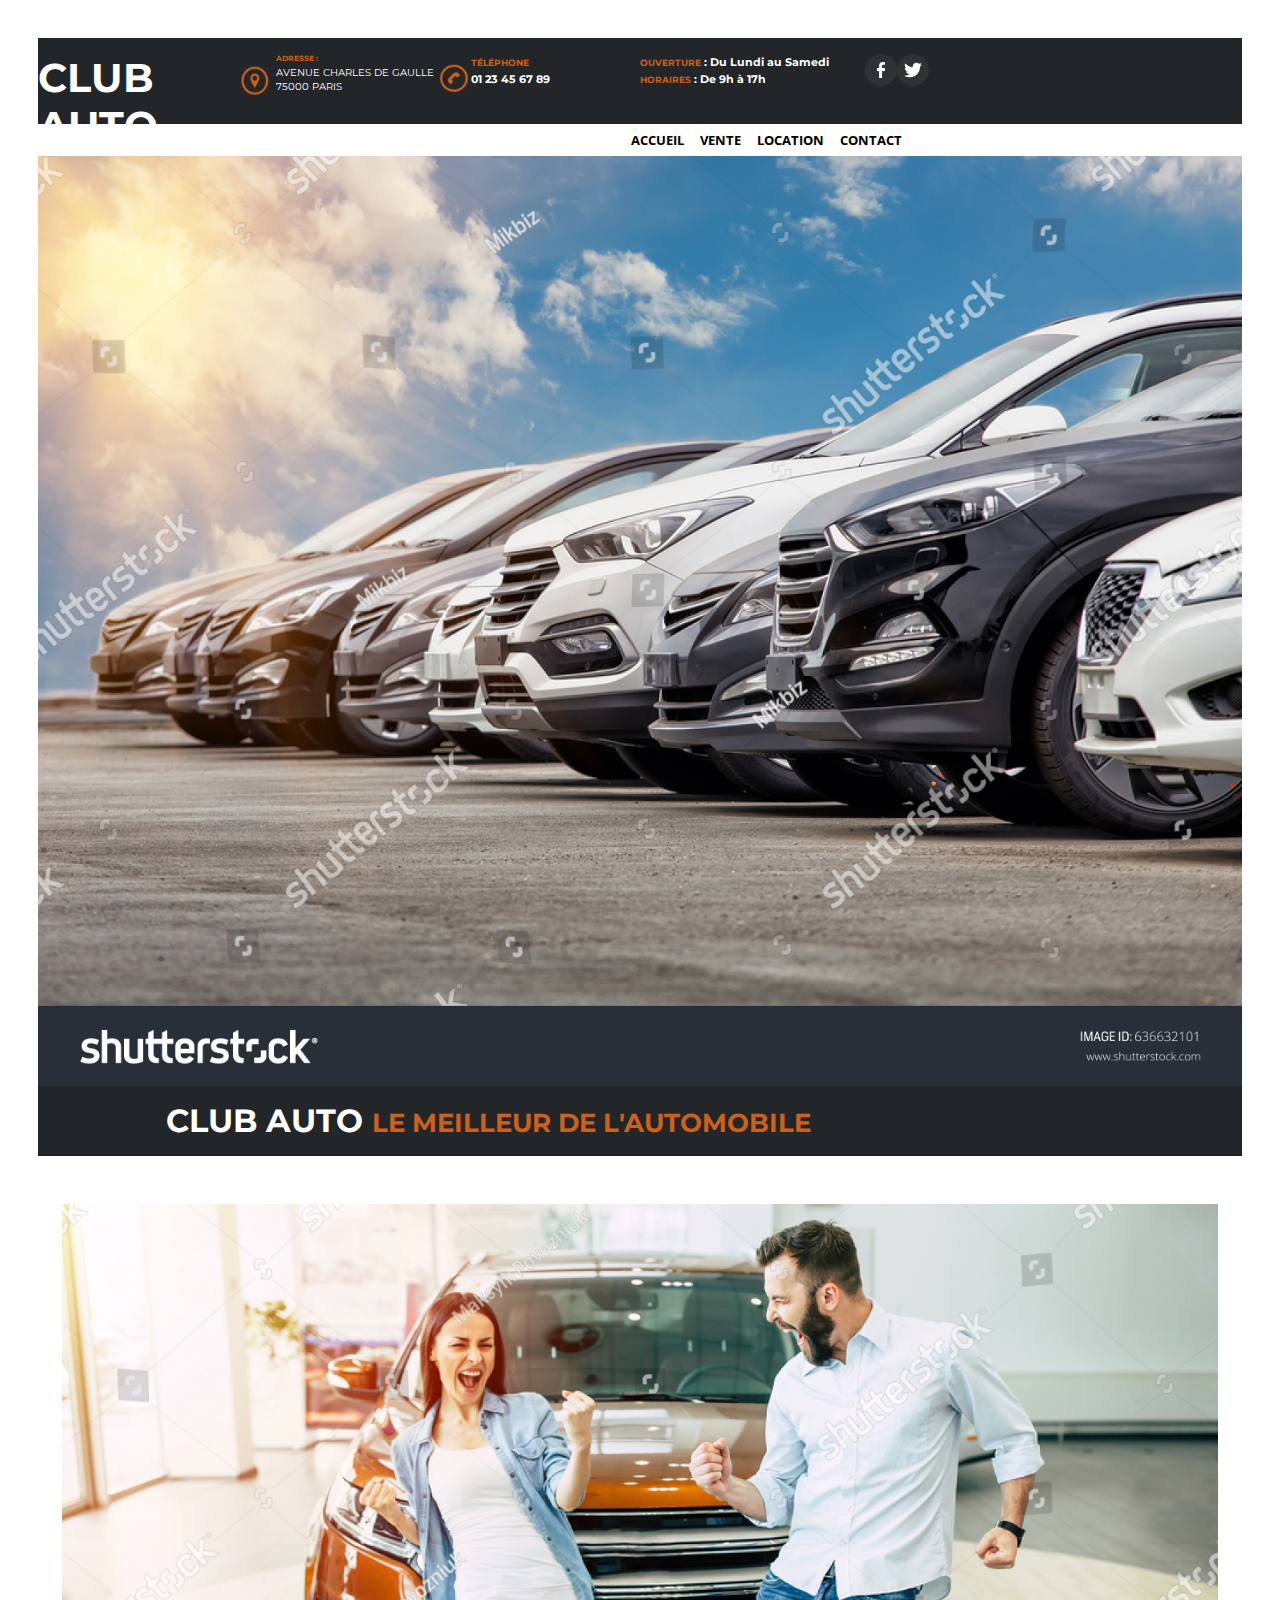
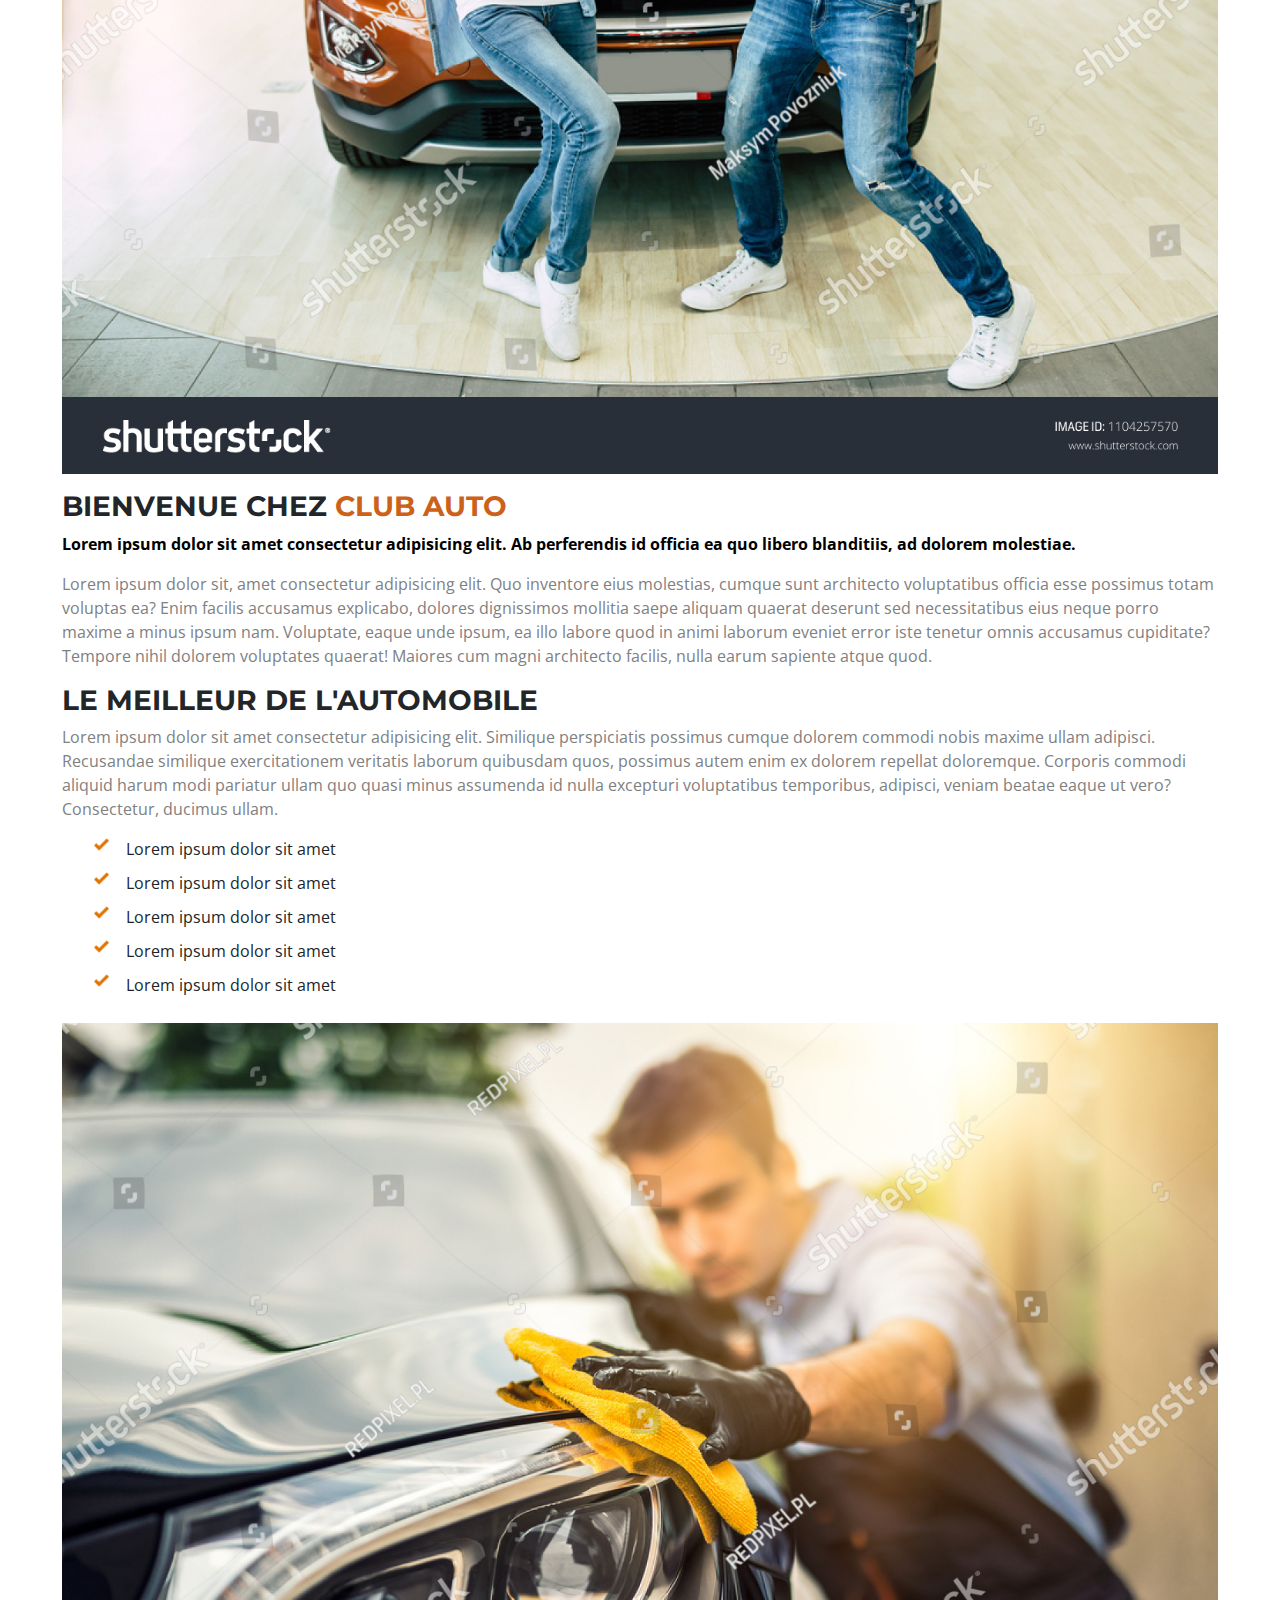
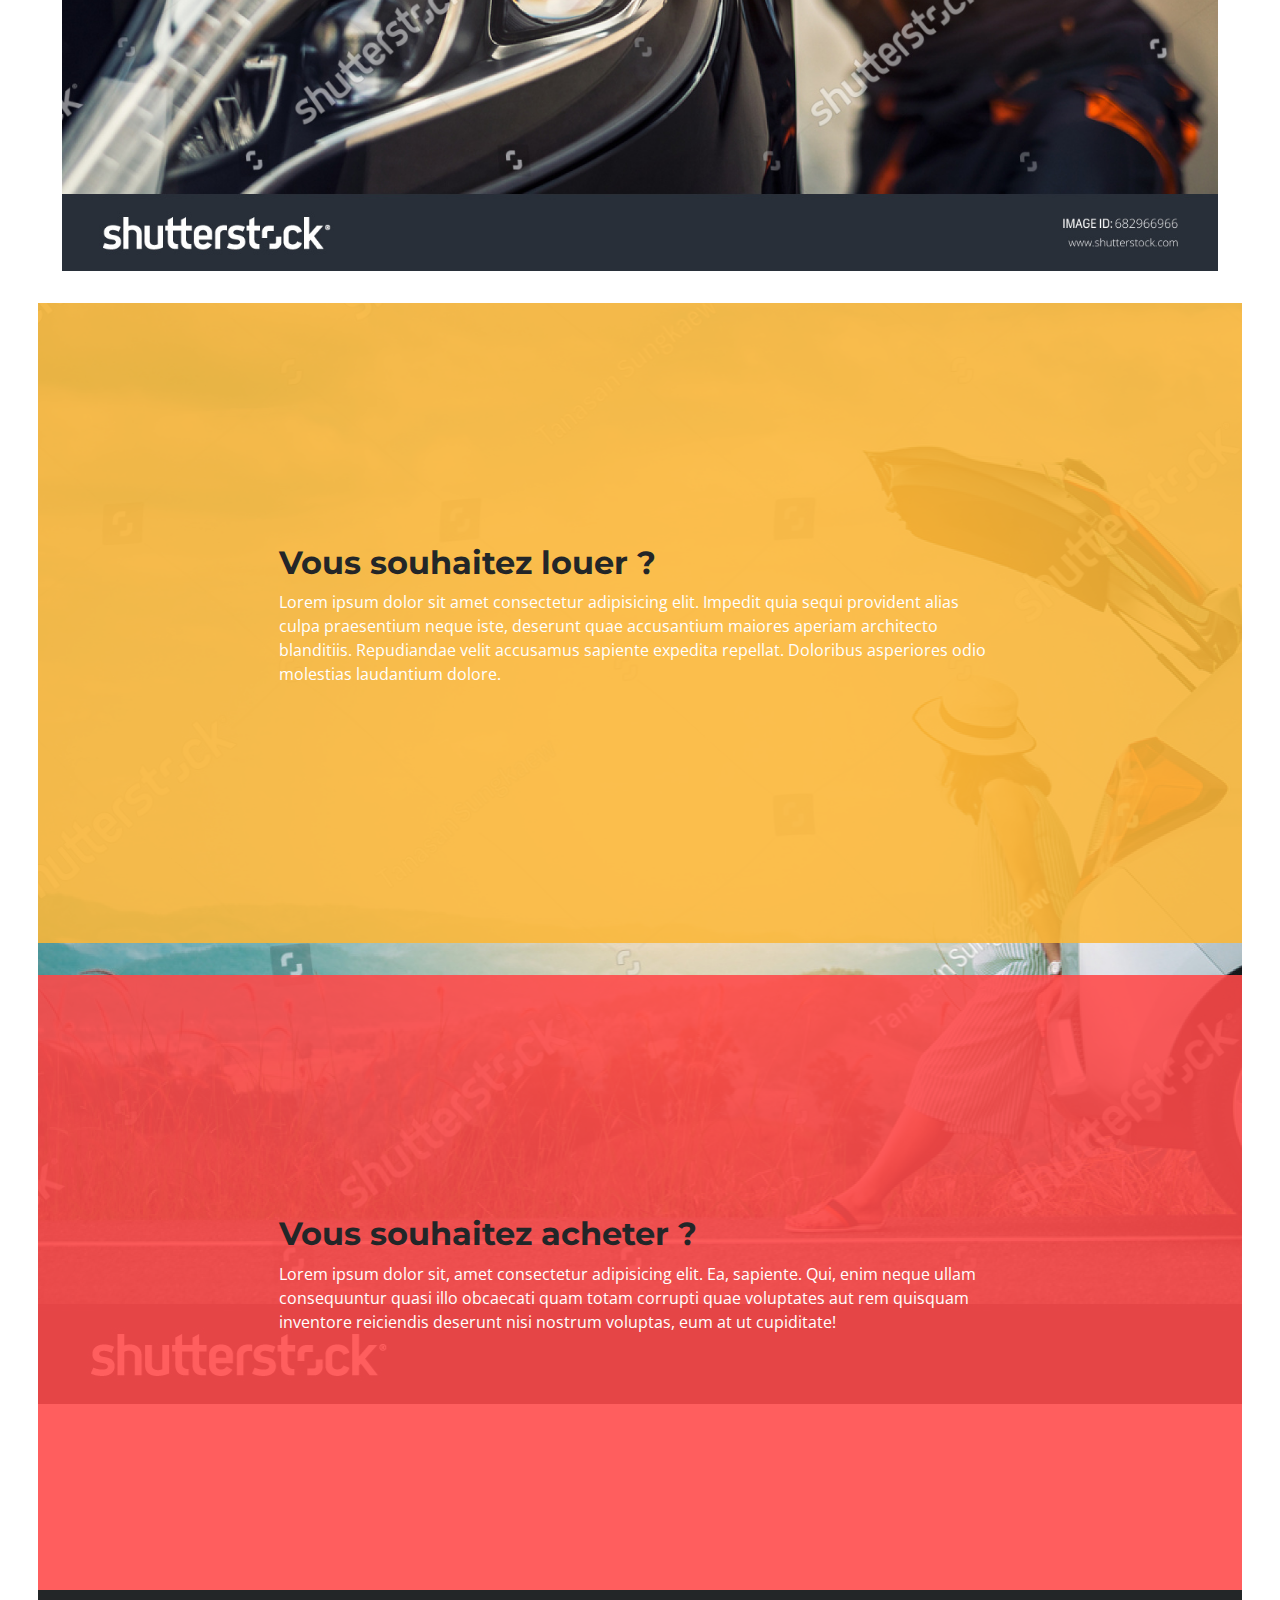
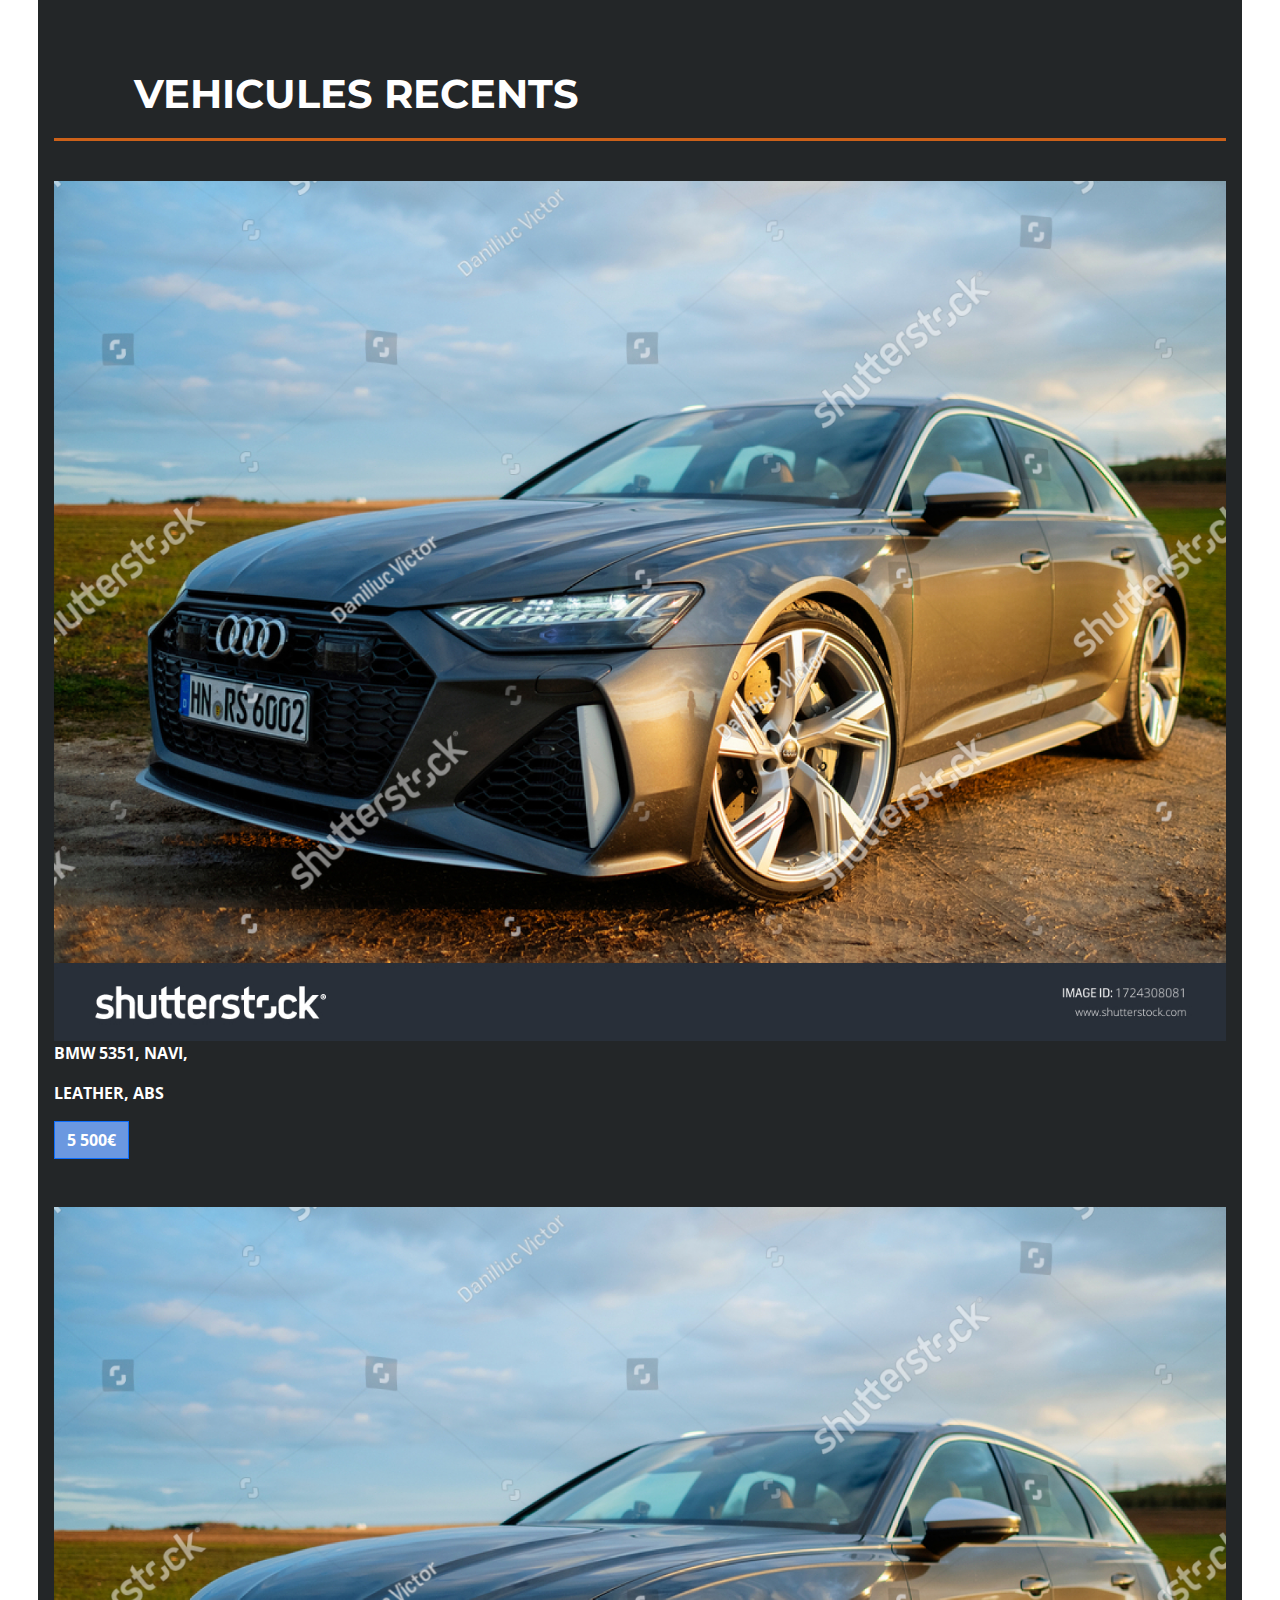
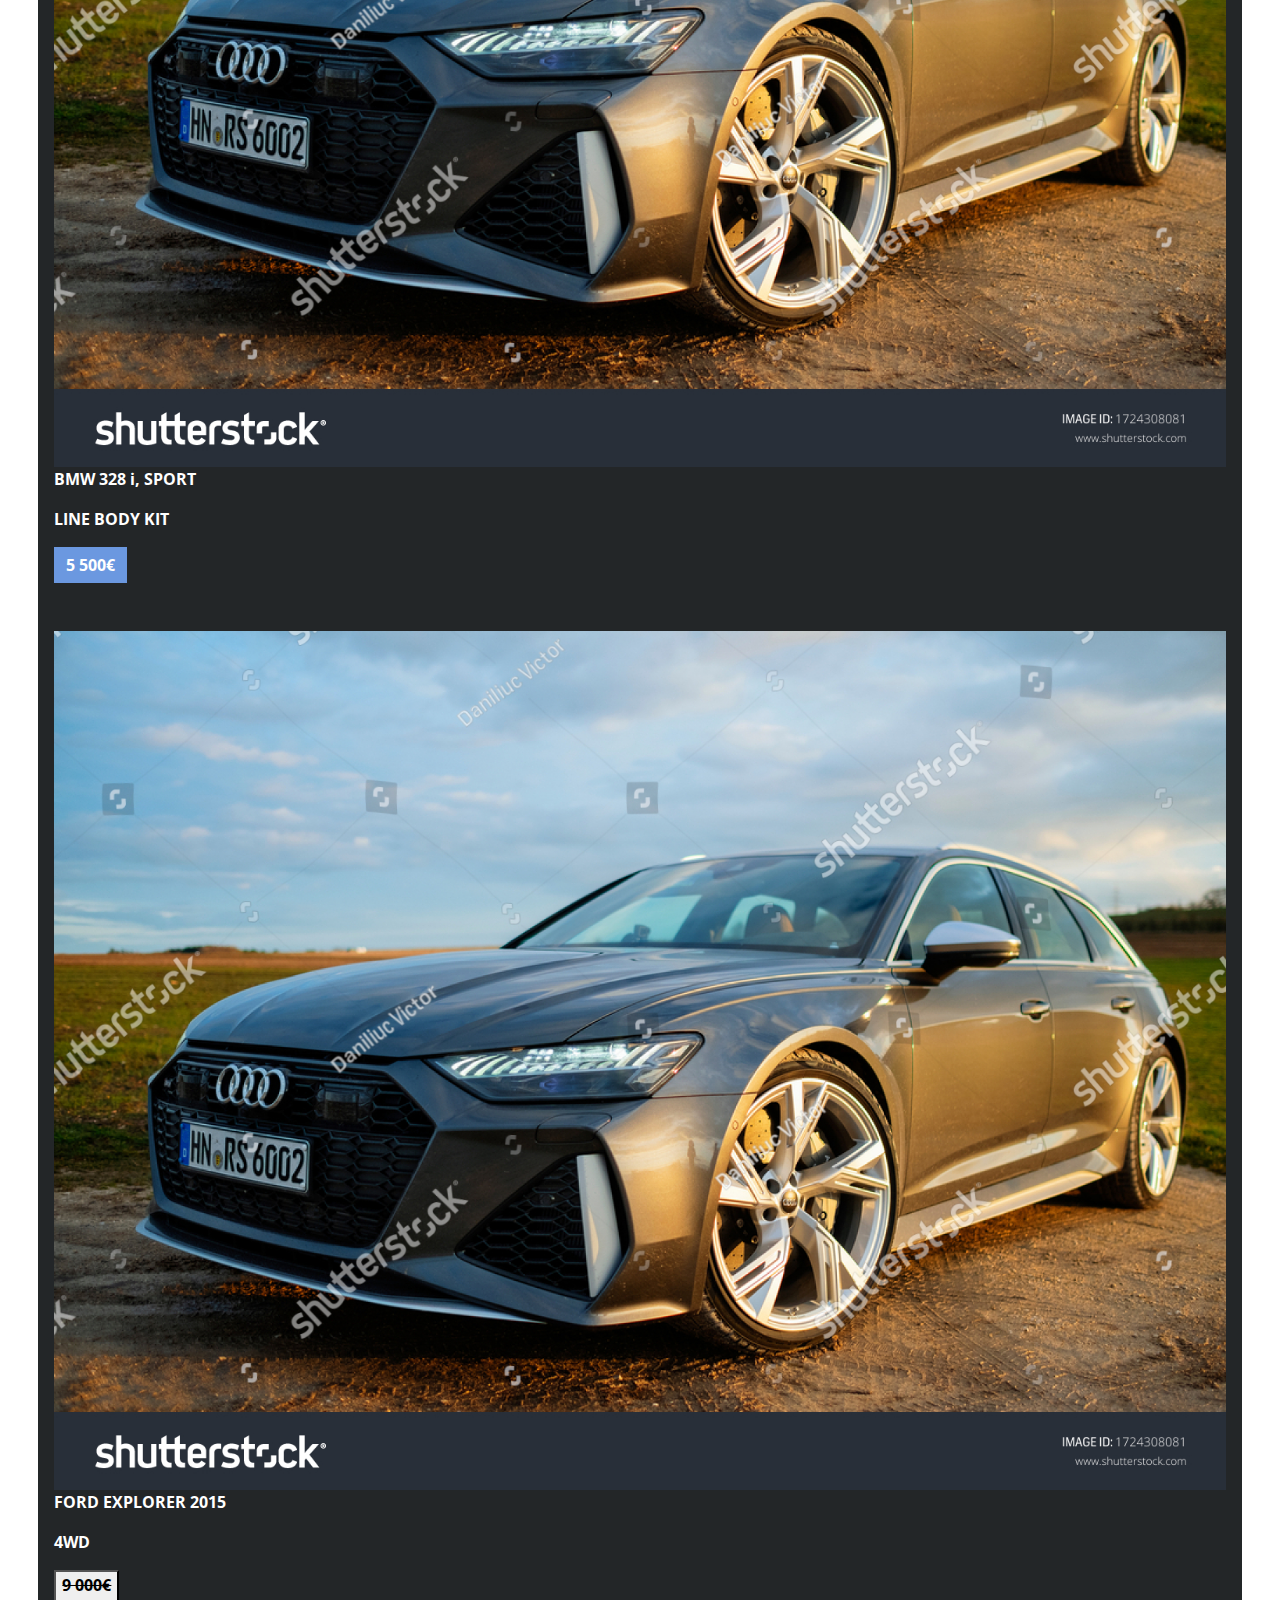
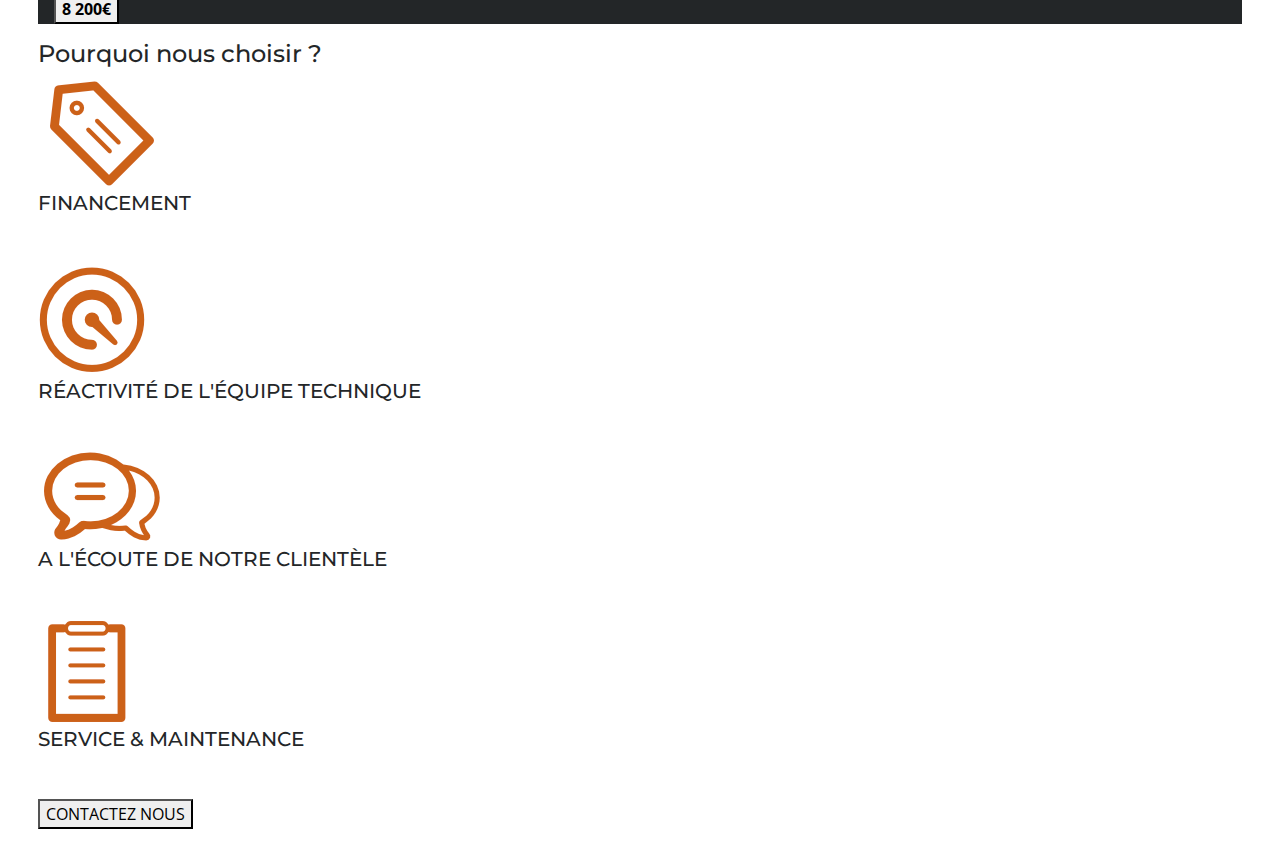
==== index.html @ c9c287ca "avancé de la page index" ====
<!DOCTYPE html>
<html lang="fr">
    <head>
        <meta charset="utf-8">
        <meta name="description" content="Club auto, le meilleur de l'automobile pour la vente et la location de vehicule">
        <title>Club auto</title>
        <link rel="stylesheet" href="/css/bootstrap.min.css">
        <link rel="stylesheet" href="/css/monCss.css">
        <script src="/js/bootstrap.bundle.min.js" defer></script>
    </head>
    <body>
        <header id="Header"><!--Début du header-->
            <div class="d-flex" id="headerPrincipal">
                <div class="col-lg-2 col-md-3 d-none d-md-block pt-3">
                    <h1><strong>CLUB AUTO</strong></h1>
                </div>
                <div class="col-2 d-none d-md-block">
                    <div class="d-flex align-items-center pt-2">
                        <img src="images/IconeAdresse.png" alt="icone de l'adresse" id="adressIc">
                        <address class="headerText"><strong><span class="orange">ADRESSE :</span></strong><br>
                        AVENUE CHARLES DE GAULLE<br>
                        75000 PARIS
                        </address>
                    </div>
                </div>
                <div class="col-md-2">
                    <div class="d-flex align-items-center pt-3 ms-auto">
                        <img src="images/icon-telephone.png" alt="icone d'un téléphone" id="telIc">
                        <p><strong><span class="orange">TÉLÉPHONE</span></strong><br>
                        <strong>01 23 45 67 89</strong></p>
                    </div>
                </div>
                <div class="col-2 d-none d-md-block">
                    <div class="d-flex align-items-center pt-3">
                        <p><strong><span class="orange">OUVERTURE</span> : Du Lundi au Samedi</strong><br>
                        <strong><span class="orange">HORAIRES</span> : De 9h à 17h</strong></p>
                    </div>
                </div>
                <div class="col-3 mx-4 d-none d-md-block">
                    <div class="d-flex align-items-center pt-3">
                        <img src="/images/facebookIcon.png" alt="icone Facebook">
                        <img src="/images/twitterIcon.png" alt="icone Twitter">
                    </div>
                </div>
            </div>
            <div class="container-fluid">
                <nav class="navbar navbar-expand-md pt-3 pb-3" style="justify-content: flex-end">
                    <button type="button" class="navbar-toggler" data-bs-toggle="collapse" data-bs-target="#contenuNav">
                        <span class="navbar-toggler-icon"></span>
                    </button>
                    <nav class="collapse navbar-collapse barreDeLien" id="contenuNav">
                        <ul class="navbar-nav ms-auto">
                            <li class="nav-item"><a class="nav-link" href="index.html" title="Page d'acceuil du site Club Auto"><strong>ACCUEIL</strong></a></li>
                            <li class="nav-item"><a class="nav-link" href="Vente.html" title="Recherchez votre voiture à acheter"><strong>VENTE</strong></a></li>
                            <li class="nav-item"><a class="nav-link" href="Location.html" title="Rechercher votre voiture à louer"><strong>LOCATION</strong></a></li>
                            <li class="nav-item"><a class="nav-link" href="Contact.html" title="Venez nous poser vos questions"><strong>CONTACT</strong></a></li>
                        </ul>
                    </nav>
                </nav>
            </div>
        </header><!--Fin du Header-->
        
        <main id="contenuPrincipal"> <!--Début du contenu principal-->
            <div class="container-fluid ps-0 pe-0">
                <div class="container-fluid ps-0 pe-0">
                <img src="/images/vehicule1.jpg" alt="image d'un parc à voiture" class="d-none d-md-block img-fluid" style="width: 100%;" id="photoEnTete"/>
                </div>
            </div>
            <section>
                <h2 class="pt-3 pb-3"><strong>CLUB AUTO <span class="orange">LE MEILLEUR DE L'AUTOMOBILE</span></strong></h2>
            </section>
            <div id="firstPart">
                <div>
                    <div id="imageFirst">
                        <img src="/images/clients.jpg" alt="image de clients heureux">
                    </div>
                    <div>
                        <h3><strong>BIENVENUE CHEZ <span class="orange titre">CLUB AUTO</span></strong></h3>
                        <p class="noir"><strong>Lorem ipsum dolor sit amet consectetur adipisicing elit. Ab perferendis id officia ea quo libero blanditiis, ad dolorem molestiae.</strong></p>
                        <p class="gris">Lorem ipsum dolor sit, amet consectetur adipisicing elit. Quo inventore eius molestias, cumque sunt architecto voluptatibus officia esse possimus totam voluptas ea? Enim facilis accusamus explicabo, dolores dignissimos mollitia saepe aliquam quaerat deserunt sed necessitatibus eius neque porro maxime a minus ipsum nam. Voluptate, eaque unde ipsum, ea illo labore quod in animi laborum eveniet error iste tenetur omnis accusamus cupiditate? Tempore nihil dolorem voluptates quaerat! Maiores cum magni architecto facilis, nulla earum sapiente atque quod.</p>
                    </div>
                </div>
                <div>
                    <div>
                        <h3><strong>LE MEILLEUR DE L'AUTOMOBILE</strong></h3>
                        <p class="gris">Lorem ipsum dolor sit amet consectetur adipisicing elit. Similique perspiciatis possimus cumque dolorem commodi nobis maxime ullam adipisci. Recusandae similique exercitationem veritatis laborum quibusdam quos, possimus autem enim ex dolorem repellat doloremque. Corporis commodi aliquid harum modi pariatur ullam quo quasi minus assumenda id nulla excepturi voluptatibus temporibus, adipisci, veniam beatae eaque ut vero? Consectetur, ducimus ullam.</p>
                        <ul class="listPerso">
                            <li>Lorem ipsum dolor sit amet</li>
                            <li>Lorem ipsum dolor sit amet</li>
                            <li>Lorem ipsum dolor sit amet</li>
                            <li>Lorem ipsum dolor sit amet</li>
                            <li>Lorem ipsum dolor sit amet</li>                    
                        </ul>
                    </div>
                    <div>
                        <img src="/images/entretien.jpg" alt="image de nettoyage de voiture">
                    </div>
                </div>
            </div>
            <div id="section2">
                <div id="divjaune">
                    <h4><strong>Vous souhaitez louer ?</strong></h4>
                    <p>Lorem ipsum dolor sit amet consectetur adipisicing elit. Impedit quia sequi provident alias culpa praesentium neque iste, deserunt quae accusantium maiores aperiam architecto blanditiis. Repudiandae velit accusamus sapiente expedita repellat. Doloribus asperiores odio molestias laudantium dolore.</p>
                </div>
                <div id="divrouge">
                    <h4><strong>Vous souhaitez acheter ?</strong></h4>
                    <p>Lorem ipsum dolor sit, amet consectetur adipisicing elit. Ea, sapiente. Qui, enim neque ullam consequuntur quasi illo obcaecati quam totam corrupti quae voluptates aut rem quisquam inventore reiciendis deserunt nisi nostrum voluptas, eum at ut cupiditate!</p>
                </div>
                <div id="vehiculesrecents">
                    <h4><strong>VEHICULES RECENTS</strong></h4>
                        <div>
                            <figure>
                                <a href="Vehicules.html"><img src="/images/vehicule2.jpg" alt="image de la voiture en vente"></a>
                                <figcaption>
                                    <p><strong>BMW 5351, NAVI,</strong></p>
                                    <p><strong>LEATHER, ABS</strong></p>
                                    <button class="btn btn-primary">
                                        <p class="m-0"><strong>5 500€</strong></p>
                                    </button>
                                </figcaption>
                            </figure>
                        </div>
                        <div class="d-none d-md-block">
                            <figure>
                                <a href="Vehicules.html"><img src="/images/vehicule2.jpg" alt="image de la voiture en vente"></a>
                                <figcaption>
                                    <p><strong>BMW 328 i, SPORT</strong></p>
                                    <P><STRONG>LINE BODY KIT</STRONG></P>
                                    <button class="btn btn-primary" style="background-color: #6b98e0; border: none">
                                        <p class="m-0"><strong>5 500€</strong></p>
                                    </button>
                                </figcaption>
                            </figure>
                        </div>
                        <div class="d-none d-md-block">
                            <figure>
                                <a href="Vehicules.html"><img src="/images/vehicule2.jpg" alt="image de la voiture en vente"></a>
                                <figcaption>
                                    <p><strong>FORD EXPLORER 2015</strong></p>
                                    <p><strong>4WD</strong></p>
                                    <a href="Vehicules.html"><button>
                                        <span><strong><del>9 000€</del></strong></span><br>
                                        <span><strong>8 200€</strong></span>
                                    </button></a>
                                </figcaption>
                            </figure>
                        </div>
                </div>
            </div>
            <div id="lastPart">
                <h4>Pourquoi nous choisir ?</h4>
                <div>
                    <img src="/images/icon1.png" alt="icone de financement">
                    <h5>FINANCEMENT</h5>
                    <p>Lorem ipsum dolor sit amet, consectetur adipisicing elit. Tenetur perferendis perspiciatis repellat, optio fugit eius amet quo libero autem.</p>
                </div>  
                 <div>
                    <img src="/images/icon2.png" alt="icone compteur">
                    <h5>RÉACTIVITÉ DE L'ÉQUIPE TECHNIQUE</h5>
                    <p>Lorem ipsum dolor sit amet, consectetur adipisicing elit. Tenetur perferendis perspiciatis repellat, optio fugit eius amet quo libero autem.</p>
                </div>
                <div>
                    <img src="/images/icon3.png" alt="icone message">
                    <h5>A L'ÉCOUTE DE NOTRE CLIENTÈLE</h5>
                    <p>Lorem ipsum dolor sit amet, consectetur adipisicing elit. Tenetur perferendis perspiciatis repellat, optio fugit eius amet quo libero autem.</p>
                </div>
                <div>
                    <img src="/images/icon4.png" alt="icone lettre">
                    <h5>SERVICE &amp; MAINTENANCE</h5>
                    <p>Lorem ipsum dolor sit amet, consectetur adipisicing elit. Tenetur perferendis perspiciatis repellat, optio fugit eius amet quo libero autem.</p>
                </div> 
            </div>
            <div>
                <a href="Contact.html">
                    <button><span>CONTACTEZ NOUS</span></button>
                </a>
            </div>  

    </body>
</html>
---- css/monCss.css ----
@import url('https://fonts.googleapis.com/css2?family=Montserrat:ital,wght@0,100;0,200;0,300;0,400;0,500;0,600;0,700;0,800;0,900;1,100;1,200;1,300;1,400&family=Open+Sans:ital,wght@0,300;0,400;0,500;0,600;0,700;0,800;1,300;1,400&display=swap');

body {
    font-family: "open sans";
    padding: 3% 3%;
    margin: 0;
}
#menuToggle {
    display: none;
}
img {
    max-width: 100%;
    height: auto;
}
.accessibility {
    position: absolute;
    left: -15000px;
}
h1, h2, h3, h4, h5, h6 {
    font-family: montserrat;
    color: #232628;
}
.orange {
    color: #CC6119;
    font-size: 0.8em;
}
.orange.titre {
    font-size: 1em;
}
#headerPrincipal {
    background-color: #232628;
    display: grid;
    grid-template-columns: repeat(5, 1fr);
    height: 86px;
    font-family: montserrat;
    color: #232628;
}
#headerPrincipal p, address {
    font-size: 0.7em;
}
address {
    font-style: normal;
    font-size: 0.6em;
}
#adressIc, #telIc {
    width: 32px;
    height: 32px;
}
.headerText {
    padding: 5px;
}
.barreDeLien {
    position: absolute;
    width: 94%;
    height: 5%;
}
.barreDeLien ul {
    padding-right: 20em;
}

.barreDeLien ul li a {
    font-size: 0.8em;
    color: #000000;
}
.barreDeLien a {
    text-decoration: none;
}
.barreDeLien a:hover {
    color: #ffffff;
    background-color: #CC6119;
}

header h1, p, address  {
    color: #FFFFFF;
}
section > h2 {
    color: #FFFFFF;
    background-color: #232628;
    margin: 0;
    padding: 1em;
}
.noir {
    color: #000000;
    font-family: "open sans";
}
.gris {
    color: rgb(128, 128, 128);
}
#firstPart {
    padding: 0 1.5em;
}
#imageFirst {
    padding: 3em 0 1em 0;
}
.listPerso {
    list-style: none;
}
.listPerso li {
    background-image: url('/images/iconList.png');
    background-repeat: no-repeat;
    background-size: 15px 15px;
    padding-left: 2em;
    padding-bottom: 10px; 
}
#section2 {
    background: url(/images/vente-location.jpg) ;
    background-repeat: no-repeat;
    margin-top: 2em;
}
#divjaune {
    background-color: #fab637e1;
    padding: 20%;
    margin-bottom: 2em;
}
#divjaune h4, #divrouge h4 {
    font-size: 2em;
}
#divrouge {
    background-color: #ff4848e1;
    padding: 20%;
}
#vehiculesrecents {
    background-color: #232628;
    padding: 0 1em;
}
#vehiculesrecents h4 {
    color: #FFFFFF;
    padding: 2em;
    padding-bottom: 0.5em;
    font-size: 2.5em;
    border-bottom: solid 3px #CC6119;
}
#vehiculesrecents figure {
    padding-top: 2em;
}
.btn {
    border-radius: 0;
}
.btn-primary {
    background-color: #6b98e0; border: none"
}
/*
section img {
    width: 1100px;
    height: 50%;
    object-fit: cover;
    overflow: hidden;
}


#basPage {
    background: url(/images/vehicule3.jpg);
}
#divjaune2 {
    background-color: #fab637e1;
}
footer {
    background-color: #232628;
}
footer p {
    color: #ECEFF3;    
}
.blue {
    color: #6C98E1;
}
#finFooter {
    text-align: center;
    border-top: solid 0.1px #ECEFF3;
}
.gris {
    color: rgb(128, 128, 128);
}
#footer div {
    padding: 10%;
}


*/
@media screen and (min-width: 768px){
    #contenuPrincipal section h2 {
        padding-left: 4em;
    }
    #Header #headerPrincipal h1 {
        padding-left: 0em;
    }

}
@media screen and (min-width: 1786px){
    #headerPrincipal {
        padding: 0 0 0 11.5%;
    }
}
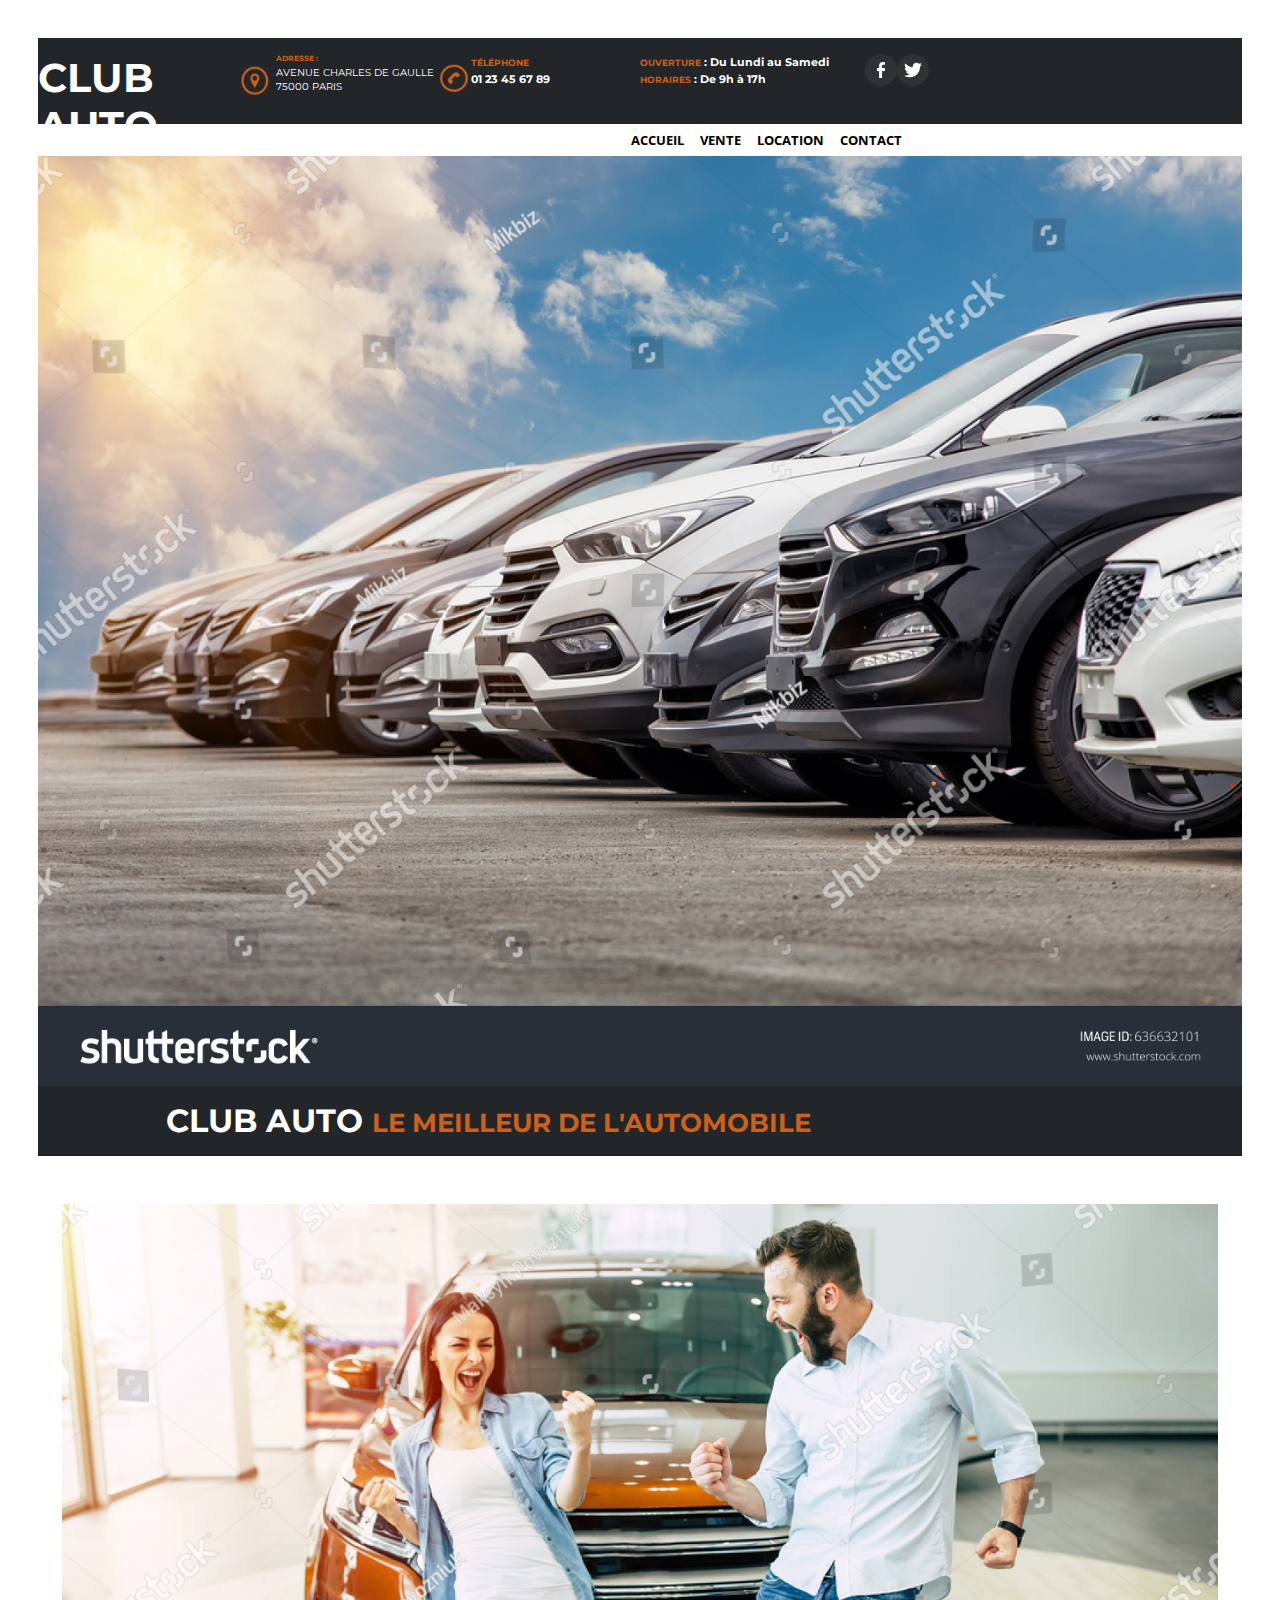
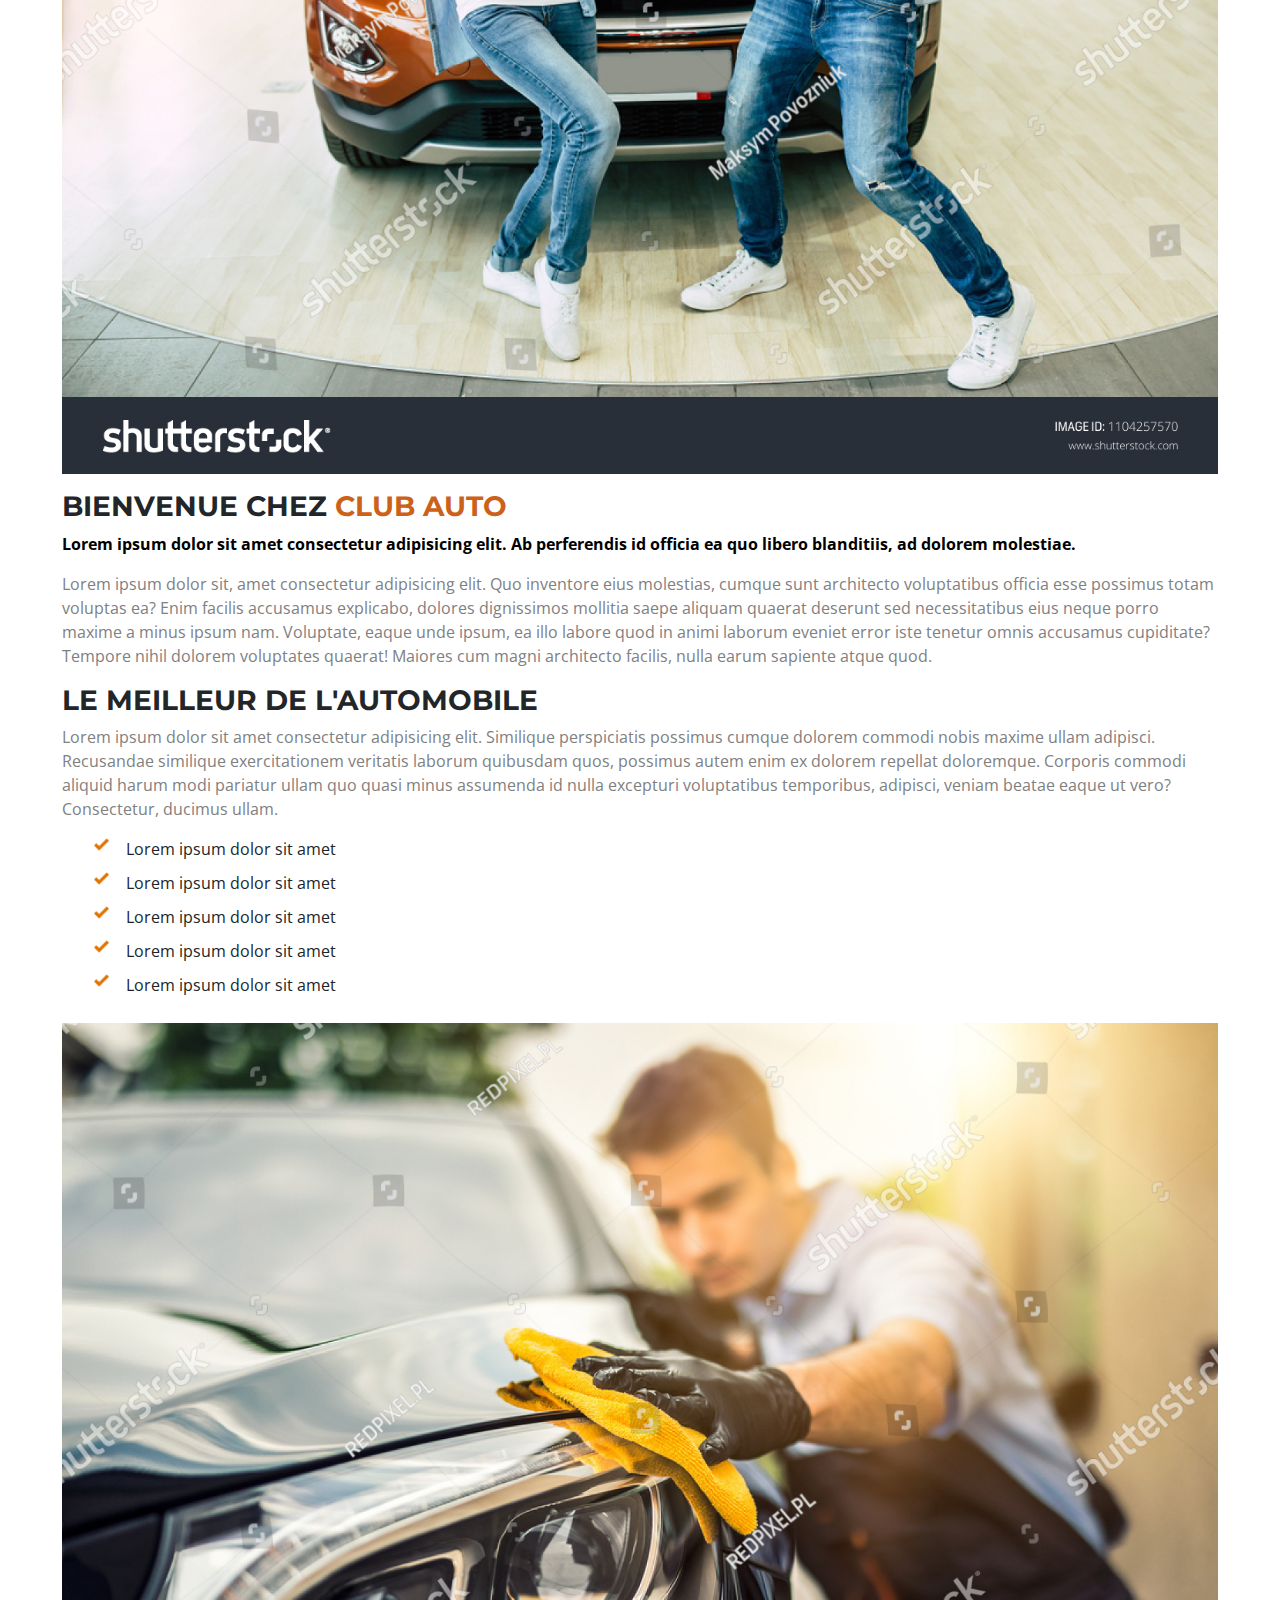
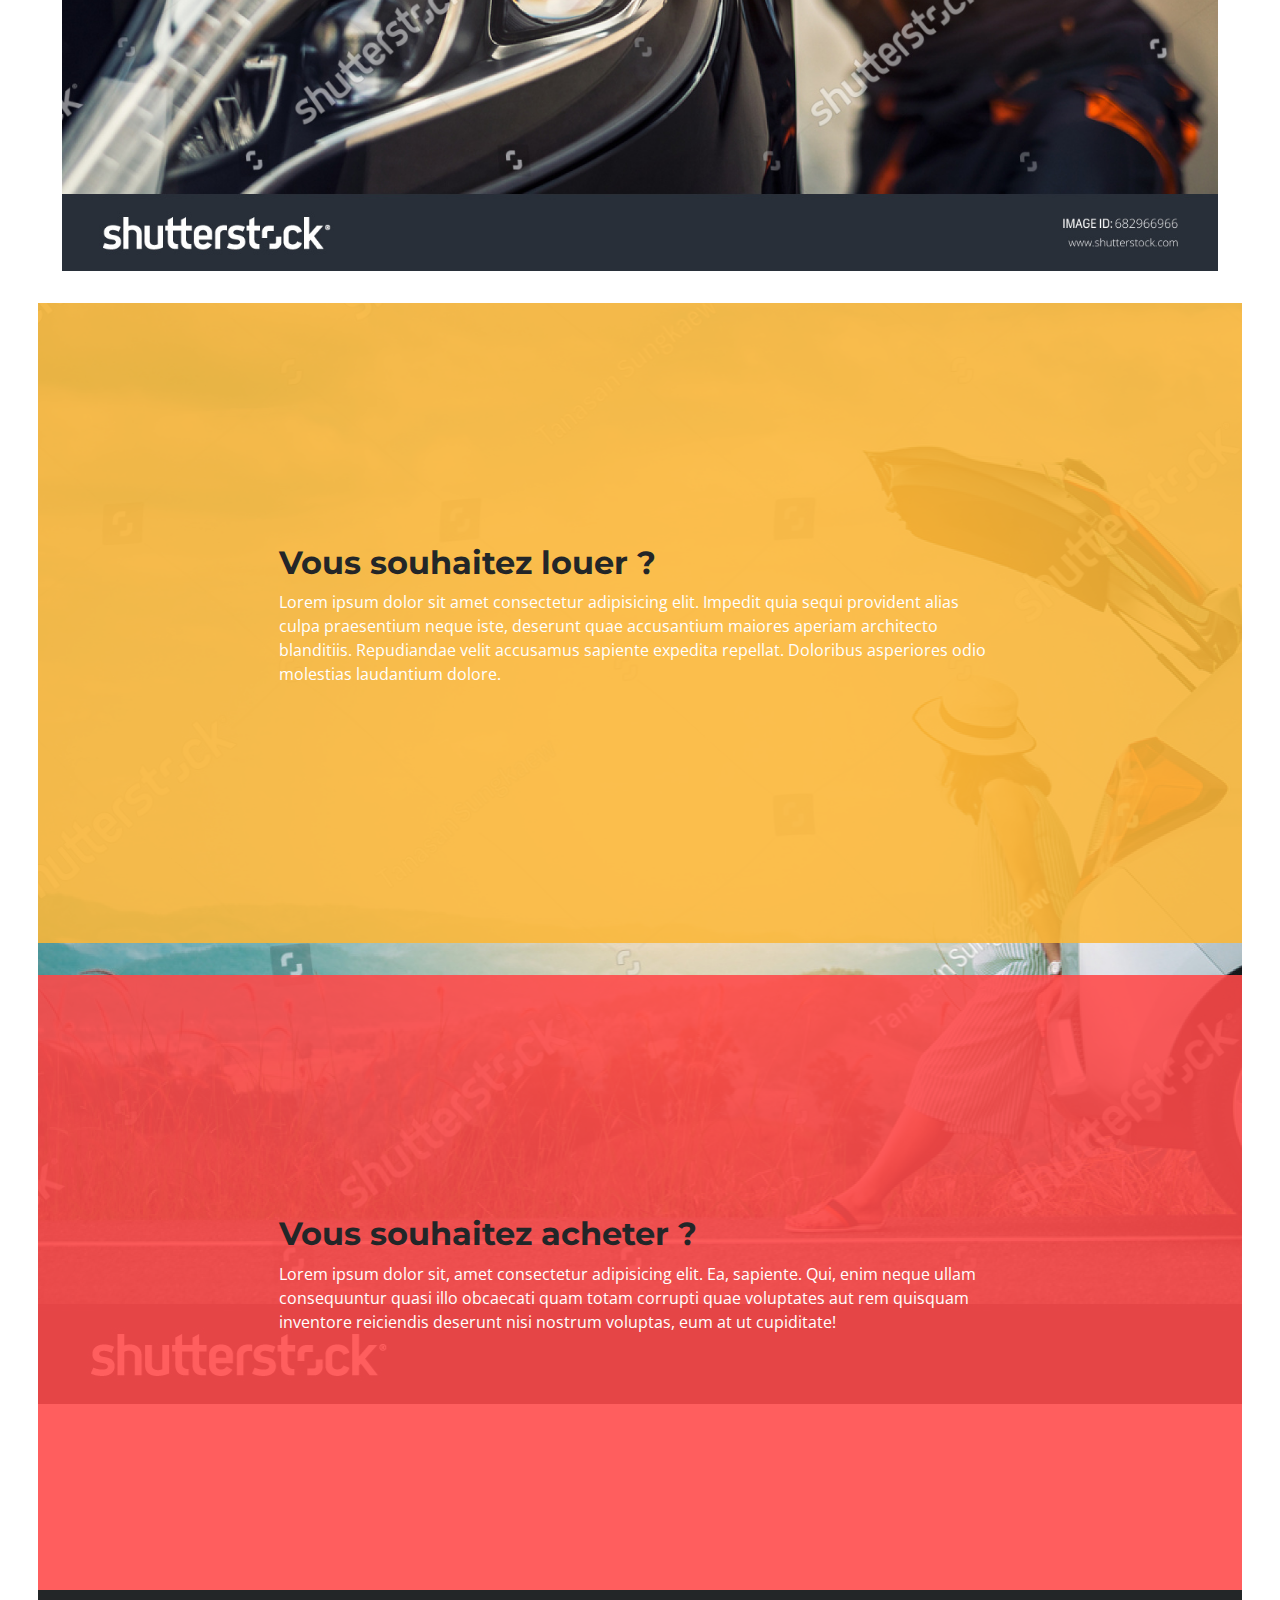
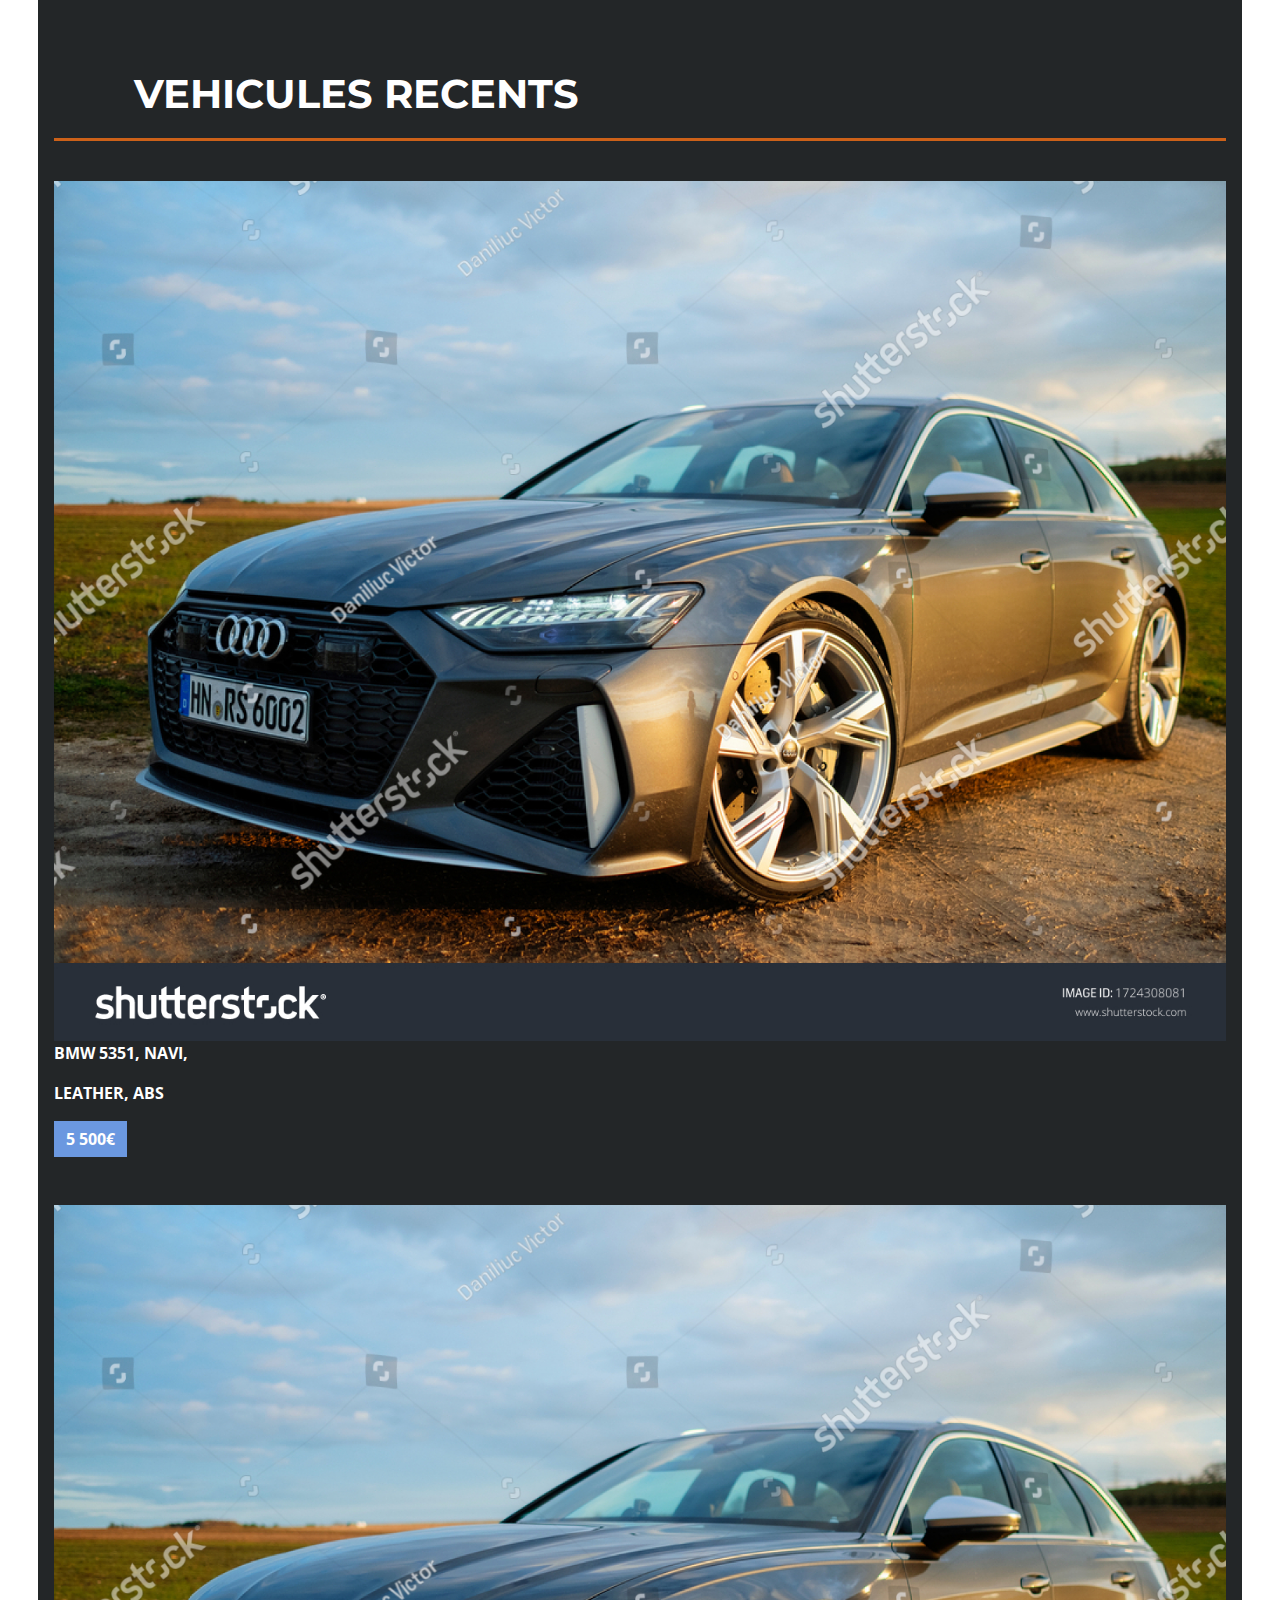
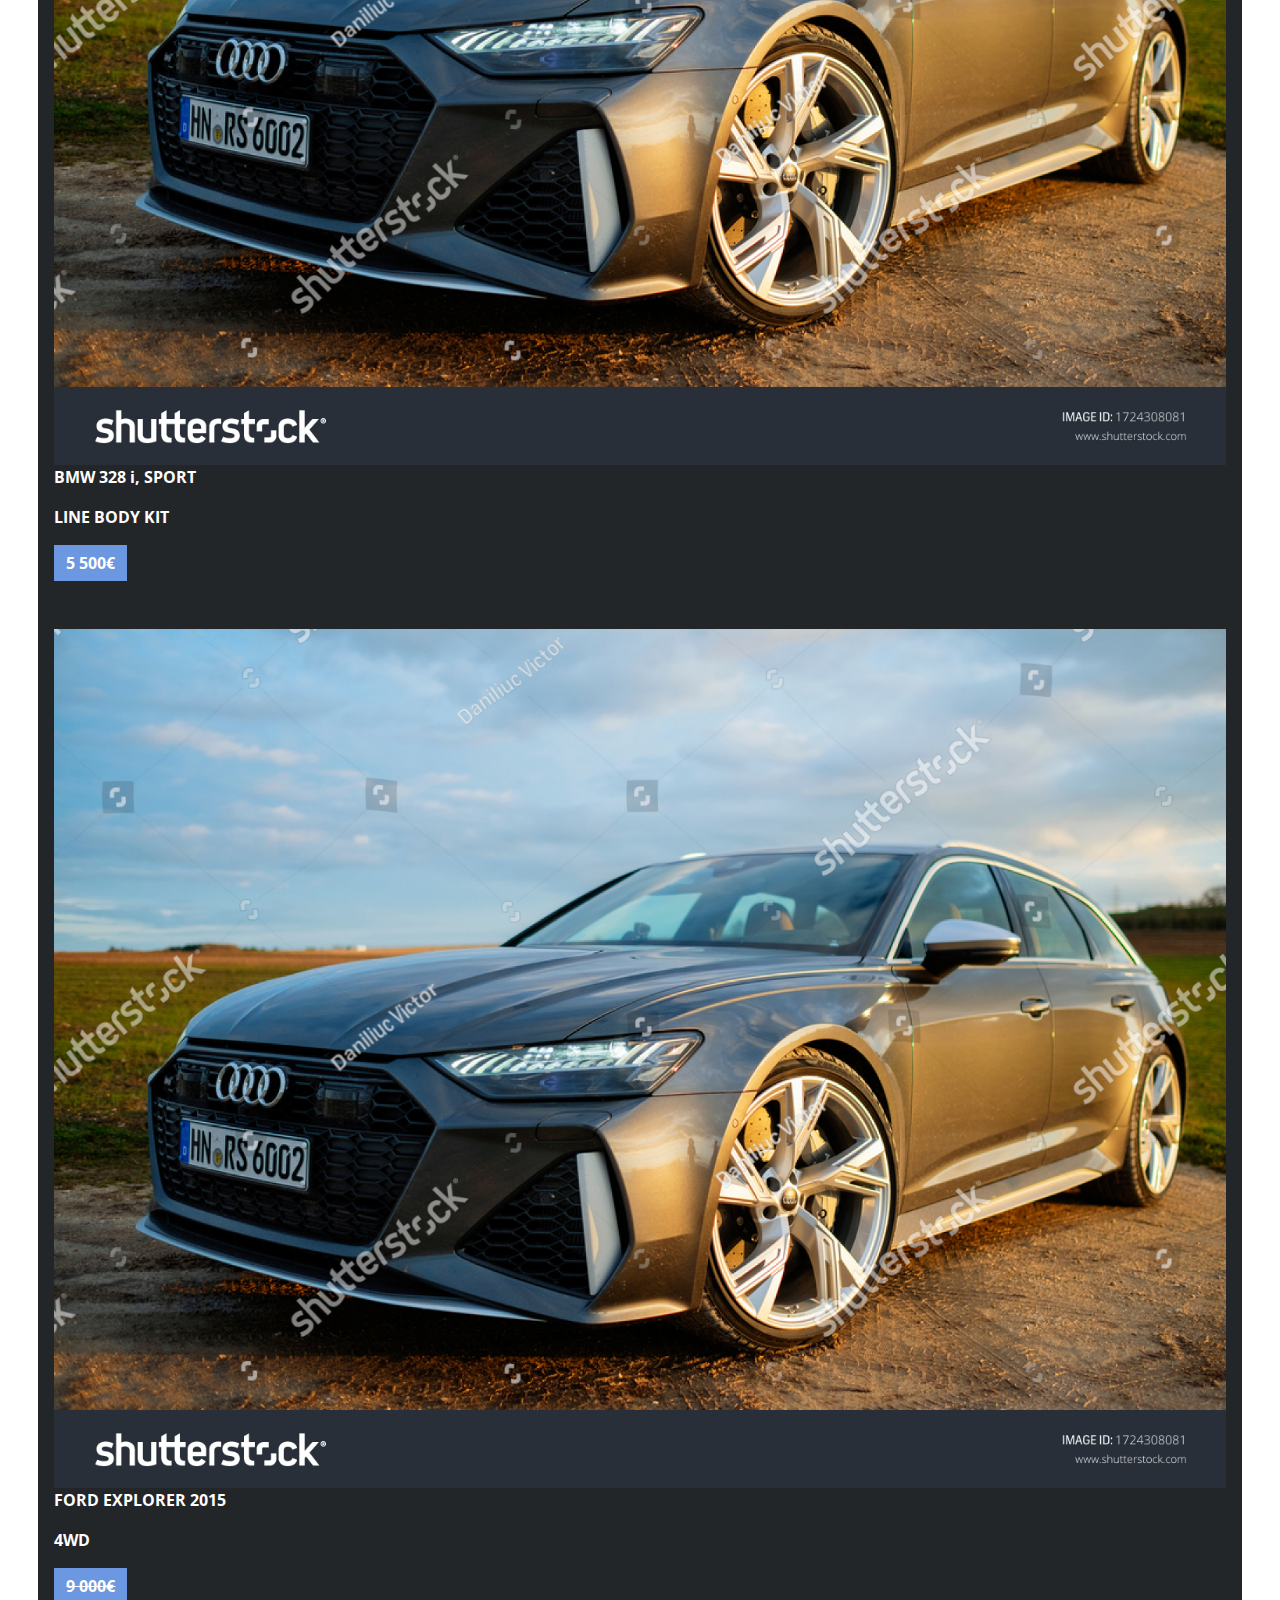
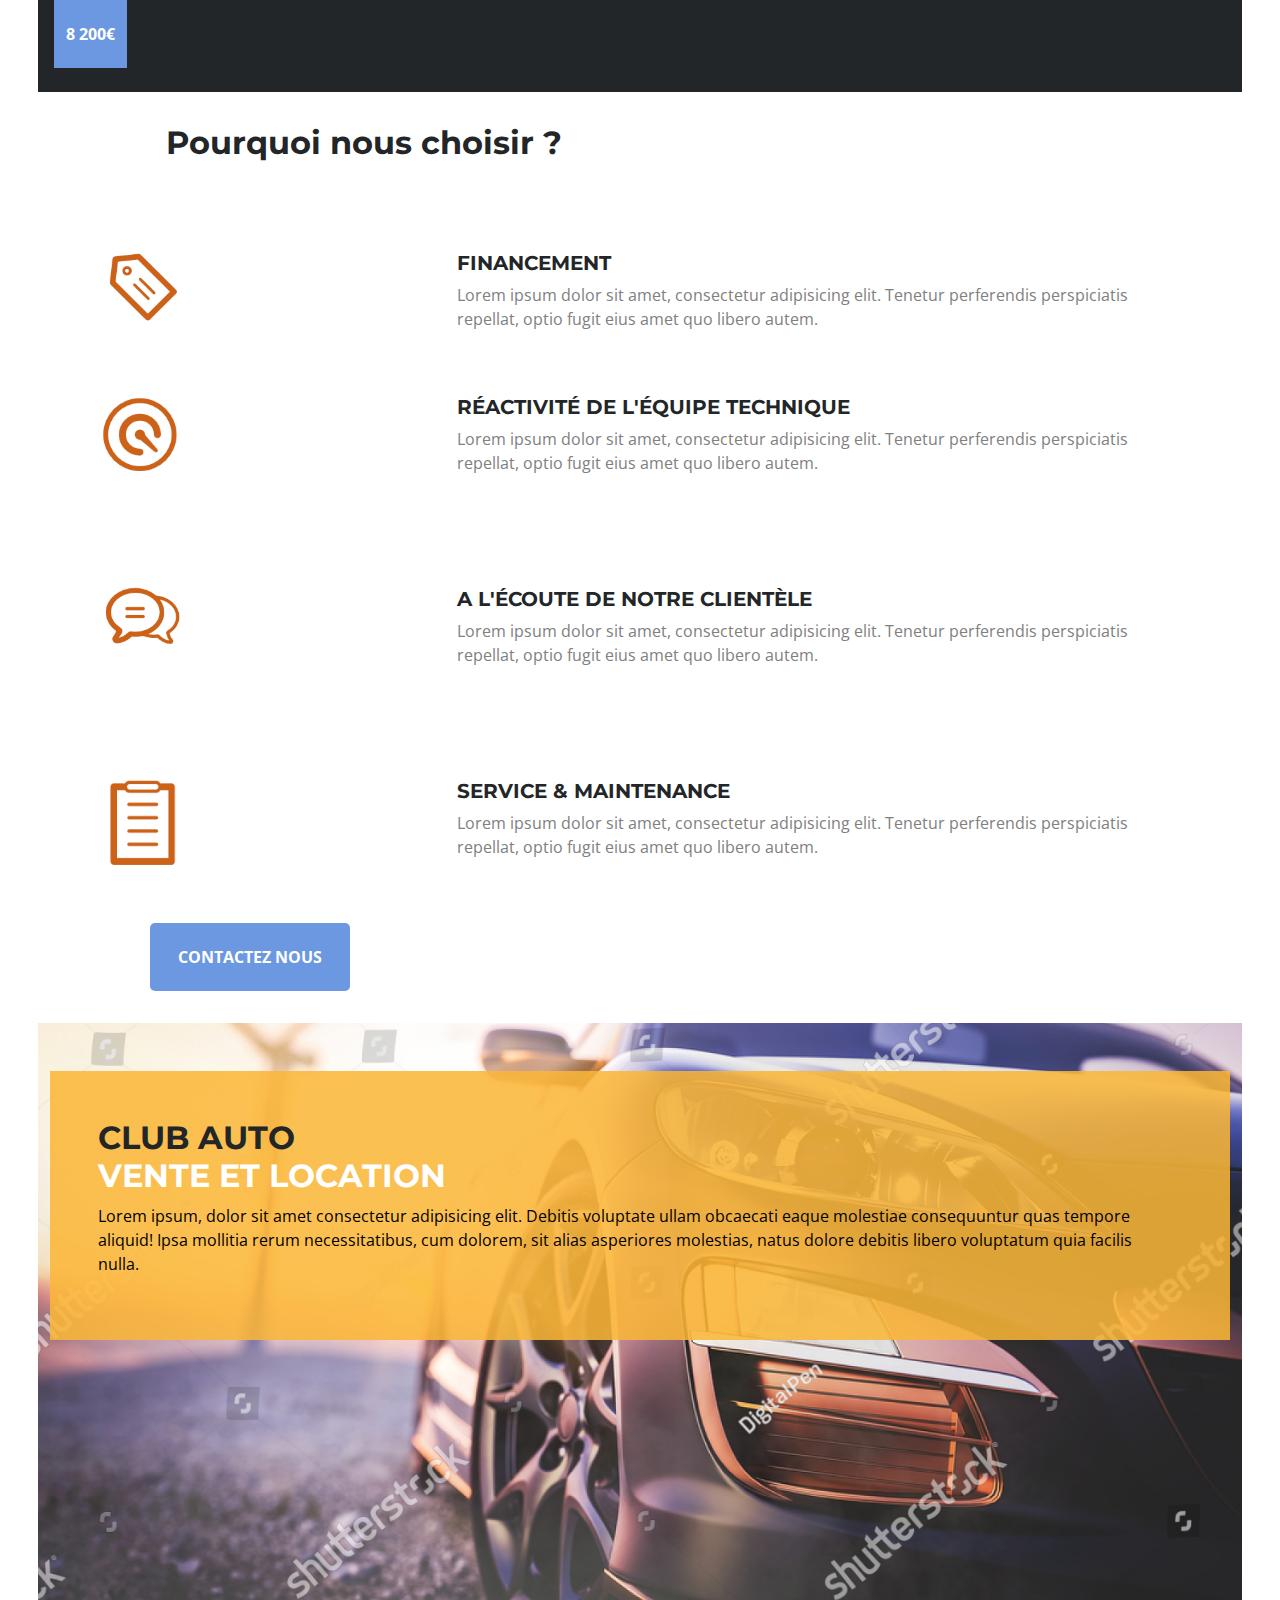
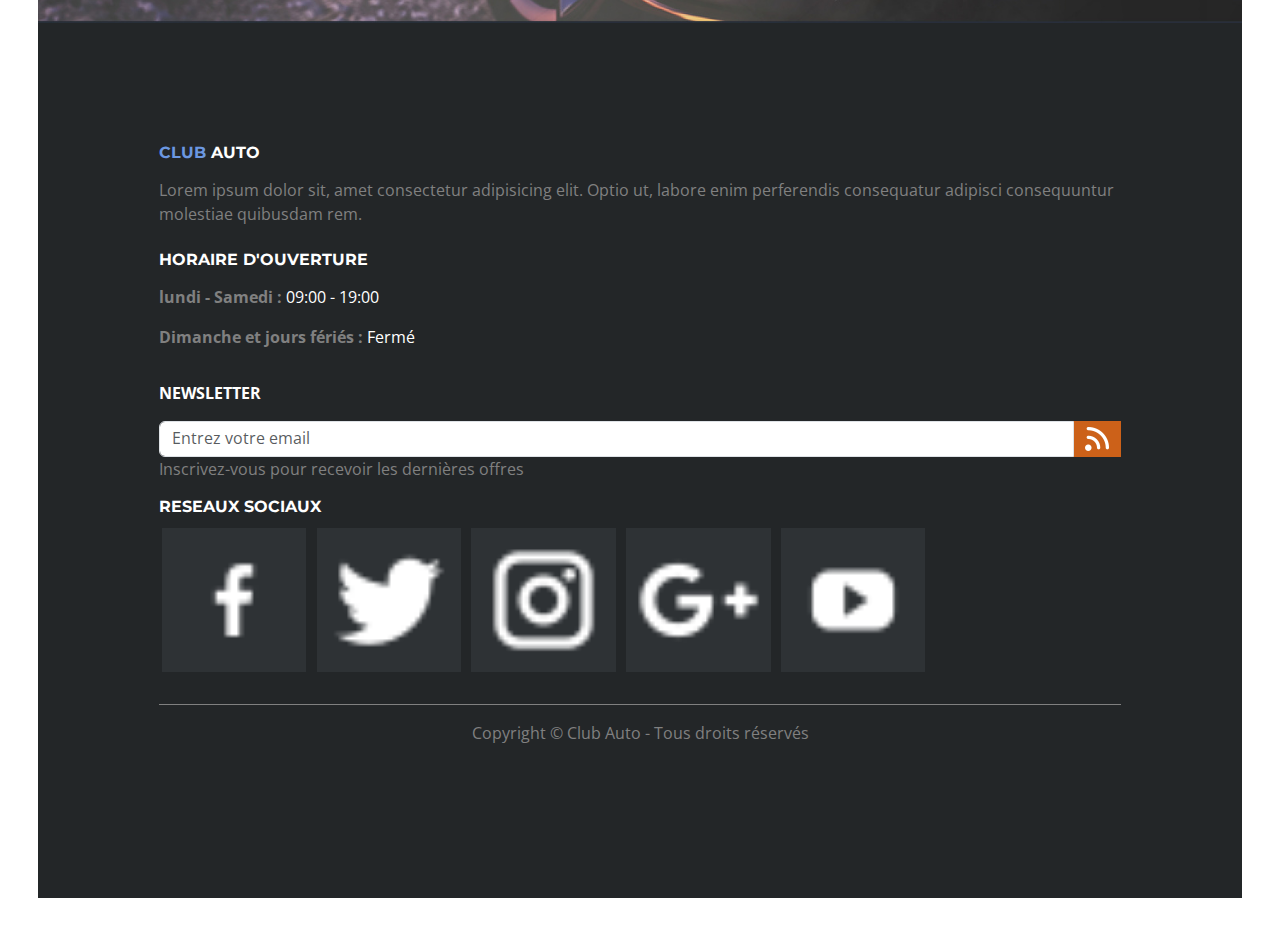
==== commit f4ebc9c7: "page index version moblie terminé" ====
--- a/index.html
+++ b/index.html
@@ -126,7 +126,7 @@
                                 <figcaption>
                                     <p><strong>BMW 328 i, SPORT</strong></p>
                                     <P><STRONG>LINE BODY KIT</STRONG></P>
-                                    <button class="btn btn-primary" style="background-color: #6b98e0; border: none">
+                                    <button class="btn btn-primary">
                                         <p class="m-0"><strong>5 500€</strong></p>
                                     </button>
                                 </figcaption>
@@ -138,43 +138,97 @@
                                 <figcaption>
                                     <p><strong>FORD EXPLORER 2015</strong></p>
                                     <p><strong>4WD</strong></p>
-                                    <a href="Vehicules.html"><button>
-                                        <span><strong><del>9 000€</del></strong></span><br>
-                                        <span><strong>8 200€</strong></span>
-                                    </button></a>
+                                    <button class="btn btn-primary">
+                                        <p class="m-0"><strong><del>9 000€</del></strong></p><br>
+                                        <p><strong>8 200€</strong></p>
                                 </figcaption>
                             </figure>
                         </div>
                 </div>
             </div>
-            <div id="lastPart">
-                <h4>Pourquoi nous choisir ?</h4>
-                <div>
-                    <img src="/images/icon1.png" alt="icone de financement">
-                    <h5>FINANCEMENT</h5>
-                    <p>Lorem ipsum dolor sit amet, consectetur adipisicing elit. Tenetur perferendis perspiciatis repellat, optio fugit eius amet quo libero autem.</p>
+            <div class="container" id="lastPart">
+                <h4><strong>Pourquoi nous choisir ?</strong></h4>
+                <div class="row">
+                    <div class="col-4">
+                        <img src="/images/icon1.png" alt="icone de financement">
+                    </div>
+                    <div class="col-8 ps-0">
+                        <h5><strong>FINANCEMENT</strong></h5>
+                        <p class="gris">Lorem ipsum dolor sit amet, consectetur adipisicing elit. Tenetur perferendis perspiciatis repellat, optio fugit eius amet quo libero autem.</p>
+                    </div>
                 </div>  
-                 <div>
-                    <img src="/images/icon2.png" alt="icone compteur">
-                    <h5>RÉACTIVITÉ DE L'ÉQUIPE TECHNIQUE</h5>
-                    <p>Lorem ipsum dolor sit amet, consectetur adipisicing elit. Tenetur perferendis perspiciatis repellat, optio fugit eius amet quo libero autem.</p>
-                </div>
-                <div>
-                    <img src="/images/icon3.png" alt="icone message">
-                    <h5>A L'ÉCOUTE DE NOTRE CLIENTÈLE</h5>
-                    <p>Lorem ipsum dolor sit amet, consectetur adipisicing elit. Tenetur perferendis perspiciatis repellat, optio fugit eius amet quo libero autem.</p>
-                </div>
-                <div>
-                    <img src="/images/icon4.png" alt="icone lettre">
-                    <h5>SERVICE &amp; MAINTENANCE</h5>
-                    <p>Lorem ipsum dolor sit amet, consectetur adipisicing elit. Tenetur perferendis perspiciatis repellat, optio fugit eius amet quo libero autem.</p>
+                <div class="row py-5">
+                    <div class="col-4">
+                        <img src="/images/icon2.png" alt="icone compteur">
+                    </div>
+                    <div class="col-8 ps-0">
+                        <h5><strong>RÉACTIVITÉ DE L'ÉQUIPE TECHNIQUE</strong></h5>
+                        <p class="gris">Lorem ipsum dolor sit amet, consectetur adipisicing elit. Tenetur perferendis perspiciatis repellat, optio fugit eius amet quo libero autem.</p>
+                    </div>
+                </div>
+                <div class="row py-5">
+                    <div class="col-4">
+                        <img src="/images/icon3.png" alt="icone message">
+                    </div>
+                    <div class="col-8 ps-0">
+                        <h5><strong>A L'ÉCOUTE DE NOTRE CLIENTÈLE</strong></h5>
+                        <p class="gris">Lorem ipsum dolor sit amet, consectetur adipisicing elit. Tenetur perferendis perspiciatis repellat, optio fugit eius amet quo libero autem.</p>
+                    </div>
+                </div>
+                <div class="row py-5">
+                    <div class="col-4">
+                        <img src="/images/icon4.png" alt="icone lettre">
+                    </div>
+                    <div class="col-8 ps-0">
+                        <h5><strong>SERVICE &amp; MAINTENANCE</strong></h5>
+                        <p class="gris">Lorem ipsum dolor sit amet, consectetur adipisicing elit. Tenetur perferendis perspiciatis repellat, optio fugit eius amet quo libero autem.</p>
+                    </div>                
+                </div>
+                <div class="mx-5">
+                <button class="btn btn-primary btnContact">
+                    <p class="m-3"><strong>CONTACTEZ NOUS</strong></p>
+                </button>
                 </div> 
-            </div>
+            </div> 
+            <div id="basPage" class="container-fluid">
+                <div id="divJaune2">
+                    <h5><strong>CLUB AUTO<br>
+                    <span class="white">VENTE ET LOCATION</span></strong></h5>
+                    <p class="noir">Lorem ipsum, dolor sit amet consectetur adipisicing elit. Debitis voluptate ullam obcaecati eaque molestiae consequuntur quas tempore aliquid! Ipsa mollitia rerum necessitatibus, cum dolorem, sit alias asperiores molestias, natus dolore debitis libero voluptatum quia facilis nulla.</p>
+                </div>
+            </div>
+        </main> <!--Fin du contenu principal-->
+
+        <footer id="footer"> <!--Début du footer-->
             <div>
-                <a href="Contact.html">
-                    <button><span>CONTACTEZ NOUS</span></button>
-                </a>
-            </div>  
-
+                <h6 class="blanc"><strong><span class="blue">CLUB</span> AUTO</strong></h6>
+                <p class="gris pt-2">Lorem ipsum dolor sit, amet consectetur adipisicing elit. Optio ut, labore enim perferendis consequatur adipisci consequuntur molestiae quibusdam rem.</p>  
+                <h6 class="blanc pt-2"><strong>HORAIRE D'OUVERTURE</strong></h6>
+                <p class="gris pt-2"><strong>lundi - Samedi : </strong><span class="blanc">09:00 - 19:00</span></p>
+                <p class="gris"><strong>Dimanche et jours fériés : </strong><span class="blanc">Fermé</p>               
+                <label for="newsletter" class="blanc"><strong>NEWSLETTER</strong></label><br>
+                <div class="form-group">
+                    <div class="input-group">
+                      <input type="text" class="form-control pt-1" placeholder="Entrez votre email"/>
+                      <div class="input-group-append"> 
+                      <span class="input-group-text nlForm">
+                        <img src="/images/newsletterIcon.png" alt="Icone de wifi"/>
+                      </span>
+                      </div>
+                    </div>
+                </div>
+                <!--<input type="text" name="newsletter" id="newsletter" required placeholder="Entrez votre email" title="Entrez votre email">-->
+                <p class="gris">Inscrivez-vous pour recevoir les dernières offres</p>
+                <h6 class="blanc"><strong>RESEAUX SOCIAUX</strong></h6>
+                <div id="reseauxIc">
+                    <img src="/images/facebookCarre.png" alt="Icone footer de facebook">
+                    <img src="/images/twitterCarre.png" alt="Icone footer de facebook">
+                    <img src="/images/instagramIcon.png" alt="Icone d'instagram">
+                    <img src="/images/googleIcon.png" alt="Icone de google+">
+                    <img src="/images/youtubeIcon.png" alt="Icone de Youtube">
+                </div>
+                <p id="finFooter" class="gris">Copyright &copy; Club Auto - Tous droits réservés</p>
+            </div>
+        </footer> <!--Fin du footer-->
     </body>
 </html>--- a/css/monCss.css
+++ b/css/monCss.css
@@ -19,6 +19,9 @@
 h1, h2, h3, h4, h5, h6 {
     font-family: montserrat;
     color: #232628;
+}
+.white {
+    color: #FFFFFF;
 }
 .orange {
     color: #CC6119;
@@ -79,6 +82,9 @@
     margin: 0;
     padding: 1em;
 }
+.blanc {
+    color: #FFFFFF;
+}
 .noir {
     color: #000000;
     font-family: "open sans";
@@ -86,6 +92,9 @@
 .gris {
     color: rgb(128, 128, 128);
 }
+.blue {
+    color: #6C98E1;
+}
 #firstPart {
     padding: 0 1.5em;
 }
@@ -96,7 +105,7 @@
     list-style: none;
 }
 .listPerso li {
-    background-image: url('/images/iconList.png');
+    background-image: url(/images/iconList.png);
     background-repeat: no-repeat;
     background-size: 15px 15px;
     padding-left: 2em;
@@ -121,7 +130,7 @@
 }
 #vehiculesrecents {
     background-color: #232628;
-    padding: 0 1em;
+    padding: 0 1em 0.5em;
 }
 #vehiculesrecents h4 {
     color: #FFFFFF;
@@ -137,45 +146,75 @@
     border-radius: 0;
 }
 .btn-primary {
-    background-color: #6b98e0; border: none"
-}
-/*
-section img {
-    width: 1100px;
-    height: 50%;
-    object-fit: cover;
-    overflow: hidden;
-}
-
-
+    background-color: #6b98e0;
+    border-style: none;
+}
+#lastPart {
+    padding: 2em;
+}
+#lastPart h4 {
+    font-size: 2em;
+    padding: 0 0 2.5em 2em;
+}
+#lastPart img {
+    width: 80px;
+}
+.btnContact {
+    border-radius: 5px;
+}
 #basPage {
     background: url(/images/vehicule3.jpg);
-}
-#divjaune2 {
-    background-color: #fab637e1;
+    background-size: cover;
+    background-position: center;
+    height: 600px;
+    padding-top: 3em;
+}
+#divJaune2 {
+    background-color: #fab637dc;
+    padding: 3em;
+}
+#divJaune2 h5 {
+    font-size: 2em;
+    padding-bottom: 0;
+    padding-right: 2em;
+}
+#divJaune2 p {
+    padding: 0 1em 0 0;
 }
 footer {
     background-color: #232628;
 }
-footer p {
+footer p{
     color: #ECEFF3;    
 }
-.blue {
-    color: #6C98E1;
-}
+
 #finFooter {
     text-align: center;
-    border-top: solid 0.1px #ECEFF3;
-}
-.gris {
-    color: rgb(128, 128, 128);
-}
-#footer div {
+    border-top: solid 0.1px rgb(128, 128, 128);
+    padding: 1em;
+}
+#footer {
     padding: 10%;
 }
-
-
-*/
+#footer label {
+    padding-top: 1em;
+    padding-bottom: 1em;
+}
+#reseauxIc img {
+    background-color: #FFFFFF;
+    margin: 0.2em;
+    margin-bottom: 2em;
+    width: 15%;
+}
+.nlForm {
+    border-radius: 0; 
+    background-color: #CC6119;
+    border: none;
+}
+.nlForm img {
+    background-color: #CC6119; 
+    width: auto;
+}
 @media screen and (min-width: 768px){
     #contenuPrincipal section h2 {
         padding-left: 4em;
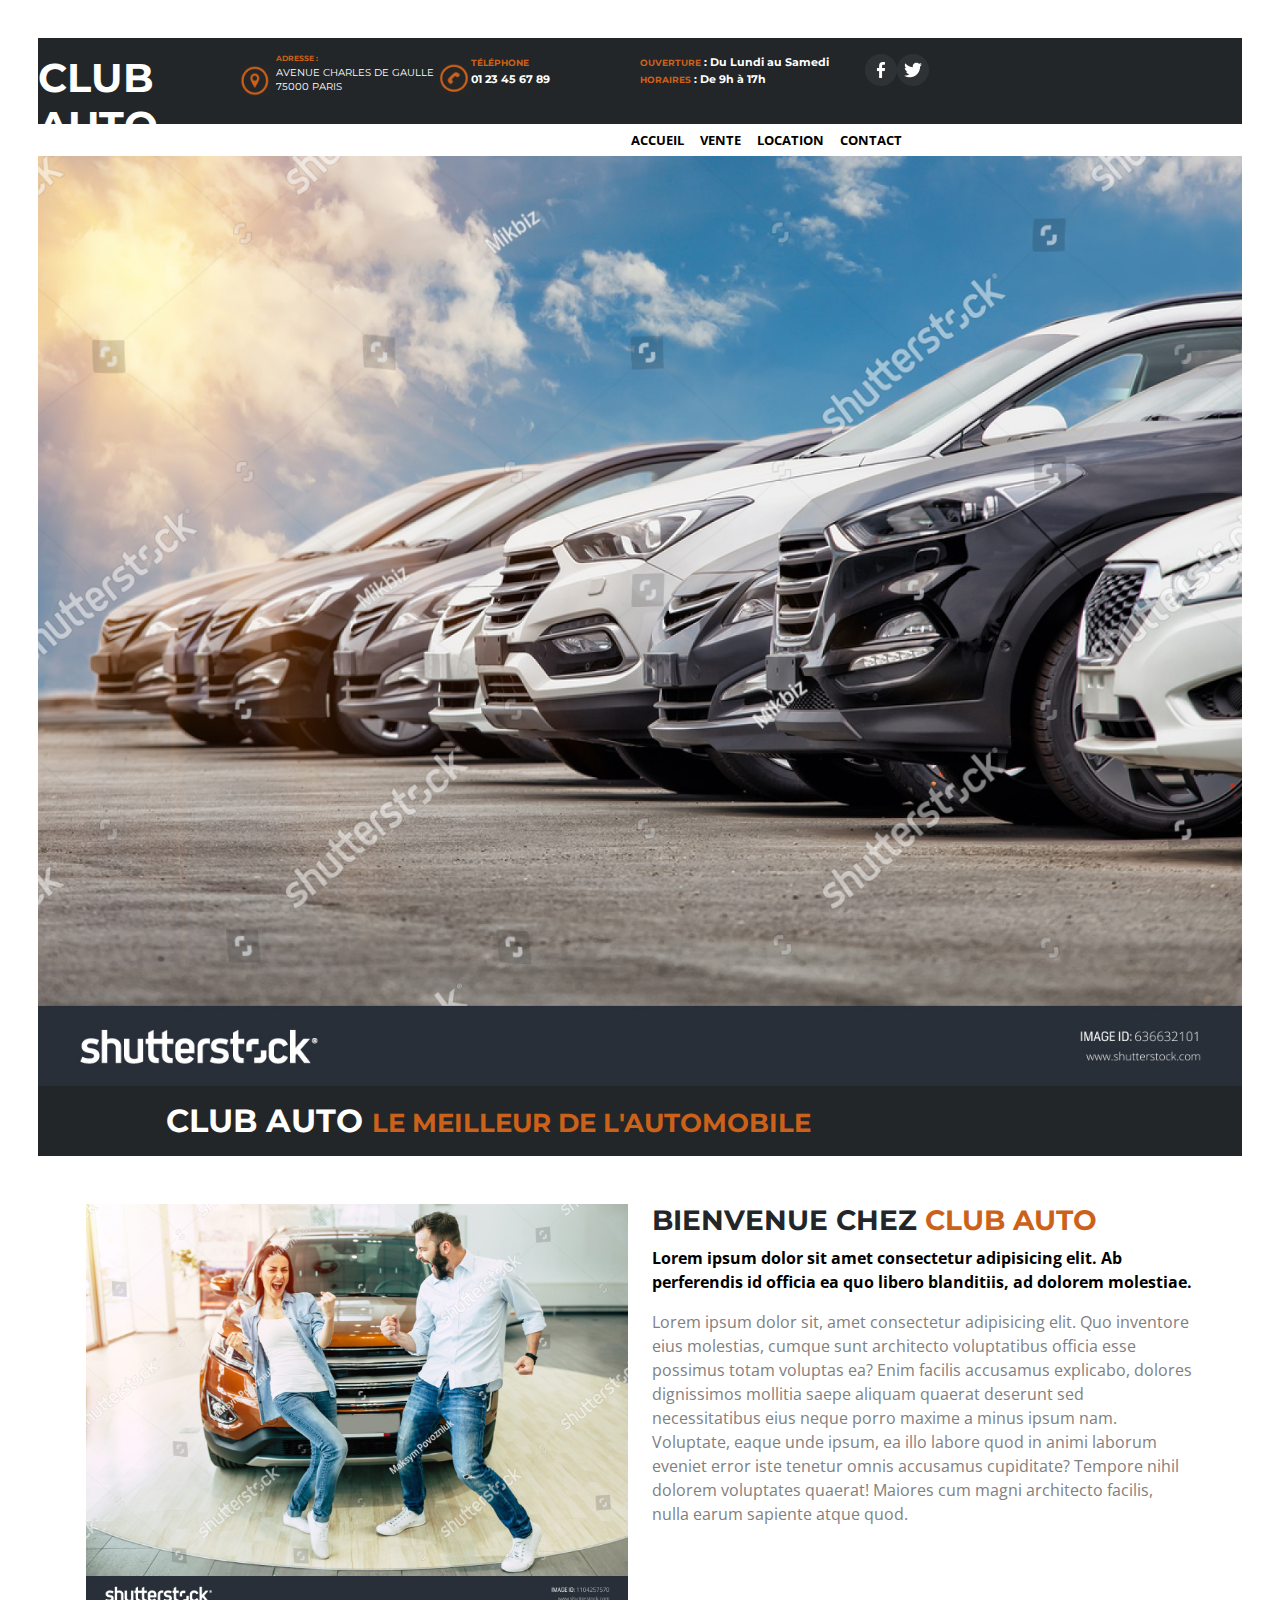
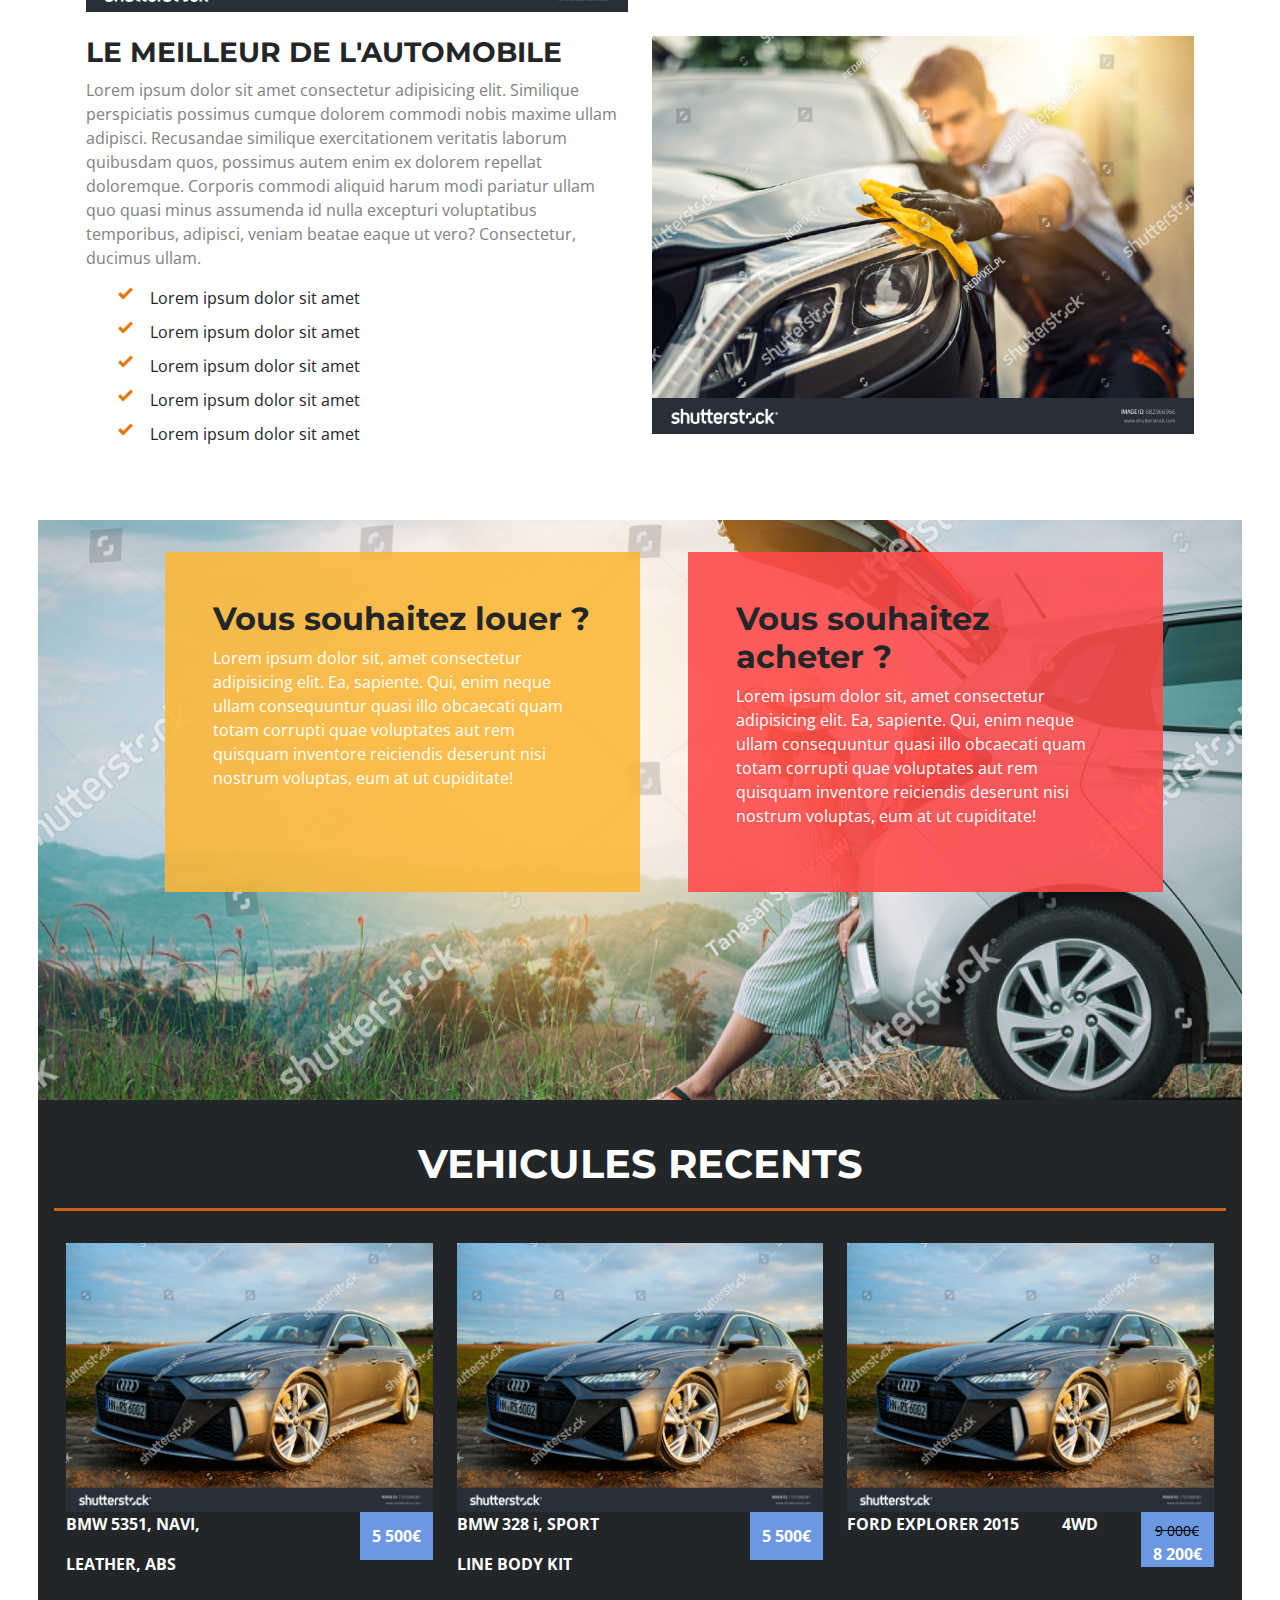
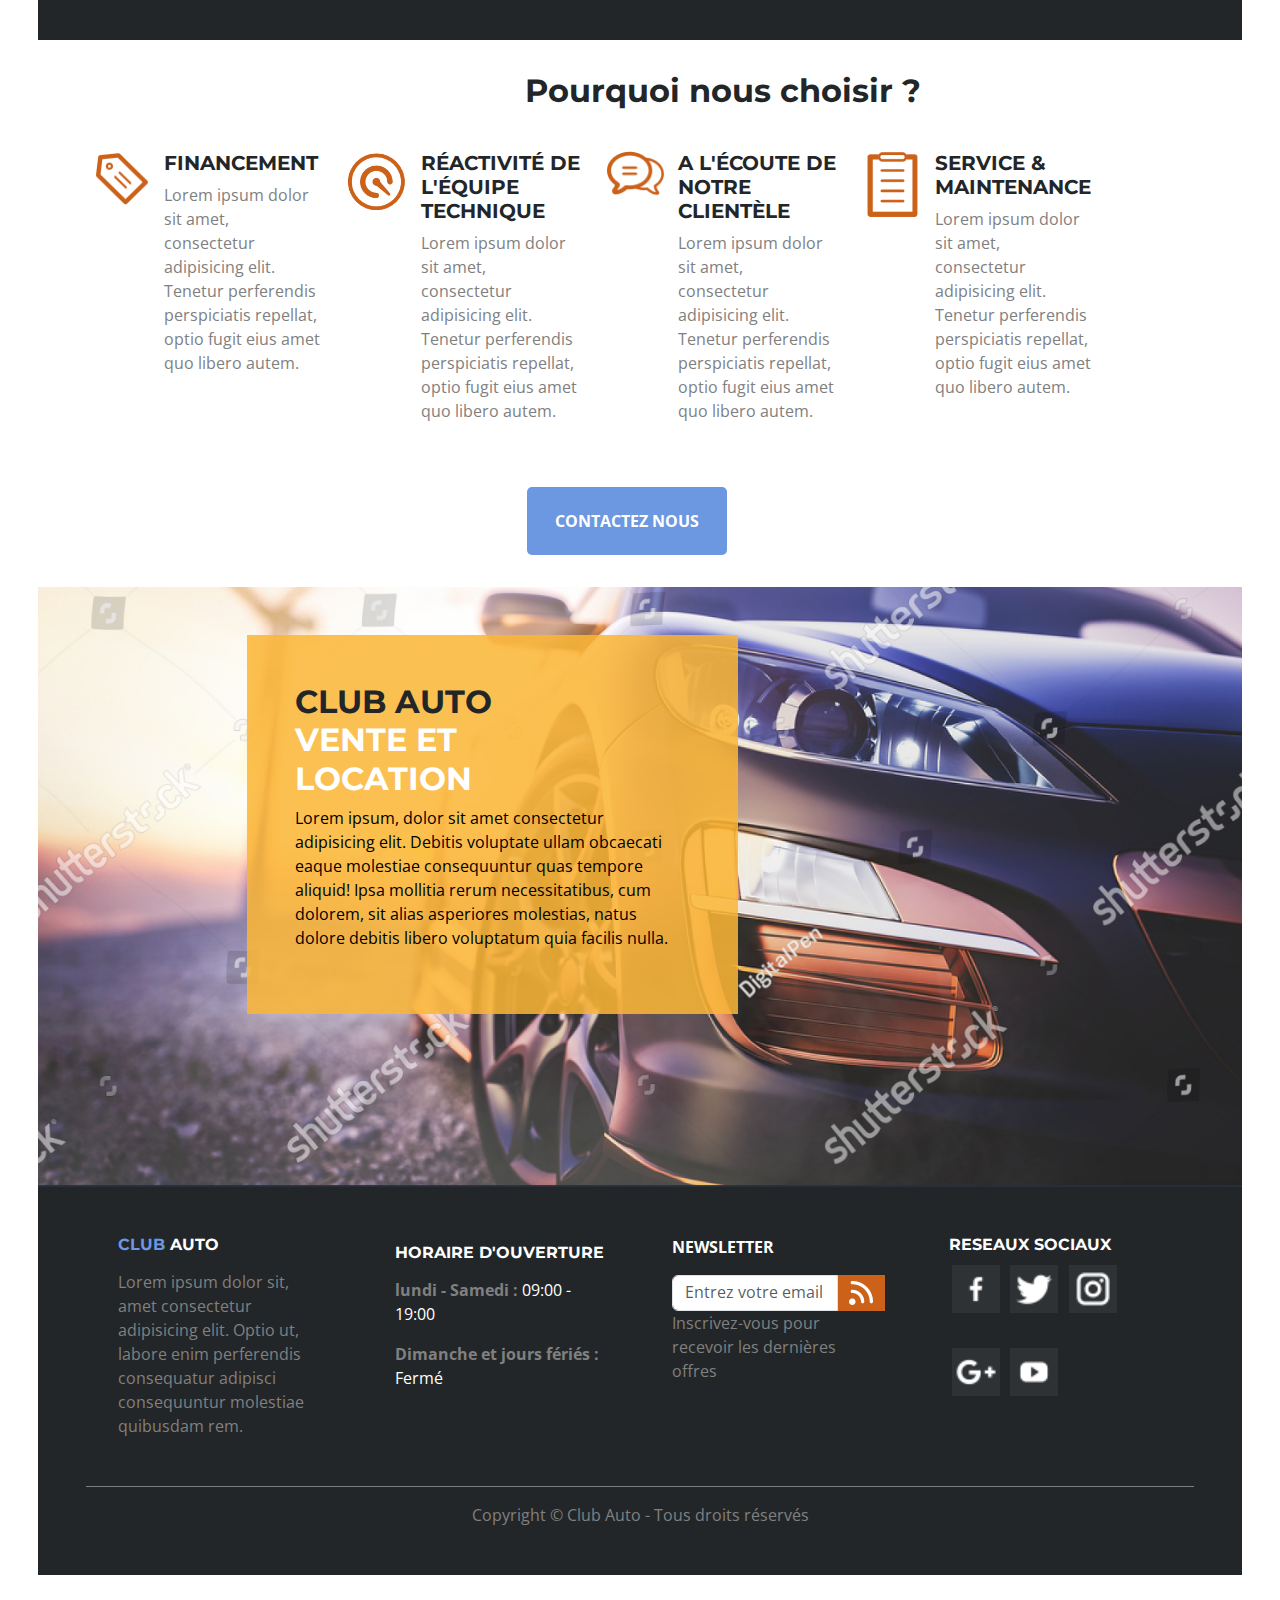
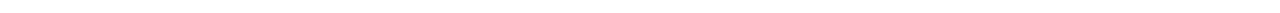
==== commit dd79328d: "page index mobile et desktop terminée" ====
--- a/index.html
+++ b/index.html
@@ -2,6 +2,7 @@
 <html lang="fr">
     <head>
         <meta charset="utf-8">
+        <meta name="viewport" content="width=device-width, initial-scale=1.0" />
         <meta name="description" content="Club auto, le meilleur de l'automobile pour la vente et la location de vehicule">
         <title>Club auto</title>
         <link rel="stylesheet" href="/css/bootstrap.min.css">
@@ -69,19 +70,19 @@
             <section>
                 <h2 class="pt-3 pb-3"><strong>CLUB AUTO <span class="orange">LE MEILLEUR DE L'AUTOMOBILE</span></strong></h2>
             </section>
-            <div id="firstPart">
-                <div>
-                    <div id="imageFirst">
+            <div class="container-fluid" id="firstPart">
+                <div class="row">
+                    <div class="col-md-6">
                         <img src="/images/clients.jpg" alt="image de clients heureux">
                     </div>
-                    <div>
+                    <div class="col-md-6">
                         <h3><strong>BIENVENUE CHEZ <span class="orange titre">CLUB AUTO</span></strong></h3>
                         <p class="noir"><strong>Lorem ipsum dolor sit amet consectetur adipisicing elit. Ab perferendis id officia ea quo libero blanditiis, ad dolorem molestiae.</strong></p>
                         <p class="gris">Lorem ipsum dolor sit, amet consectetur adipisicing elit. Quo inventore eius molestias, cumque sunt architecto voluptatibus officia esse possimus totam voluptas ea? Enim facilis accusamus explicabo, dolores dignissimos mollitia saepe aliquam quaerat deserunt sed necessitatibus eius neque porro maxime a minus ipsum nam. Voluptate, eaque unde ipsum, ea illo labore quod in animi laborum eveniet error iste tenetur omnis accusamus cupiditate? Tempore nihil dolorem voluptates quaerat! Maiores cum magni architecto facilis, nulla earum sapiente atque quod.</p>
                     </div>
                 </div>
-                <div>
-                    <div>
+                <div class="row separation">
+                    <div class="col-md-6">
                         <h3><strong>LE MEILLEUR DE L'AUTOMOBILE</strong></h3>
                         <p class="gris">Lorem ipsum dolor sit amet consectetur adipisicing elit. Similique perspiciatis possimus cumque dolorem commodi nobis maxime ullam adipisci. Recusandae similique exercitationem veritatis laborum quibusdam quos, possimus autem enim ex dolorem repellat doloremque. Corporis commodi aliquid harum modi pariatur ullam quo quasi minus assumenda id nulla excepturi voluptatibus temporibus, adipisci, veniam beatae eaque ut vero? Consectetur, ducimus ullam.</p>
                         <ul class="listPerso">
@@ -92,106 +93,120 @@
                             <li>Lorem ipsum dolor sit amet</li>                    
                         </ul>
                     </div>
-                    <div>
+                    <div class="col-md-6">
                         <img src="/images/entretien.jpg" alt="image de nettoyage de voiture">
                     </div>
                 </div>
             </div>
-            <div id="section2">
-                <div id="divjaune">
-                    <h4><strong>Vous souhaitez louer ?</strong></h4>
-                    <p>Lorem ipsum dolor sit amet consectetur adipisicing elit. Impedit quia sequi provident alias culpa praesentium neque iste, deserunt quae accusantium maiores aperiam architecto blanditiis. Repudiandae velit accusamus sapiente expedita repellat. Doloribus asperiores odio molestias laudantium dolore.</p>
-                </div>
-                <div id="divrouge">
-                    <h4><strong>Vous souhaitez acheter ?</strong></h4>
-                    <p>Lorem ipsum dolor sit, amet consectetur adipisicing elit. Ea, sapiente. Qui, enim neque ullam consequuntur quasi illo obcaecati quam totam corrupti quae voluptates aut rem quisquam inventore reiciendis deserunt nisi nostrum voluptas, eum at ut cupiditate!</p>
+            <div class="container-fluid" id="section2">
+                <div class="row justify-content-center" id="colorPart">
+                    <div class="col-md-5 mx-5" id="divjaune">
+                        <h4><strong>Vous souhaitez louer ?</strong></h4>
+                        <p>Lorem ipsum dolor sit, amet consectetur adipisicing elit. Ea, sapiente. Qui, enim neque ullam consequuntur quasi illo obcaecati quam totam corrupti quae voluptates aut rem quisquam inventore reiciendis deserunt nisi nostrum voluptas, eum at ut cupiditate!</p>
+                    </div>
+                    <div class="col-md-5" id="divrouge">
+                        <h4><strong>Vous souhaitez acheter ?</strong></h4>
+                        <p>Lorem ipsum dolor sit, amet consectetur adipisicing elit. Ea, sapiente. Qui, enim neque ullam consequuntur quasi illo obcaecati quam totam corrupti quae voluptates aut rem quisquam inventore reiciendis deserunt nisi nostrum voluptas, eum at ut cupiditate!</p>
+                    </div>
                 </div>
                 <div id="vehiculesrecents">
+                    <div class="container-fluid">
+                        <div class="row">
                     <h4><strong>VEHICULES RECENTS</strong></h4>
-                        <div>
-                            <figure>
+                        <div class="col-md-4">
+                            <figure class="py-4">
                                 <a href="Vehicules.html"><img src="/images/vehicule2.jpg" alt="image de la voiture en vente"></a>
-                                <figcaption>
+                                <figcaption class="d-flex justify-content-between">
+                                    <div>
                                     <p><strong>BMW 5351, NAVI,</strong></p>
                                     <p><strong>LEATHER, ABS</strong></p>
+                                    </div>
                                     <button class="btn btn-primary">
                                         <p class="m-0"><strong>5 500€</strong></p>
                                     </button>
                                 </figcaption>
                             </figure>
                         </div>
-                        <div class="d-none d-md-block">
-                            <figure>
+                        <div class="d-none d-md-block col-md-4">
+                            <figure class="py-4">
                                 <a href="Vehicules.html"><img src="/images/vehicule2.jpg" alt="image de la voiture en vente"></a>
-                                <figcaption>
-                                    <p><strong>BMW 328 i, SPORT</strong></p>
-                                    <P><STRONG>LINE BODY KIT</STRONG></P>
+                                <figcaption class="d-flex justify-content-between">
+                                    <div>
+                                        <p><strong>BMW 328 i, SPORT</strong></p>
+                                        <P><STRONG>LINE BODY KIT</STRONG></P>
+                                    </div>
                                     <button class="btn btn-primary">
                                         <p class="m-0"><strong>5 500€</strong></p>
                                     </button>
                                 </figcaption>
                             </figure>
                         </div>
-                        <div class="d-none d-md-block">
-                            <figure>
+                        <div class="d-none d-md-block col-md-4">
+                            <figure class="py-4">
                                 <a href="Vehicules.html"><img src="/images/vehicule2.jpg" alt="image de la voiture en vente"></a>
-                                <figcaption>
+                                <figcaption class="d-flex justify-content-between">
                                     <p><strong>FORD EXPLORER 2015</strong></p>
                                     <p><strong>4WD</strong></p>
-                                    <button class="btn btn-primary">
-                                        <p class="m-0"><strong><del>9 000€</del></strong></p><br>
+                                    <button class="btn btn-primary boutonDouble">
+                                        <p class="m-0"><del>9 000€</del></p>
                                         <p><strong>8 200€</strong></p>
                                 </figcaption>
                             </figure>
                         </div>
+                    </div>
+                    </div>
                 </div>
             </div>
             <div class="container" id="lastPart">
-                <h4><strong>Pourquoi nous choisir ?</strong></h4>
-                <div class="row">
-                    <div class="col-4">
-                        <img src="/images/icon1.png" alt="icone de financement">
-                    </div>
-                    <div class="col-8 ps-0">
-                        <h5><strong>FINANCEMENT</strong></h5>
-                        <p class="gris">Lorem ipsum dolor sit amet, consectetur adipisicing elit. Tenetur perferendis perspiciatis repellat, optio fugit eius amet quo libero autem.</p>
-                    </div>
-                </div>  
-                <div class="row py-5">
-                    <div class="col-4">
-                        <img src="/images/icon2.png" alt="icone compteur">
-                    </div>
-                    <div class="col-8 ps-0">
-                        <h5><strong>RÉACTIVITÉ DE L'ÉQUIPE TECHNIQUE</strong></h5>
-                        <p class="gris">Lorem ipsum dolor sit amet, consectetur adipisicing elit. Tenetur perferendis perspiciatis repellat, optio fugit eius amet quo libero autem.</p>
-                    </div>
-                </div>
-                <div class="row py-5">
-                    <div class="col-4">
-                        <img src="/images/icon3.png" alt="icone message">
-                    </div>
-                    <div class="col-8 ps-0">
-                        <h5><strong>A L'ÉCOUTE DE NOTRE CLIENTÈLE</strong></h5>
-                        <p class="gris">Lorem ipsum dolor sit amet, consectetur adipisicing elit. Tenetur perferendis perspiciatis repellat, optio fugit eius amet quo libero autem.</p>
-                    </div>
-                </div>
-                <div class="row py-5">
-                    <div class="col-4">
-                        <img src="/images/icon4.png" alt="icone lettre">
-                    </div>
-                    <div class="col-8 ps-0">
-                        <h5><strong>SERVICE &amp; MAINTENANCE</strong></h5>
-                        <p class="gris">Lorem ipsum dolor sit amet, consectetur adipisicing elit. Tenetur perferendis perspiciatis repellat, optio fugit eius amet quo libero autem.</p>
-                    </div>                
-                </div>
-                <div class="mx-5">
-                <button class="btn btn-primary btnContact">
-                    <p class="m-3"><strong>CONTACTEZ NOUS</strong></p>
-                </button>
-                </div> 
+                <h4 class="col-md-6 offset-md-4" ><strong>Pourquoi nous choisir ?</strong></h4>
+                <div class="row g-5">
+                    <div class="row col-md-3">
+                        <div class="col-4">
+                            <img src="/images/icon1.png" alt="icone de financement">
+                        </div>
+                        <div class="col-8 ps-0">
+                            <h5><strong>FINANCEMENT</strong></h5>
+                            <p class="gris">Lorem ipsum dolor sit amet, consectetur adipisicing elit. Tenetur perferendis perspiciatis repellat, optio fugit eius amet quo libero autem.</p>
+                        </div>
+                    </div>  
+                    <div class="row col-md-3 py-5 py-md-0">
+                        <div class="col-4">
+                            <img src="/images/icon2.png" alt="icone compteur">
+                        </div>
+                        <div class="col-8 ps-0">
+                            <h5><strong>RÉACTIVITÉ DE L'ÉQUIPE TECHNIQUE</strong></h5>
+                            <p class="gris">Lorem ipsum dolor sit amet, consectetur adipisicing elit. Tenetur perferendis perspiciatis repellat, optio fugit eius amet quo libero autem.</p>
+                        </div>
+                    </div>
+                    <div class="row col-md-3 py-5 py-md-0">
+                        <div class="col-4">
+                            <img src="/images/icon3.png" alt="icone message">
+                        </div>
+                        <div class="col-8 ps-0">
+                            <h5><strong>A L'ÉCOUTE DE NOTRE CLIENTÈLE</strong></h5>
+                            <p class="gris">Lorem ipsum dolor sit amet, consectetur adipisicing elit. Tenetur perferendis perspiciatis repellat, optio fugit eius amet quo libero autem.</p>
+                        </div>
+                    </div>
+                    <div class="row col-md-3 py-5 py-md-0">
+                        <div class="col-4">
+                            <img src="/images/icon4.png" alt="icone lettre">
+                        </div>
+                        <div class="col-8 ps-0">
+                            <h5><strong>SERVICE &amp; MAINTENANCE</strong></h5>
+                            <p class="gris">Lorem ipsum dolor sit amet, consectetur adipisicing elit. Tenetur perferendis perspiciatis repellat, optio fugit eius amet quo libero autem.</p>
+                        </div>                
+                    </div>
+                    <div class="mx-5">
+                    <div class="btn btn-primary text-center btnContact">
+                        <a href="#">
+                        <p class="m-3"><strong>CONTACTEZ NOUS</strong></p>
+                        </a>
+                    </div>
+                    </div>
+                </div>
             </div> 
             <div id="basPage" class="container-fluid">
-                <div id="divJaune2">
+                <div class="col-md-6 col-lg-5 offset-md-2" id="divJaune2">
                     <h5><strong>CLUB AUTO<br>
                     <span class="white">VENTE ET LOCATION</span></strong></h5>
                     <p class="noir">Lorem ipsum, dolor sit amet consectetur adipisicing elit. Debitis voluptate ullam obcaecati eaque molestiae consequuntur quas tempore aliquid! Ipsa mollitia rerum necessitatibus, cum dolorem, sit alias asperiores molestias, natus dolore debitis libero voluptatum quia facilis nulla.</p>
@@ -201,34 +216,43 @@
 
         <footer id="footer"> <!--Début du footer-->
             <div>
-                <h6 class="blanc"><strong><span class="blue">CLUB</span> AUTO</strong></h6>
-                <p class="gris pt-2">Lorem ipsum dolor sit, amet consectetur adipisicing elit. Optio ut, labore enim perferendis consequatur adipisci consequuntur molestiae quibusdam rem.</p>  
-                <h6 class="blanc pt-2"><strong>HORAIRE D'OUVERTURE</strong></h6>
-                <p class="gris pt-2"><strong>lundi - Samedi : </strong><span class="blanc">09:00 - 19:00</span></p>
-                <p class="gris"><strong>Dimanche et jours fériés : </strong><span class="blanc">Fermé</p>               
-                <label for="newsletter" class="blanc"><strong>NEWSLETTER</strong></label><br>
-                <div class="form-group">
-                    <div class="input-group">
-                      <input type="text" class="form-control pt-1" placeholder="Entrez votre email"/>
-                      <div class="input-group-append"> 
-                      <span class="input-group-text nlForm">
-                        <img src="/images/newsletterIcon.png" alt="Icone de wifi"/>
-                      </span>
-                      </div>
-                    </div>
-                </div>
-                <!--<input type="text" name="newsletter" id="newsletter" required placeholder="Entrez votre email" title="Entrez votre email">-->
-                <p class="gris">Inscrivez-vous pour recevoir les dernières offres</p>
-                <h6 class="blanc"><strong>RESEAUX SOCIAUX</strong></h6>
-                <div id="reseauxIc">
-                    <img src="/images/facebookCarre.png" alt="Icone footer de facebook">
-                    <img src="/images/twitterCarre.png" alt="Icone footer de facebook">
-                    <img src="/images/instagramIcon.png" alt="Icone d'instagram">
-                    <img src="/images/googleIcon.png" alt="Icone de google+">
-                    <img src="/images/youtubeIcon.png" alt="Icone de Youtube">
-                </div>
-                <p id="finFooter" class="gris">Copyright &copy; Club Auto - Tous droits réservés</p>
-            </div>
+                <div>
+                    <h6 class="blanc"><strong><span class="blue">CLUB</span> AUTO</strong></h6>
+                    <p class="gris pt-2">Lorem ipsum dolor sit, amet consectetur adipisicing elit. Optio ut, labore enim perferendis consequatur adipisci consequuntur molestiae quibusdam rem.</p>  
+                </div>
+                <div>
+                    <h6 class="blanc pt-2"><strong>HORAIRE D'OUVERTURE</strong></h6>
+                    <p class="gris pt-2"><strong>lundi - Samedi : </strong><span class="blanc">09:00 - 19:00</span></p>
+                    <p class="gris"><strong>Dimanche et jours fériés : </strong><span class="blanc">Fermé</p>               
+                </div>
+                <div>
+                    <label for="newsletter" class="blanc"><strong>NEWSLETTER</strong></label><br>
+                    <div class="form-group">
+                        <div class="input-group">
+                        <input type="text" class="form-control pt-1" placeholder="Entrez votre email"/>
+                        <div class="input-group-append"> 
+                        <span class="input-group-text nlForm">
+                            <img src="/images/newsletterIcon.png" alt="Icone de wifi"/>
+                        </span>
+                        </div>
+                        </div>
+                    </div>
+                    <!--<input type="text" name="newsletter" id="newsletter" required placeholder="Entrez votre email" title="Entrez votre email">-->
+                    <p class="gris">Inscrivez-vous pour recevoir les dernières offres</p>
+                </div>
+                <div>
+                    <h6 class="blanc"><strong>RESEAUX SOCIAUX</strong></h6>
+                    <div id="reseauxIc">
+                        <img src="/images/facebookCarre.png" alt="Icone footer de facebook">
+                        <img src="/images/twitterCarre.png" alt="Icone footer de facebook">
+                        <img src="/images/instagramIcon.png" alt="Icone d'instagram">
+                        <img src="/images/googleIcon.png" alt="Icone de google+">
+                        <img src="/images/youtubeIcon.png" alt="Icone de Youtube">
+                    </div>
+                </div>
+            </div>
+            <p id="finFooter" class="gris">Copyright &copy; Club Auto - Tous droits réservés</p>
+            
         </footer> <!--Fin du footer-->
     </body>
 </html>--- a/css/monCss.css
+++ b/css/monCss.css
@@ -96,10 +96,10 @@
     color: #6C98E1;
 }
 #firstPart {
-    padding: 0 1.5em;
-}
-#imageFirst {
-    padding: 3em 0 1em 0;
+    padding: 3em 3em;
+}
+.separation {
+    padding-top: 1.5em;
 }
 .listPerso {
     list-style: none;
@@ -111,14 +111,16 @@
     padding-left: 2em;
     padding-bottom: 10px; 
 }
-#section2 {
+#colorPart {
     background: url(/images/vente-location.jpg) ;
-    background-repeat: no-repeat;
-    margin-top: 2em;
+    background-size: cover;
+    background-position: center;
+    padding: 2em;
+    min-height: 500px;
 }
 #divjaune {
     background-color: #fab637e1;
-    padding: 20%;
+    padding: 3em;
     margin-bottom: 2em;
 }
 #divjaune h4, #divrouge h4 {
@@ -126,21 +128,35 @@
 }
 #divrouge {
     background-color: #ff4848e1;
-    padding: 20%;
+    padding: 3em;
+    margin-bottom: 2em;
 }
 #vehiculesrecents {
     background-color: #232628;
     padding: 0 1em 0.5em;
+    margin-right: -12px;
+    margin-left: -12px;
 }
 #vehiculesrecents h4 {
     color: #FFFFFF;
-    padding: 2em;
+    padding: 1em;
     padding-bottom: 0.5em;
     font-size: 2.5em;
     border-bottom: solid 3px #CC6119;
+    text-align: center;
 }
 #vehiculesrecents figure {
     padding-top: 2em;
+}
+#vehiculesrecents button {
+    max-height: 3em;
+}
+#vehiculesrecents button del {
+    color: #000000;
+    font-size: 0.9em;
+}
+.boutonDouble {
+    max-height: 3.4em !important;
 }
 .btn {
     border-radius: 0;
@@ -204,7 +220,7 @@
     background-color: #FFFFFF;
     margin: 0.2em;
     margin-bottom: 2em;
-    width: 15%;
+    width: 3em;
 }
 .nlForm {
     border-radius: 0; 
@@ -215,6 +231,9 @@
     background-color: #CC6119; 
     width: auto;
 }
+a {
+    text-decoration: none;
+}
 @media screen and (min-width: 768px){
     #contenuPrincipal section h2 {
         padding-left: 4em;
@@ -222,6 +241,25 @@
     #Header #headerPrincipal h1 {
         padding-left: 0em;
     }
+    #divrouge, #divjaune {
+        margin-bottom: 11em;
+    }
+    .btnContact {
+        margin: 0 35% 0 35%
+    }
+    #footer {
+        padding: 1em 3em 1em 3em;
+    }
+    #footer>div {
+        display: grid;
+        grid-template-columns: repeat(4, 1fr);
+    }
+    #footer>div>div {
+        padding: 2em;    
+    }
+    #footer label {
+        padding: 0 0 1em 0;
+    }
 
 }
 @media screen and (min-width: 1786px){
@@ -229,3 +267,4 @@
         padding: 0 0 0 11.5%;
     }
 }
+
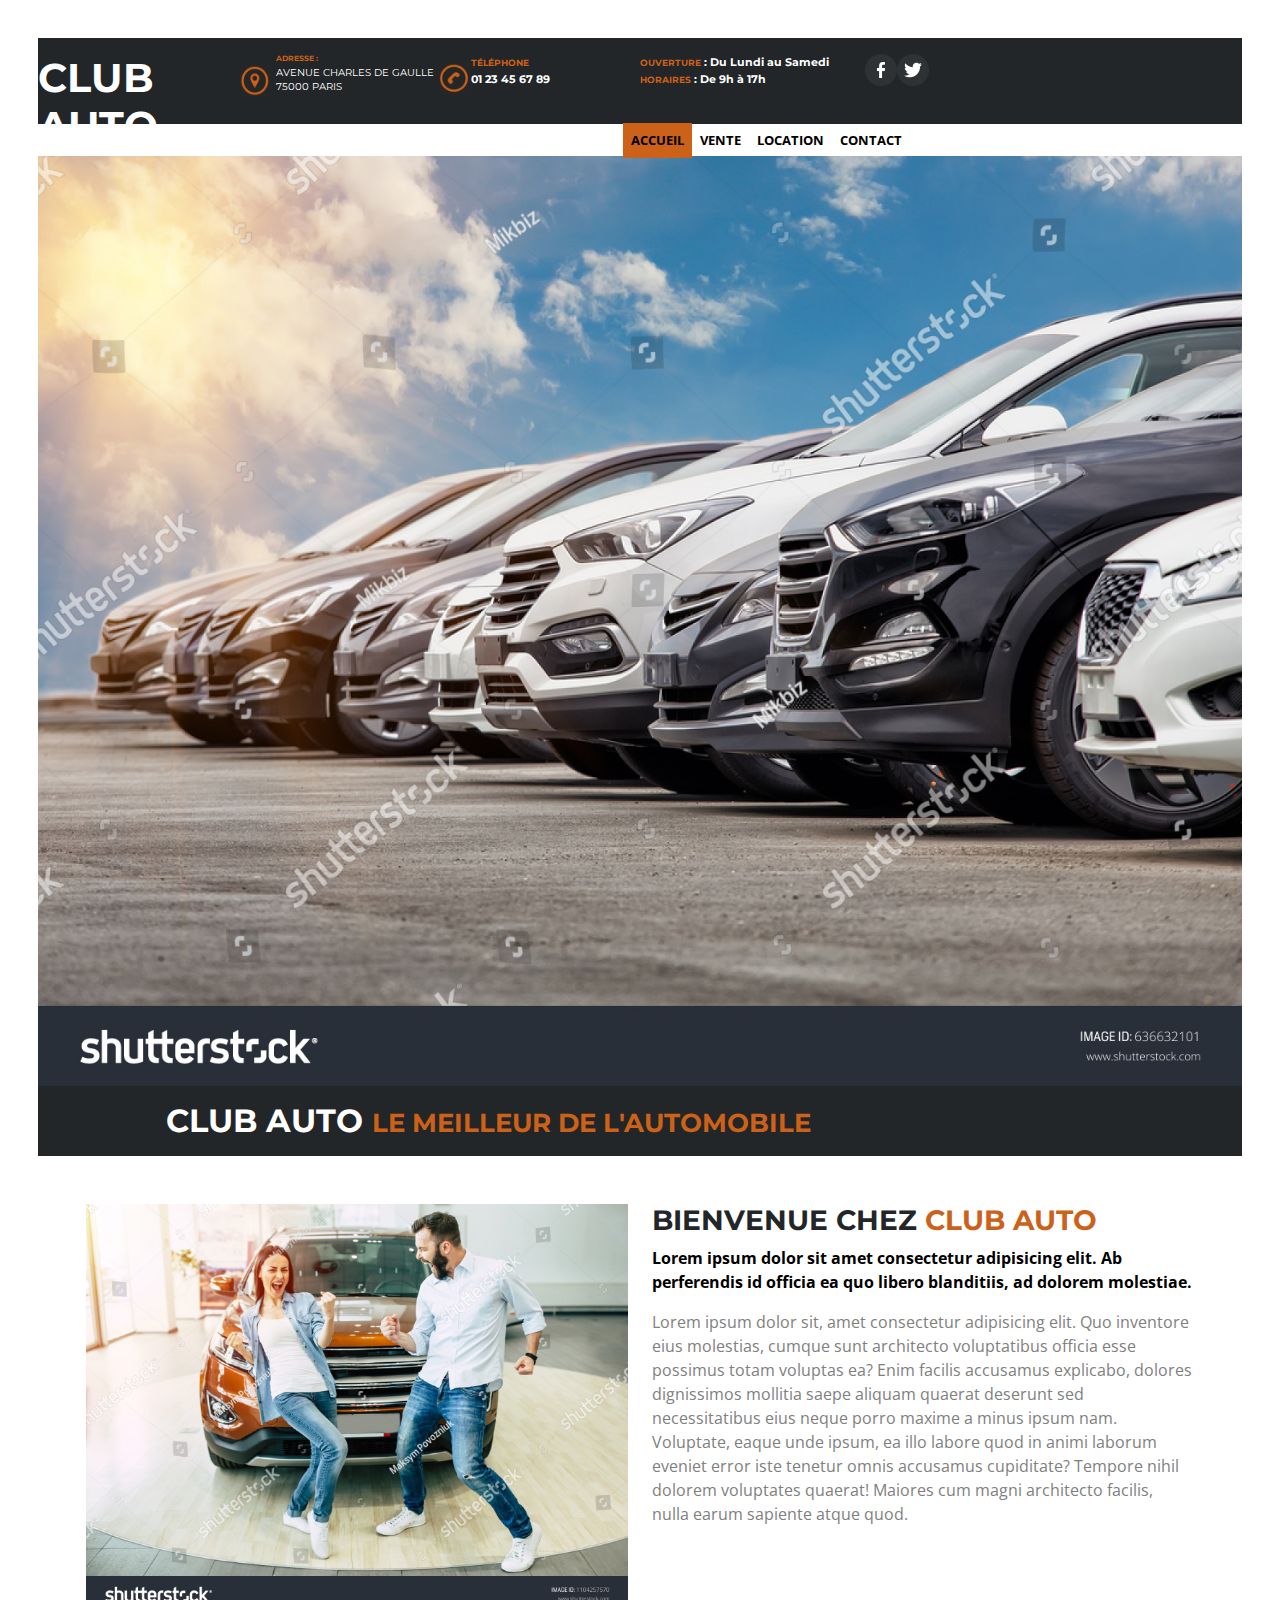
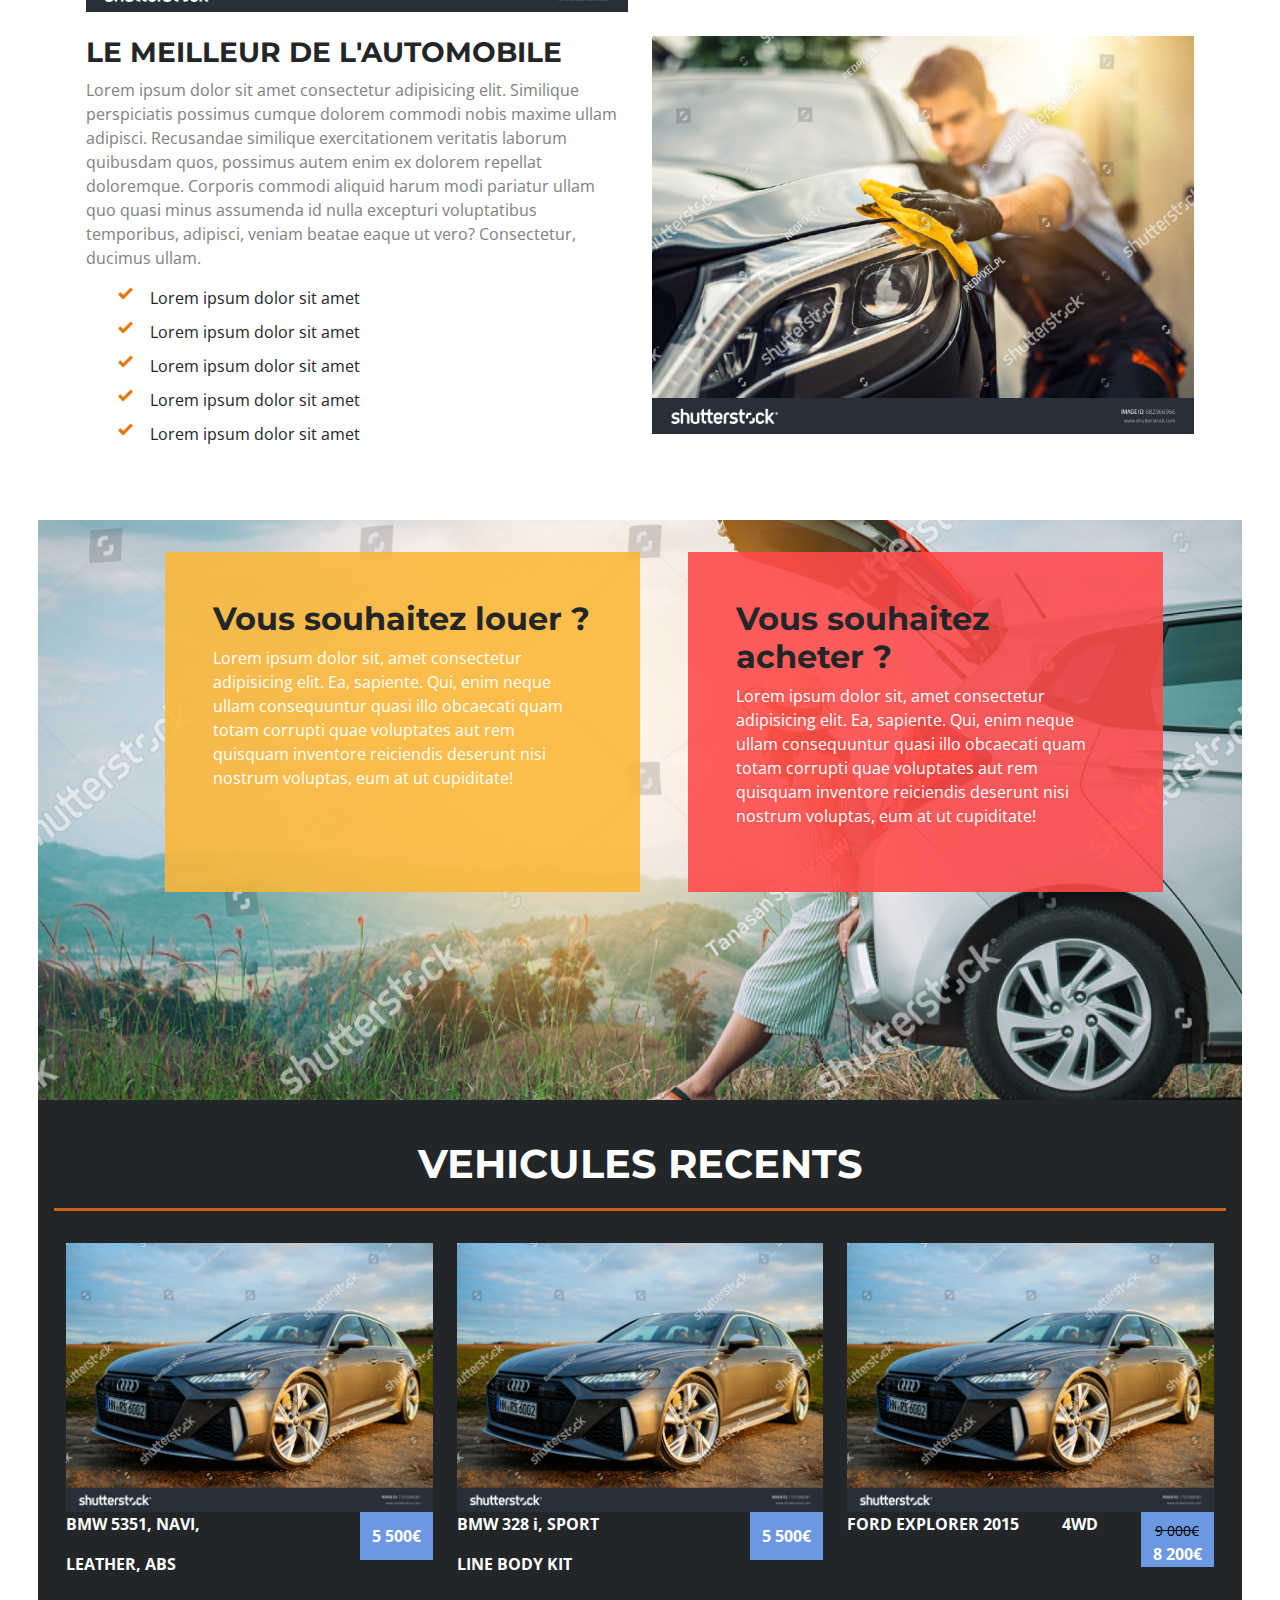
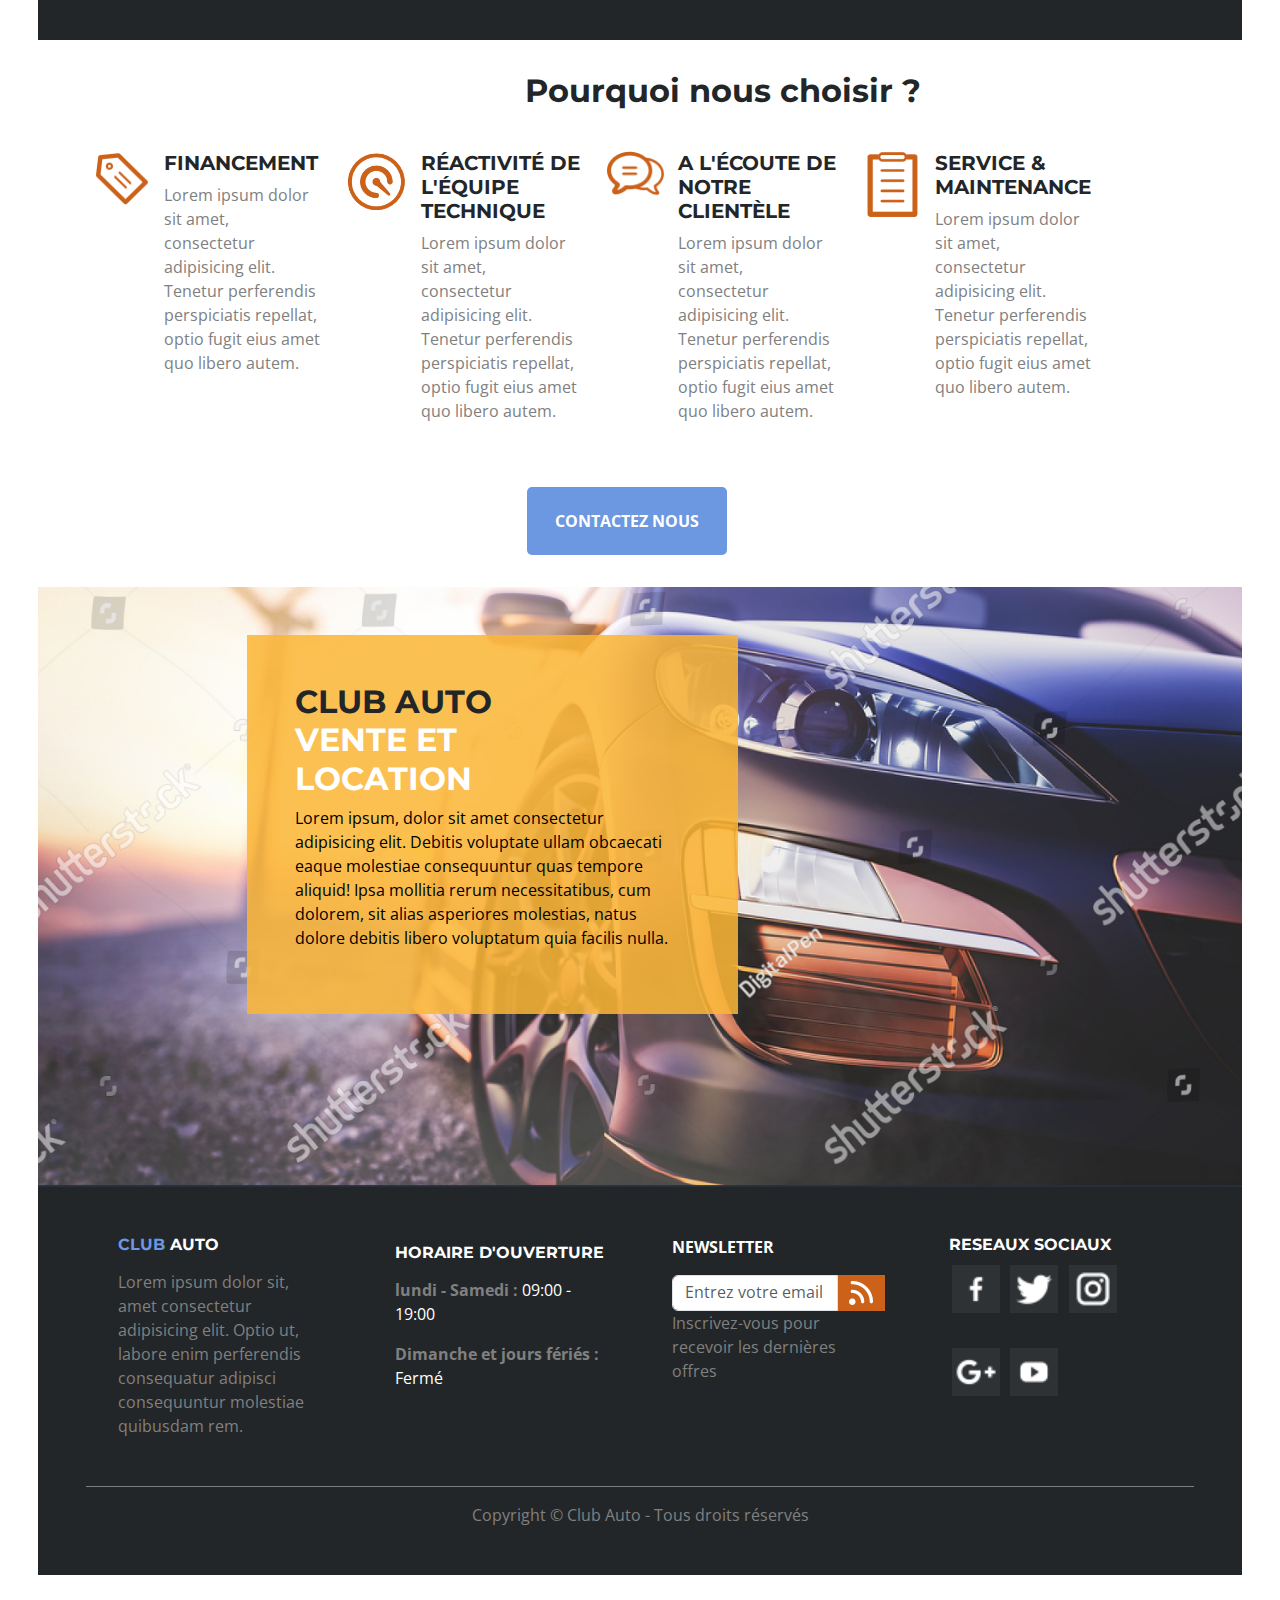
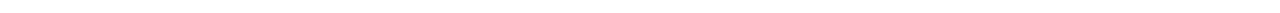
==== commit 6f72830e: "fin de la page contact, ajout de la page location" ====
--- a/index.html
+++ b/index.html
@@ -51,7 +51,7 @@
                     </button>
                     <nav class="collapse navbar-collapse barreDeLien" id="contenuNav">
                         <ul class="navbar-nav ms-auto">
-                            <li class="nav-item"><a class="nav-link" href="index.html" title="Page d'acceuil du site Club Auto"><strong>ACCUEIL</strong></a></li>
+                            <li style="background-color: #CC6119;" class="nav-item"><a class="nav-link" href="index.html" title="Page d'acceuil du site Club Auto"><strong>ACCUEIL</strong></a></li>
                             <li class="nav-item"><a class="nav-link" href="Vente.html" title="Recherchez votre voiture à acheter"><strong>VENTE</strong></a></li>
                             <li class="nav-item"><a class="nav-link" href="Location.html" title="Rechercher votre voiture à louer"><strong>LOCATION</strong></a></li>
                             <li class="nav-item"><a class="nav-link" href="Contact.html" title="Venez nous poser vos questions"><strong>CONTACT</strong></a></li>
@@ -198,7 +198,7 @@
                     </div>
                     <div class="mx-5">
                     <div class="btn btn-primary text-center btnContact">
-                        <a href="#">
+                        <a href="/contact.html">
                         <p class="m-3"><strong>CONTACTEZ NOUS</strong></p>
                         </a>
                     </div>
--- a/css/monCss.css
+++ b/css/monCss.css
@@ -234,6 +234,40 @@
 a {
     text-decoration: none;
 }
+.imageContact {
+    height: 300px; 
+    overflow:hidden; 
+    min-width: 768px;
+}
+.imageContact>img {
+    width: 100%;
+}
+#formulaire {
+    background-image: url(/images/vehicule3.jpg);
+    height: 300px; 
+    overflow:hidden; 
+    min-width: 768px;
+    width: 100%;
+    background-position: center;
+    background-size: cover;
+    background-repeat: no-repeat;
+}
+#titreForm {
+    padding: 1em 0 0.5em 1em;
+   
+}
+#frmContact {
+    margin-top: -10em; 
+    margin-bottom: 3em ; 
+    background-color: #ffffff; 
+    box-shadow: 0 0 10px rgba(0, 0, 0, 0.548);"
+}
+.btnForm {
+    border-radius: 3px; 
+    padding: 1em 3em; 
+    margin-bottom: 2em;
+}
+
 @media screen and (min-width: 768px){
     #contenuPrincipal section h2 {
         padding-left: 4em;
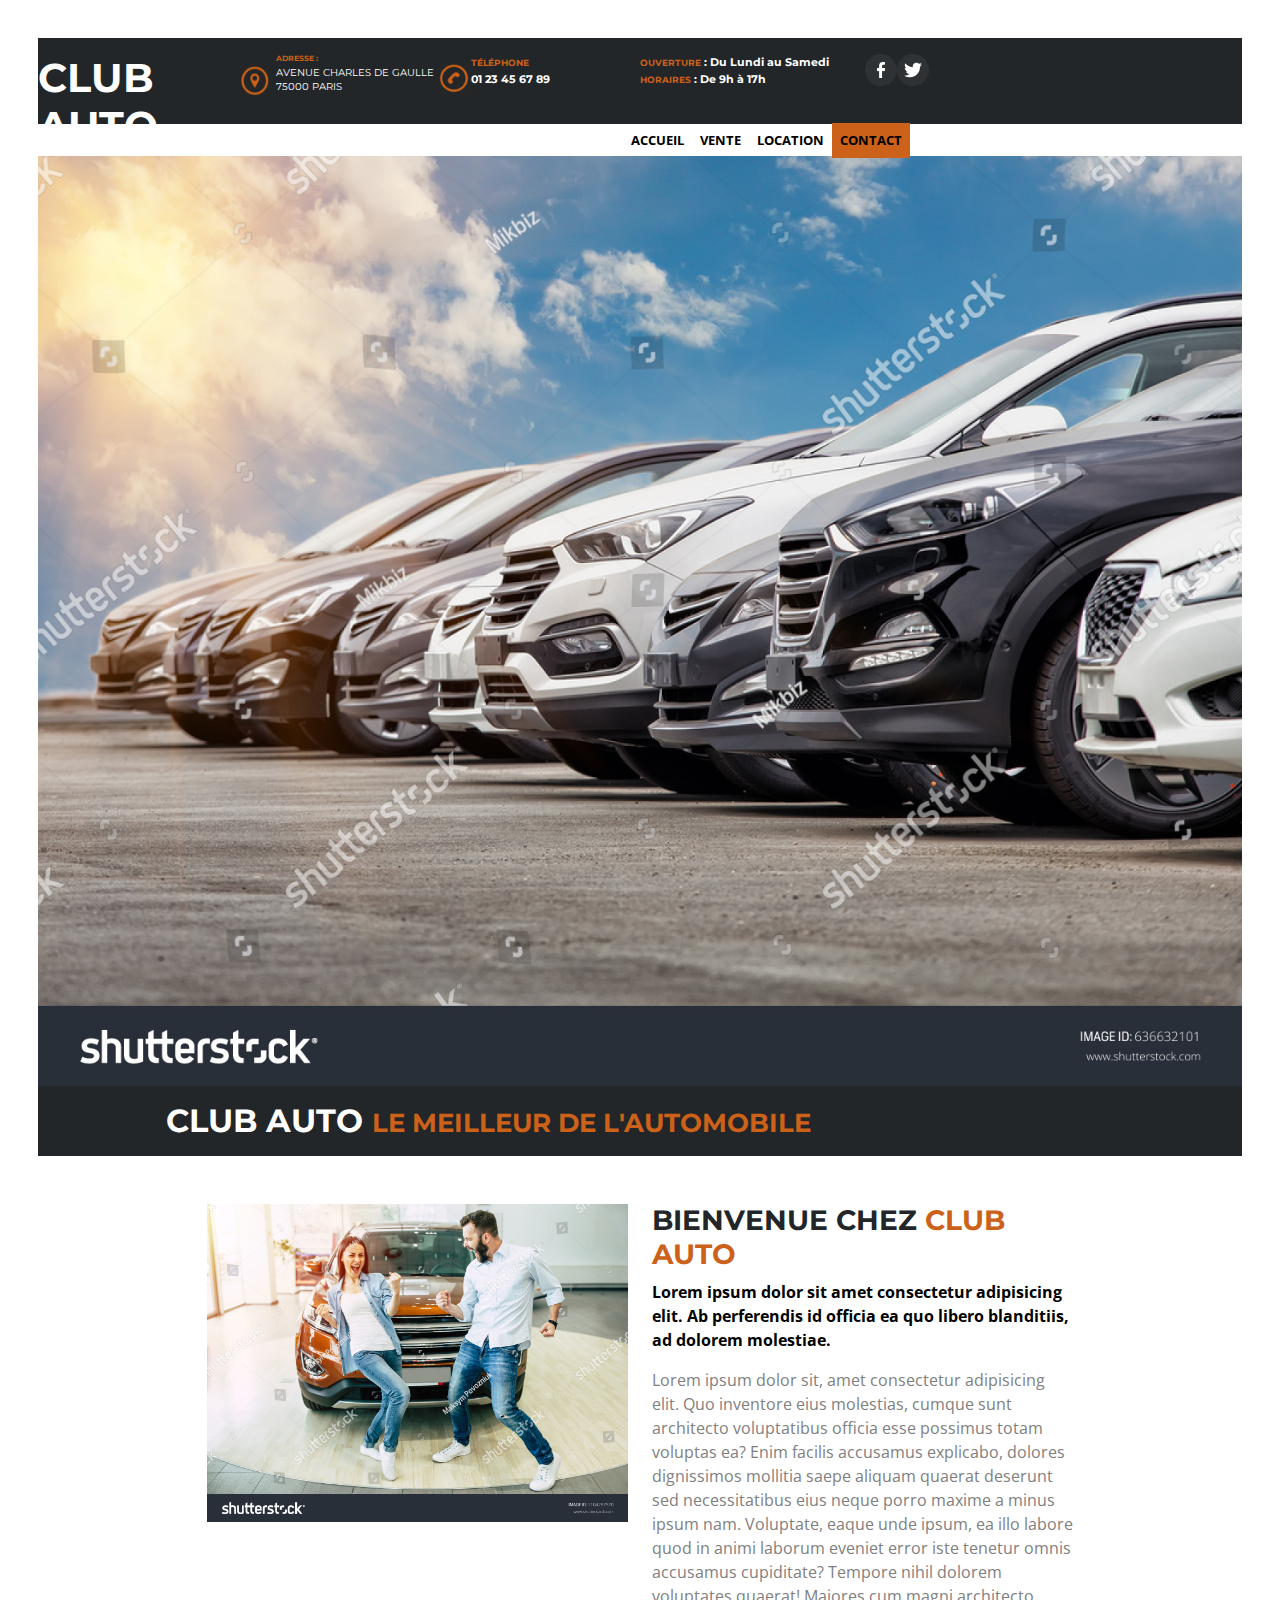
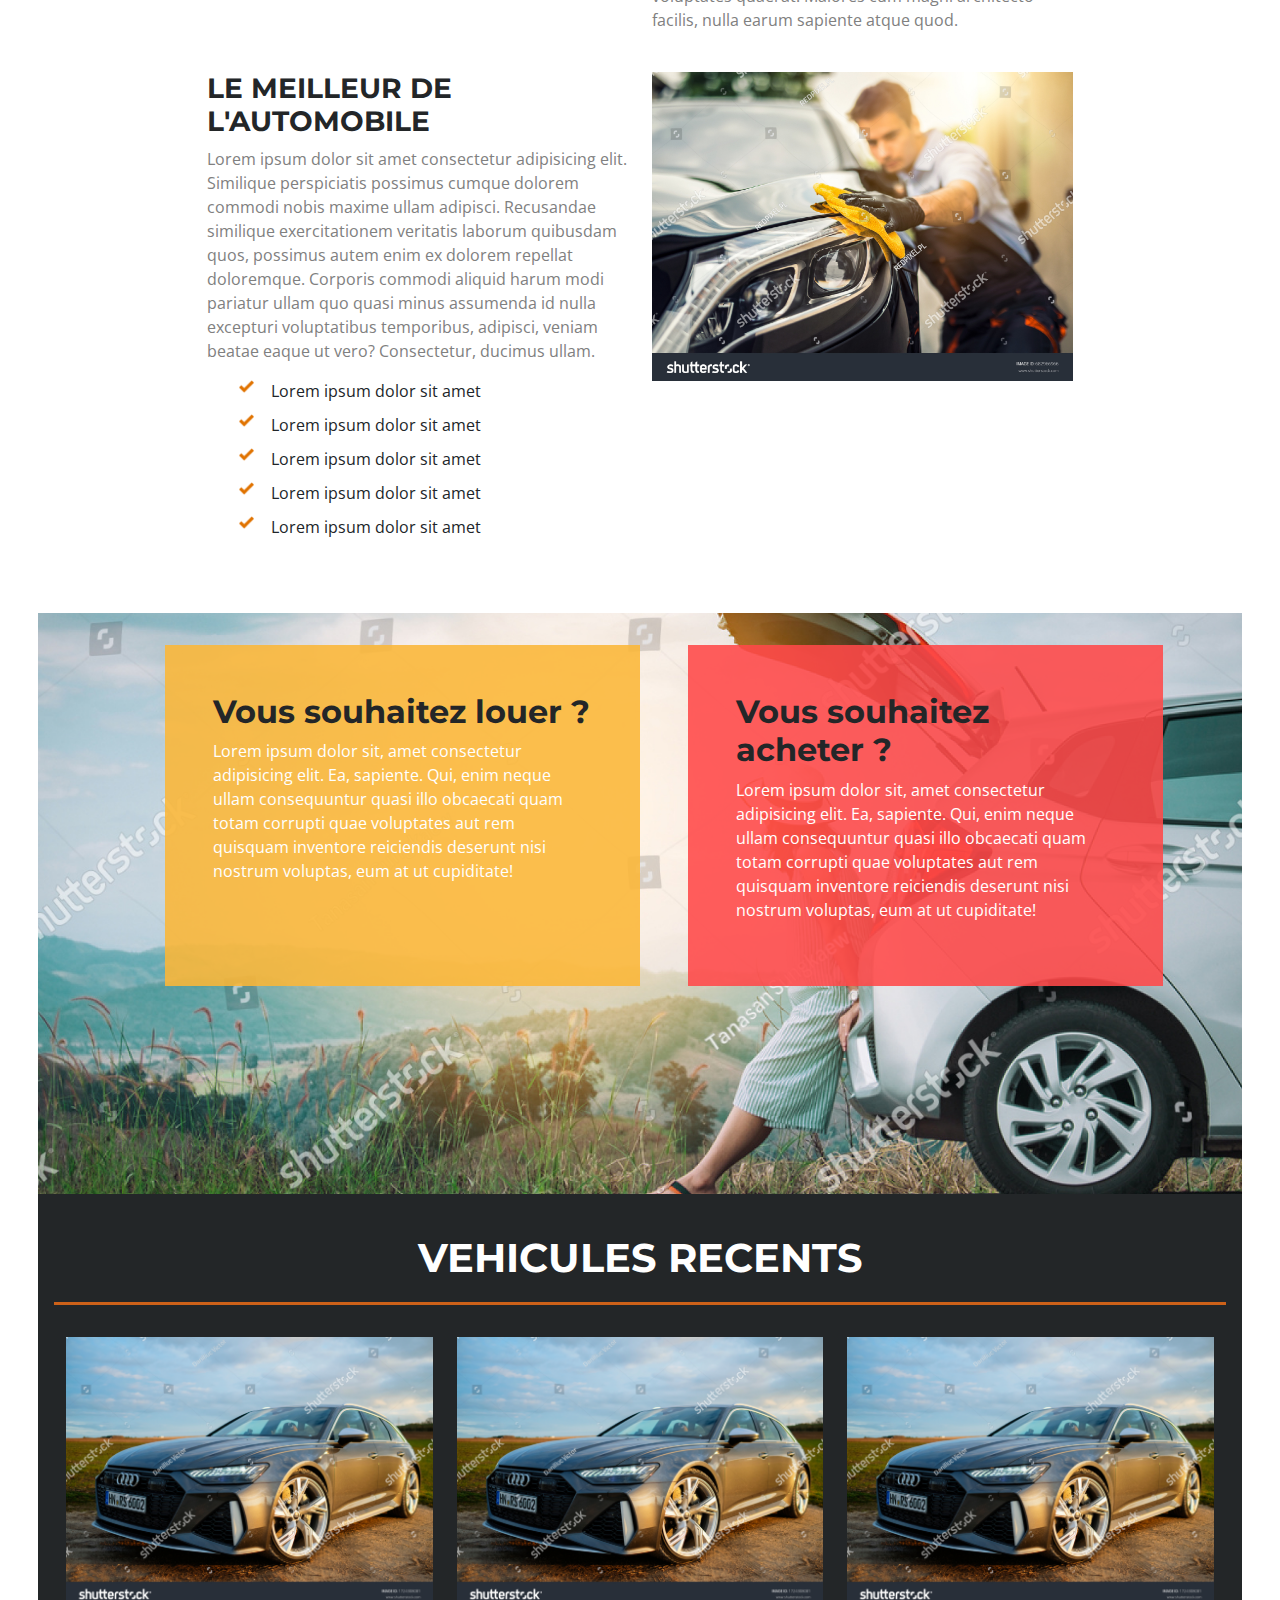
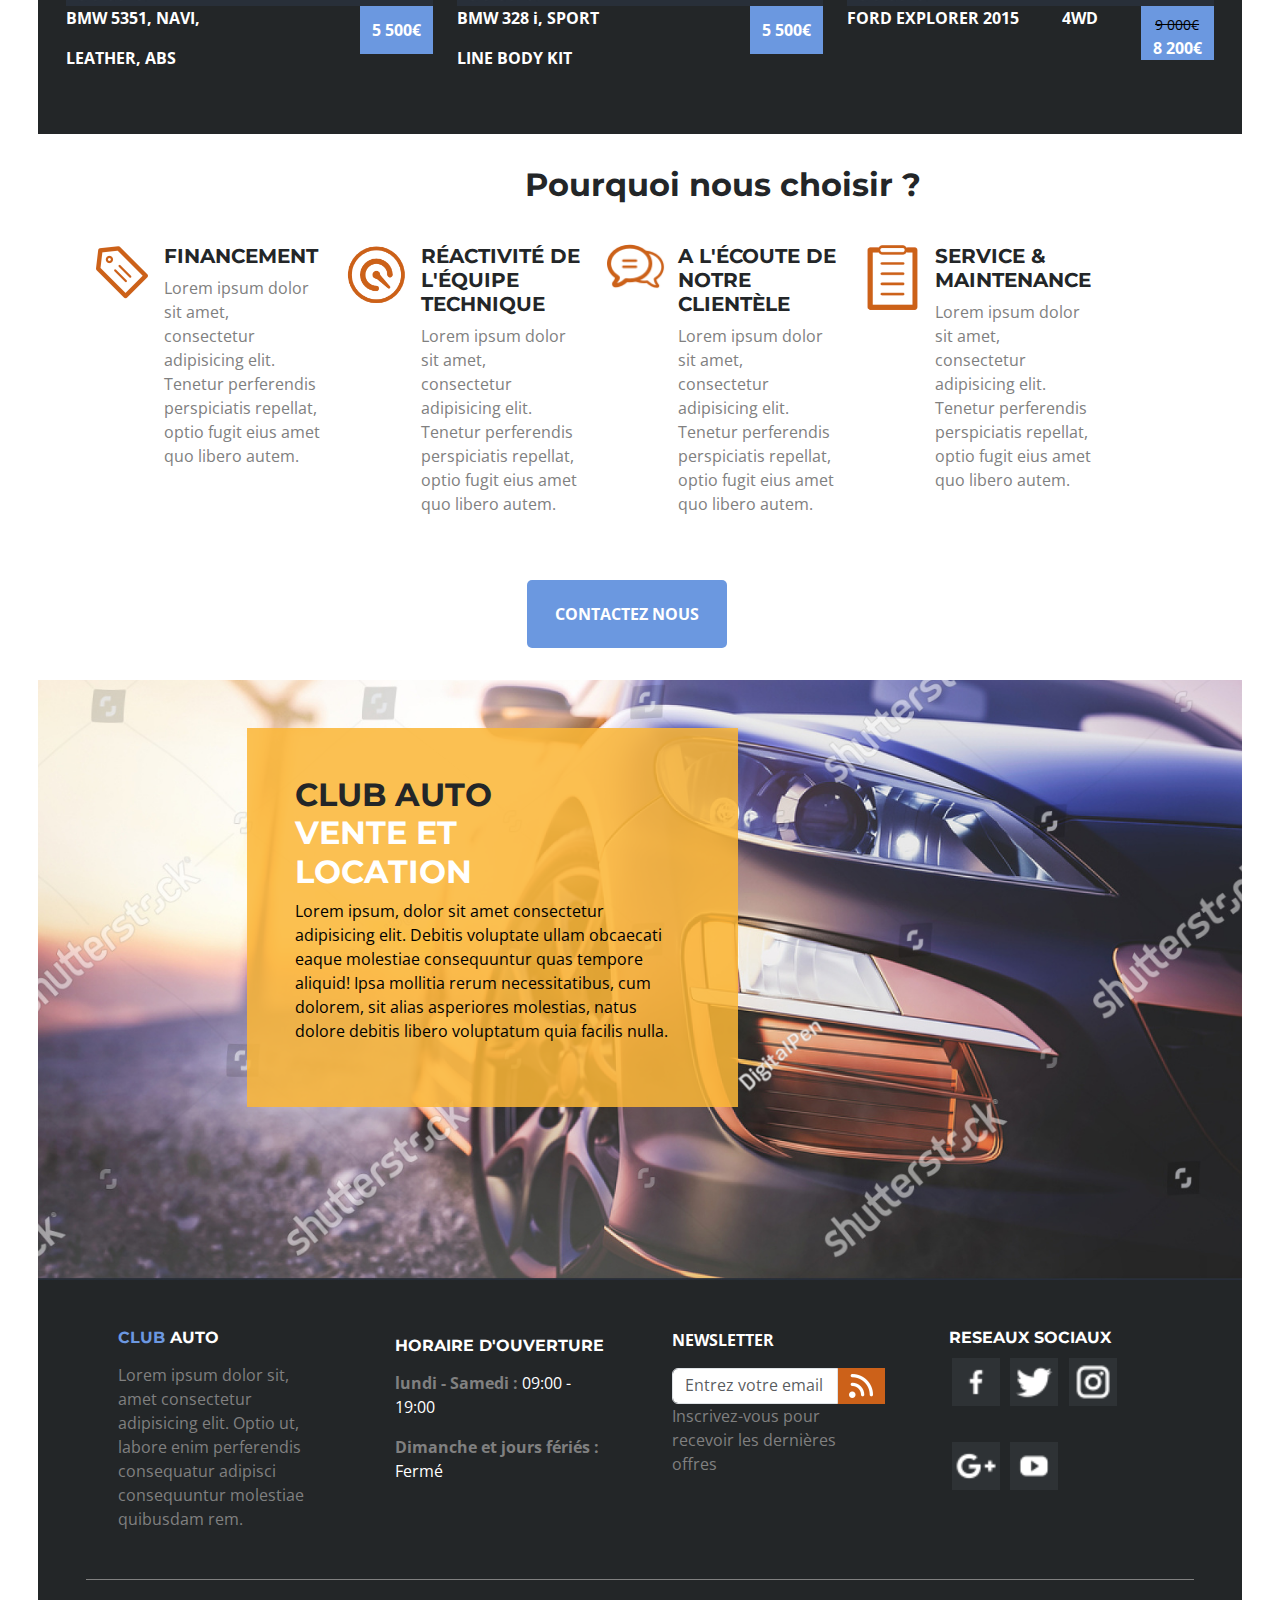
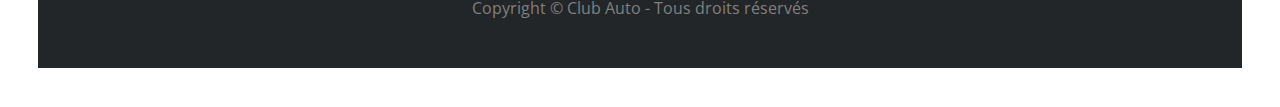
==== commit ee9f4bf4: "finalisation du site sans correction coatch" ====
--- a/index.html
+++ b/index.html
@@ -2,7 +2,7 @@
 <html lang="fr">
     <head>
         <meta charset="utf-8">
-        <meta name="viewport" content="width=device-width, initial-scale=1.0" />
+        <meta name="viewport" content="width=device-width, initial-scale=1.0">
         <meta name="description" content="Club auto, le meilleur de l'automobile pour la vente et la location de vehicule">
         <title>Club auto</title>
         <link rel="stylesheet" href="/css/bootstrap.min.css">
@@ -10,7 +10,9 @@
         <script src="/js/bootstrap.bundle.min.js" defer></script>
     </head>
     <body>
-        <header id="Header"><!--Début du header-->
+        <!--Début du header-->
+        <header id="Header">
+            <!--Début block info-->
             <div class="d-flex" id="headerPrincipal">
                 <div class="col-lg-2 col-md-3 d-none d-md-block pt-3">
                     <h1><strong>CLUB AUTO</strong></h1>
@@ -44,6 +46,9 @@
                     </div>
                 </div>
             </div>
+            <!--Fin block info-->
+            
+            <!--Début barre de navigation-->
             <div class="container-fluid">
                 <nav class="navbar navbar-expand-md pt-3 pb-3" style="justify-content: flex-end">
                     <button type="button" class="navbar-toggler" data-bs-toggle="collapse" data-bs-target="#contenuNav">
@@ -51,17 +56,20 @@
                     </button>
                     <nav class="collapse navbar-collapse barreDeLien" id="contenuNav">
                         <ul class="navbar-nav ms-auto">
-                            <li style="background-color: #CC6119;" class="nav-item"><a class="nav-link" href="index.html" title="Page d'acceuil du site Club Auto"><strong>ACCUEIL</strong></a></li>
+                            <li class="nav-item"><a class="nav-link" href="index.html" title="Page d'acceuil du site Club Auto"><strong>ACCUEIL</strong></a></li>
                             <li class="nav-item"><a class="nav-link" href="Vente.html" title="Recherchez votre voiture à acheter"><strong>VENTE</strong></a></li>
                             <li class="nav-item"><a class="nav-link" href="Location.html" title="Rechercher votre voiture à louer"><strong>LOCATION</strong></a></li>
-                            <li class="nav-item"><a class="nav-link" href="Contact.html" title="Venez nous poser vos questions"><strong>CONTACT</strong></a></li>
+                            <li style="background-color: #CC6119;" class="nav-item"><a class="nav-link" href="Contact.html" title="Venez nous poser vos questions"><strong>CONTACT</strong></a></li>
                         </ul>
                     </nav>
                 </nav>
             </div>
-        </header><!--Fin du Header-->
-        
-        <main id="contenuPrincipal"> <!--Début du contenu principal-->
+            <!--Fin barre de navigation-->
+        </header>
+        <!--Fin du Header-->
+
+        <!--Début du contenu principal-->        
+        <main id="contenuPrincipal">
             <div class="container-fluid ps-0 pe-0">
                 <div class="container-fluid ps-0 pe-0">
                 <img src="/images/vehicule1.jpg" alt="image d'un parc à voiture" class="d-none d-md-block img-fluid" style="width: 100%;" id="photoEnTete"/>
@@ -70,6 +78,7 @@
             <section>
                 <h2 class="pt-3 pb-3"><strong>CLUB AUTO <span class="orange">LE MEILLEUR DE L'AUTOMOBILE</span></strong></h2>
             </section>
+            <!--Début block image/texte-->
             <div class="container-fluid" id="firstPart">
                 <div class="row">
                     <div class="col-md-6">
@@ -98,6 +107,9 @@
                     </div>
                 </div>
             </div>
+            <!--Fin block image/texte-->
+
+            <!--Début block jaune/rouge-->
             <div class="container-fluid" id="section2">
                 <div class="row justify-content-center" id="colorPart">
                     <div class="col-md-5 mx-5" id="divjaune">
@@ -157,6 +169,9 @@
                     </div>
                 </div>
             </div>
+            <!--block jaune/rouge-->
+
+            <!--Début block contact-->
             <div class="container" id="lastPart">
                 <h4 class="col-md-6 offset-md-4" ><strong>Pourquoi nous choisir ?</strong></h4>
                 <div class="row g-5">
@@ -205,6 +220,9 @@
                     </div>
                 </div>
             </div> 
+            <!--Fin block contact-->
+
+            <!--Bas de page-->
             <div id="basPage" class="container-fluid">
                 <div class="col-md-6 col-lg-5 offset-md-2" id="divJaune2">
                     <h5><strong>CLUB AUTO<br>
@@ -212,10 +230,13 @@
                     <p class="noir">Lorem ipsum, dolor sit amet consectetur adipisicing elit. Debitis voluptate ullam obcaecati eaque molestiae consequuntur quas tempore aliquid! Ipsa mollitia rerum necessitatibus, cum dolorem, sit alias asperiores molestias, natus dolore debitis libero voluptatum quia facilis nulla.</p>
                 </div>
             </div>
-        </main> <!--Fin du contenu principal-->
-
-        <footer id="footer"> <!--Début du footer-->
+        </main> 
+        <!--Fin du contenu principal-->
+
+        <!--Début du footer-->
+        <footer id="footer"> 
             <div>
+                <!--Infos entreprise-->
                 <div>
                     <h6 class="blanc"><strong><span class="blue">CLUB</span> AUTO</strong></h6>
                     <p class="gris pt-2">Lorem ipsum dolor sit, amet consectetur adipisicing elit. Optio ut, labore enim perferendis consequatur adipisci consequuntur molestiae quibusdam rem.</p>  
@@ -223,23 +244,28 @@
                 <div>
                     <h6 class="blanc pt-2"><strong>HORAIRE D'OUVERTURE</strong></h6>
                     <p class="gris pt-2"><strong>lundi - Samedi : </strong><span class="blanc">09:00 - 19:00</span></p>
-                    <p class="gris"><strong>Dimanche et jours fériés : </strong><span class="blanc">Fermé</p>               
-                </div>
+                    <p class="gris"><strong>Dimanche et jours fériés : </strong><span class="blanc">Fermé</span></p>               
+                </div>
+                <!--Fin infos entreprise-->
+
+                <!--Partie newsletter-->
                 <div>
                     <label for="newsletter" class="blanc"><strong>NEWSLETTER</strong></label><br>
                     <div class="form-group">
                         <div class="input-group">
-                        <input type="text" class="form-control pt-1" placeholder="Entrez votre email"/>
+                        <input id="newsletter" type="text" class="form-control pt-1" placeholder="Entrez votre email">
                         <div class="input-group-append"> 
                         <span class="input-group-text nlForm">
-                            <img src="/images/newsletterIcon.png" alt="Icone de wifi"/>
+                            <img src="/images/newsletterIcon.png" alt="Icone de wifi">
                         </span>
                         </div>
                         </div>
                     </div>
-                    <!--<input type="text" name="newsletter" id="newsletter" required placeholder="Entrez votre email" title="Entrez votre email">-->
                     <p class="gris">Inscrivez-vous pour recevoir les dernières offres</p>
                 </div>
+                <!--Fin newsletter-->
+
+                <!--Partie reseaux sociaux-->
                 <div>
                     <h6 class="blanc"><strong>RESEAUX SOCIAUX</strong></h6>
                     <div id="reseauxIc">
@@ -250,9 +276,10 @@
                         <img src="/images/youtubeIcon.png" alt="Icone de Youtube">
                     </div>
                 </div>
+                <!--Finpartie reseaux sociaux-->
             </div>
             <p id="finFooter" class="gris">Copyright &copy; Club Auto - Tous droits réservés</p>
-            
-        </footer> <!--Fin du footer-->
+        </footer> 
+        <!--Fin du footer-->
     </body>
 </html>--- a/css/monCss.css
+++ b/css/monCss.css
@@ -260,13 +260,152 @@
     margin-top: -10em; 
     margin-bottom: 3em ; 
     background-color: #ffffff; 
-    box-shadow: 0 0 10px rgba(0, 0, 0, 0.548);"
+    box-shadow: 0 0 10px rgba(0, 0, 0, 0.548);
 }
 .btnForm {
     border-radius: 3px; 
     padding: 1em 3em; 
     margin-bottom: 2em;
 }
+#location {
+    background-image: url(/images/vente-location-sombre.jpg);
+    width: 100%;
+    height: 100%;
+    background-repeat: no-repeat;
+    background-position: center;
+    background-size: cover;
+    padding: 10em;
+}
+#location>h2 {
+    color: #000000;
+    font-size: 3em;
+    margin-left: -2.8em;
+    filter: invert(1);
+}
+.iconCar {
+    width: auto; 
+    height: 3em;
+}
+#cadreRecherche {
+    box-shadow: 0 0 10px rgba(0, 0, 0, 0.5);
+    margin: -2em auto 3em auto;
+    max-width: 90%;
+}
+#cadreRecherche>div {
+    background-color: #232628;
+}
+#cadreRecherche>div>img {
+    margin: 2em 1em 0.5em 2em;
+}
+#cadreRecherche>div>p {
+    margin: 1.5em 1em 0 0em; 
+    font-size: 1.5em;
+}
+#cadreRecherche ul {
+    list-style: none;
+}
+#cadreRecherche ul li {
+    padding: 1em;
+}
+#cadreRecherche select {
+    padding: 0.8em;
+    width: 15em;
+    border-radius: 0;
+    border: 0;
+}
+#cadreRecherche>label {
+    font-size: 1.5em;
+    padding-left: 2em;
+}
+#cadreRecherche>input {
+    padding: 1em 9em 2em 2em;
+}
+#cadreRecherche>button {
+    border-radius: 3px;
+    text-transform : uppercase;
+    margin: 1em 2em 1em 4em;
+    padding: 1em 3em;
+    font-size: 1.1em;
+}
+#tri {
+    padding: 0.6em;
+    border-radius: 0;
+    border: 0;
+    margin: 1em;
+}
+#choix {
+    border-bottom: solid 1px #bbbaba;
+    margin: 0 0em;
+}
+#choix>label {
+    margin: 1em;
+}
+.listCar figure img {
+    margin-bottom: 2em;
+}
+.buttonPrice {
+    font-size: 1.5em;
+    margin-bottom: 3em;
+}
+#filArianne {
+    border-bottom: solid 1px rgb(128, 128, 128);
+    margin: 1em;
+}
+#filArianne a {
+    color: rgb(128, 128, 128) ;
+}
+#description h2 {
+    background-color: rgb(255, 255, 255);
+    color: #000000;
+    font-size: 2em;
+}
+#description figure {
+    margin: 1em;    
+}
+#description h2 {
+    margin-left: 0.5em;
+}
+#onglet .ongletDesc {
+    margin-top: 2em;
+}
+#onglet .ongletDesc li {
+    background-color: #232628; 
+    padding-bottom: 2em;
+}
+#onglet .ongletDesc li:first-of-type {
+    background-color: #ffffff; 
+    border-top: solid 4px #CC6119;
+}
+#onglet .ongletDesc li:first-of-type a {
+    color: #000000;
+}
+#onglet .ongletDesc li a {
+    color: #FFFFFF;
+    text-align: center;
+    padding: 1em;
+}
+#textDesc {
+    margin-top: 3em;
+}
+#textDesc p:first-of-type{
+    font-size: 1.5em;
+}
+#textDesc blockquote {
+    padding-left: 2em;
+    padding-right: 3em;
+    border-left: solid 0.4em #CC6119;
+}
+#textDesc ul {
+    padding: 1em 0 1em 0.2em;
+}
+#textDesc li {
+    background-image: url(/images/iconList.png);
+    background-repeat: no-repeat;
+    background-size: 15px 15px;
+    padding-left: 2em;
+    padding-bottom: 10px; 
+    list-style: none;
+}
 
 @media screen and (min-width: 768px){
     #contenuPrincipal section h2 {
@@ -275,6 +414,9 @@
     #Header #headerPrincipal h1 {
         padding-left: 0em;
     }
+    #firstPart {
+        max-width: 80%;
+    }
     #divrouge, #divjaune {
         margin-bottom: 11em;
     }
@@ -294,11 +436,23 @@
     #footer label {
         padding: 0 0 1em 0;
     }
-
+    #location>h2 {
+        margin-left: 0;
+    }
+    #cadreRecherche {
+        position: absolute;
+        right: 5em;
+        max-width: 21em;
+    }
+    #description {
+        max-width: 70%;
+    }
+    #carPage {
+        margin-left: 5%;
+    }
 }
 @media screen and (min-width: 1786px){
     #headerPrincipal {
         padding: 0 0 0 11.5%;
     }
 }
-
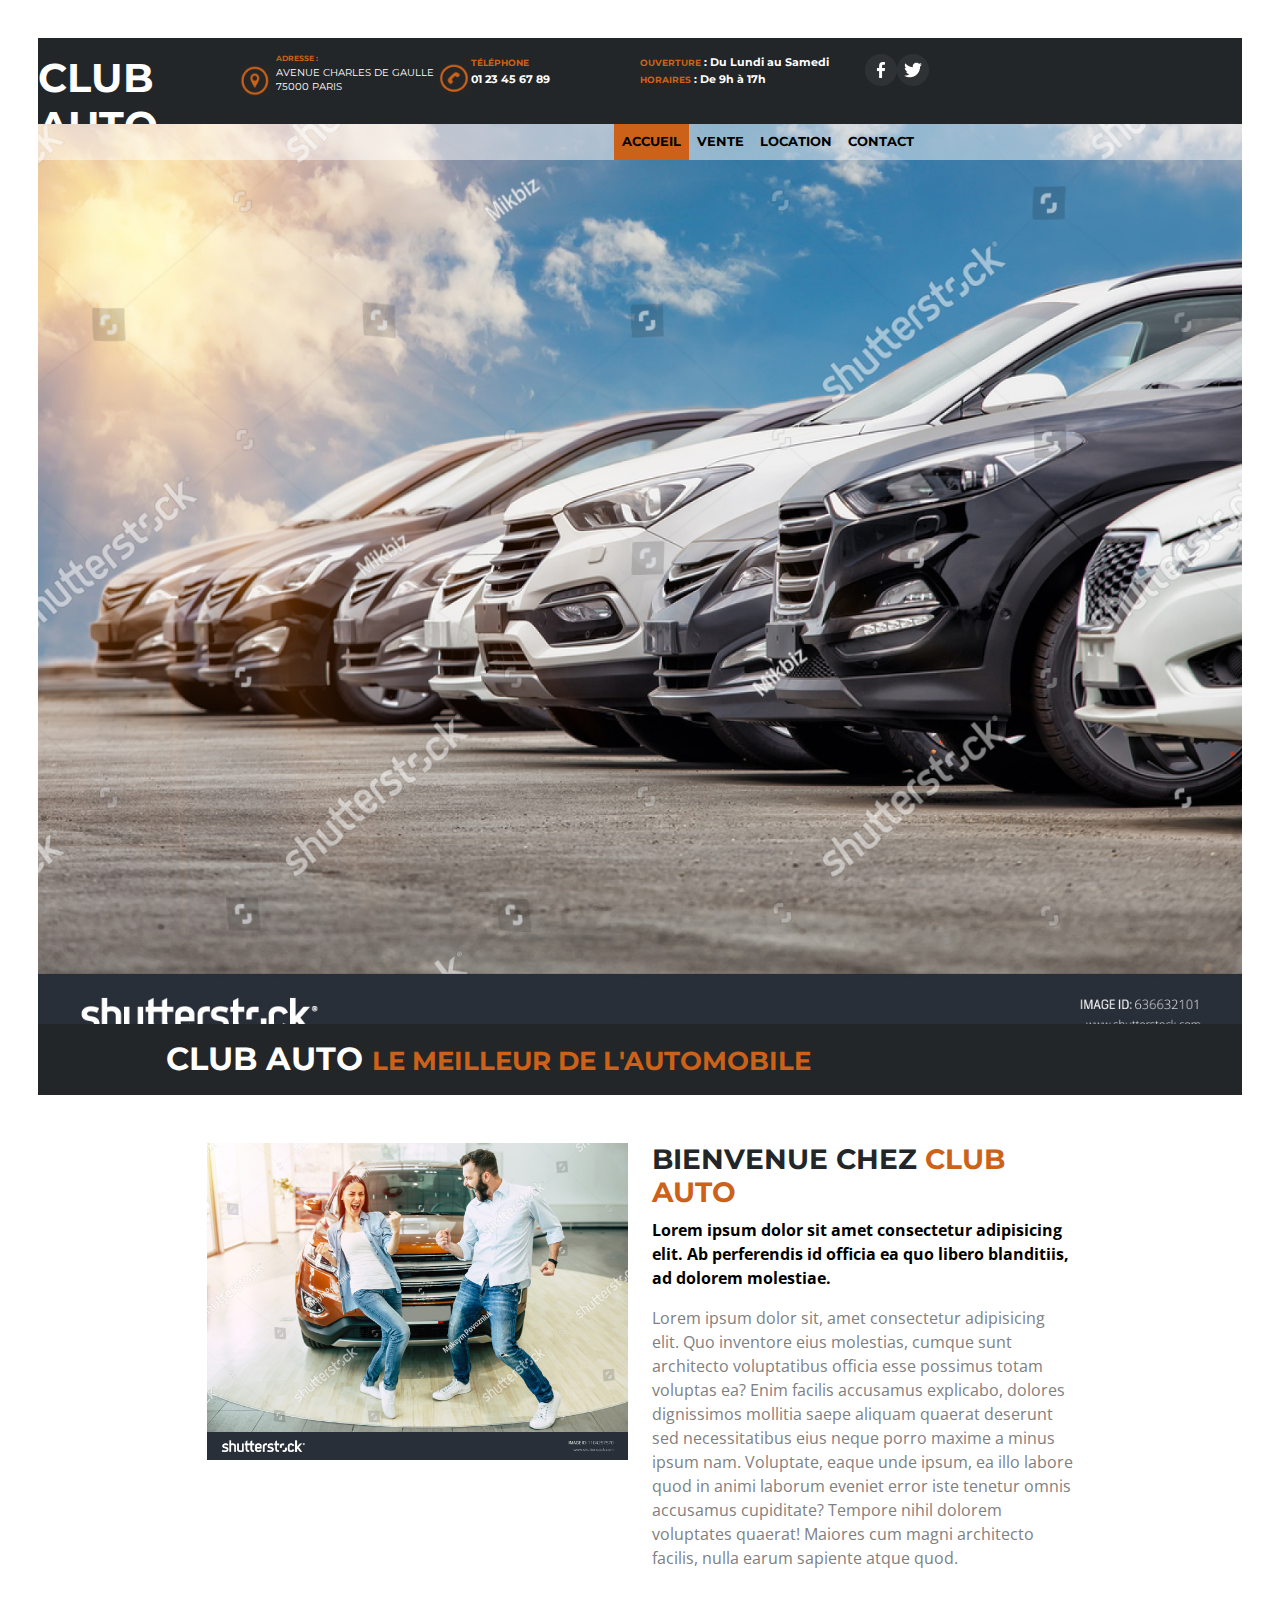
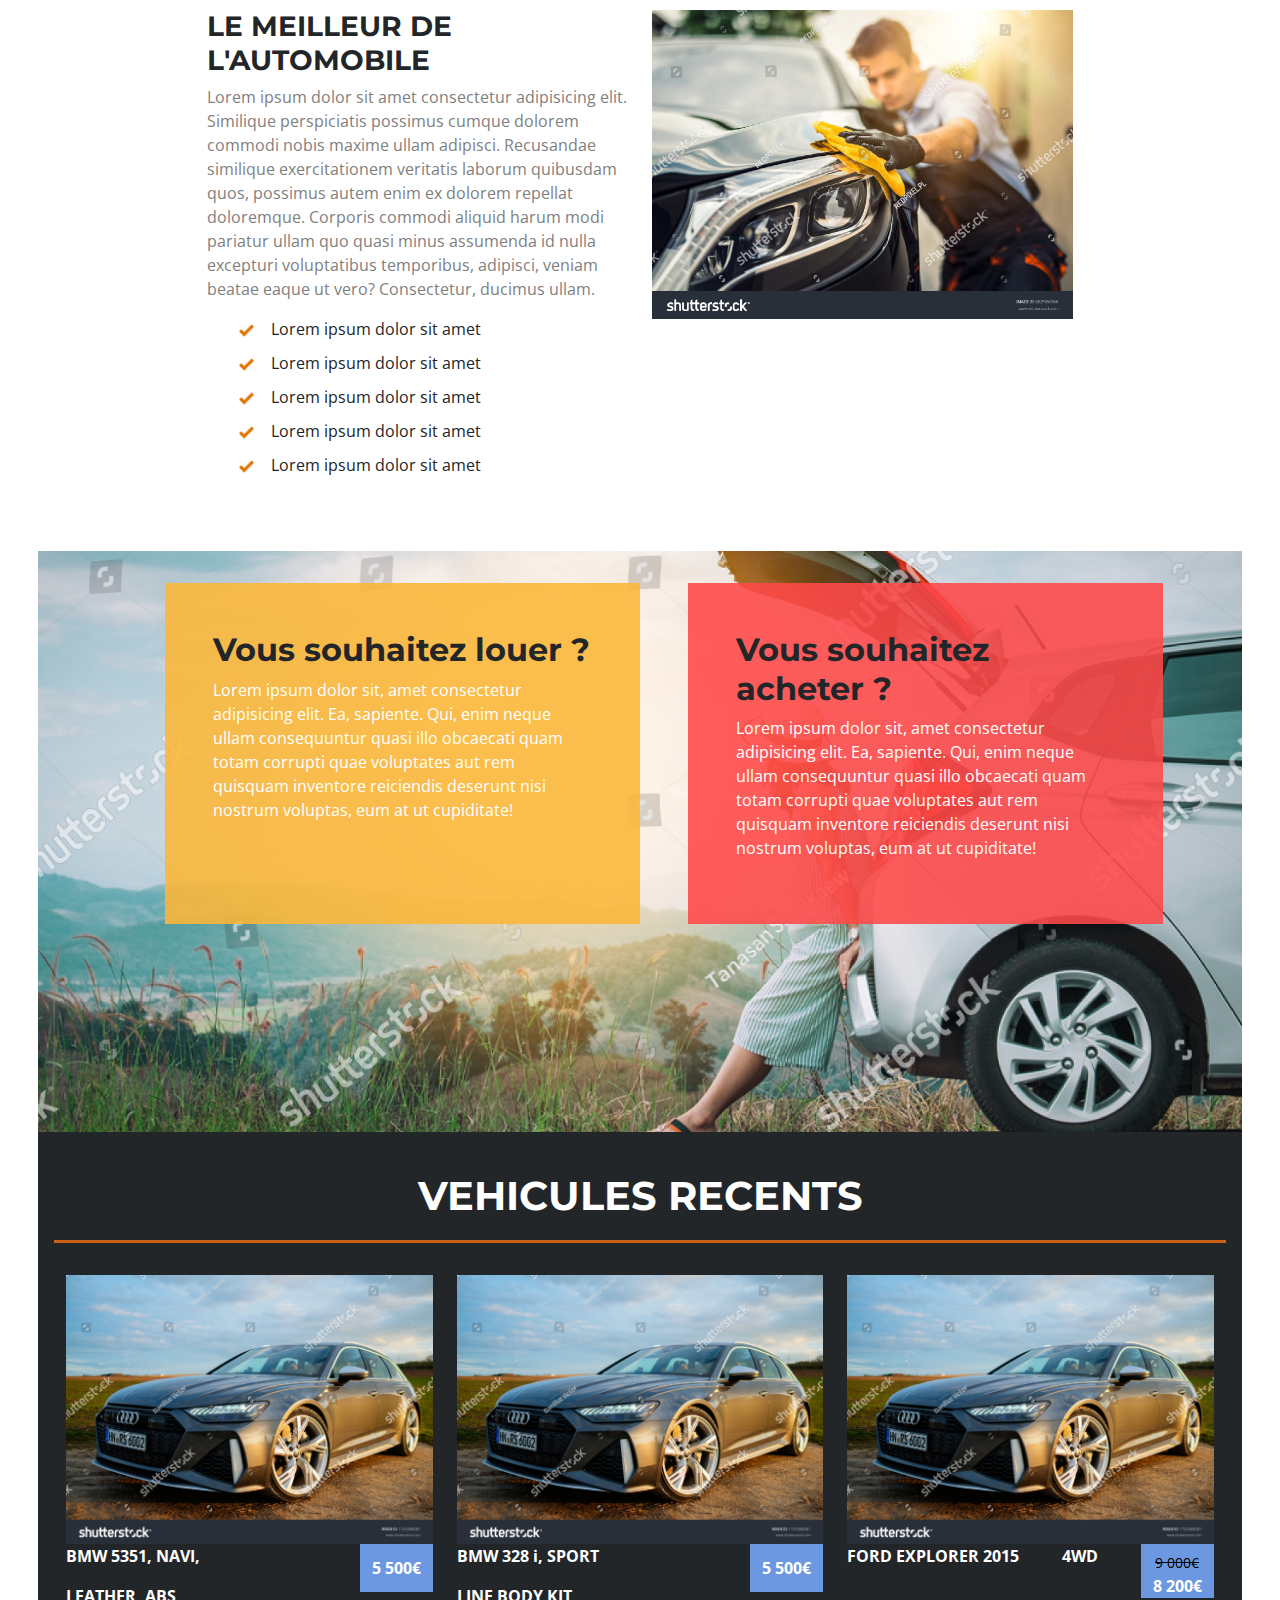
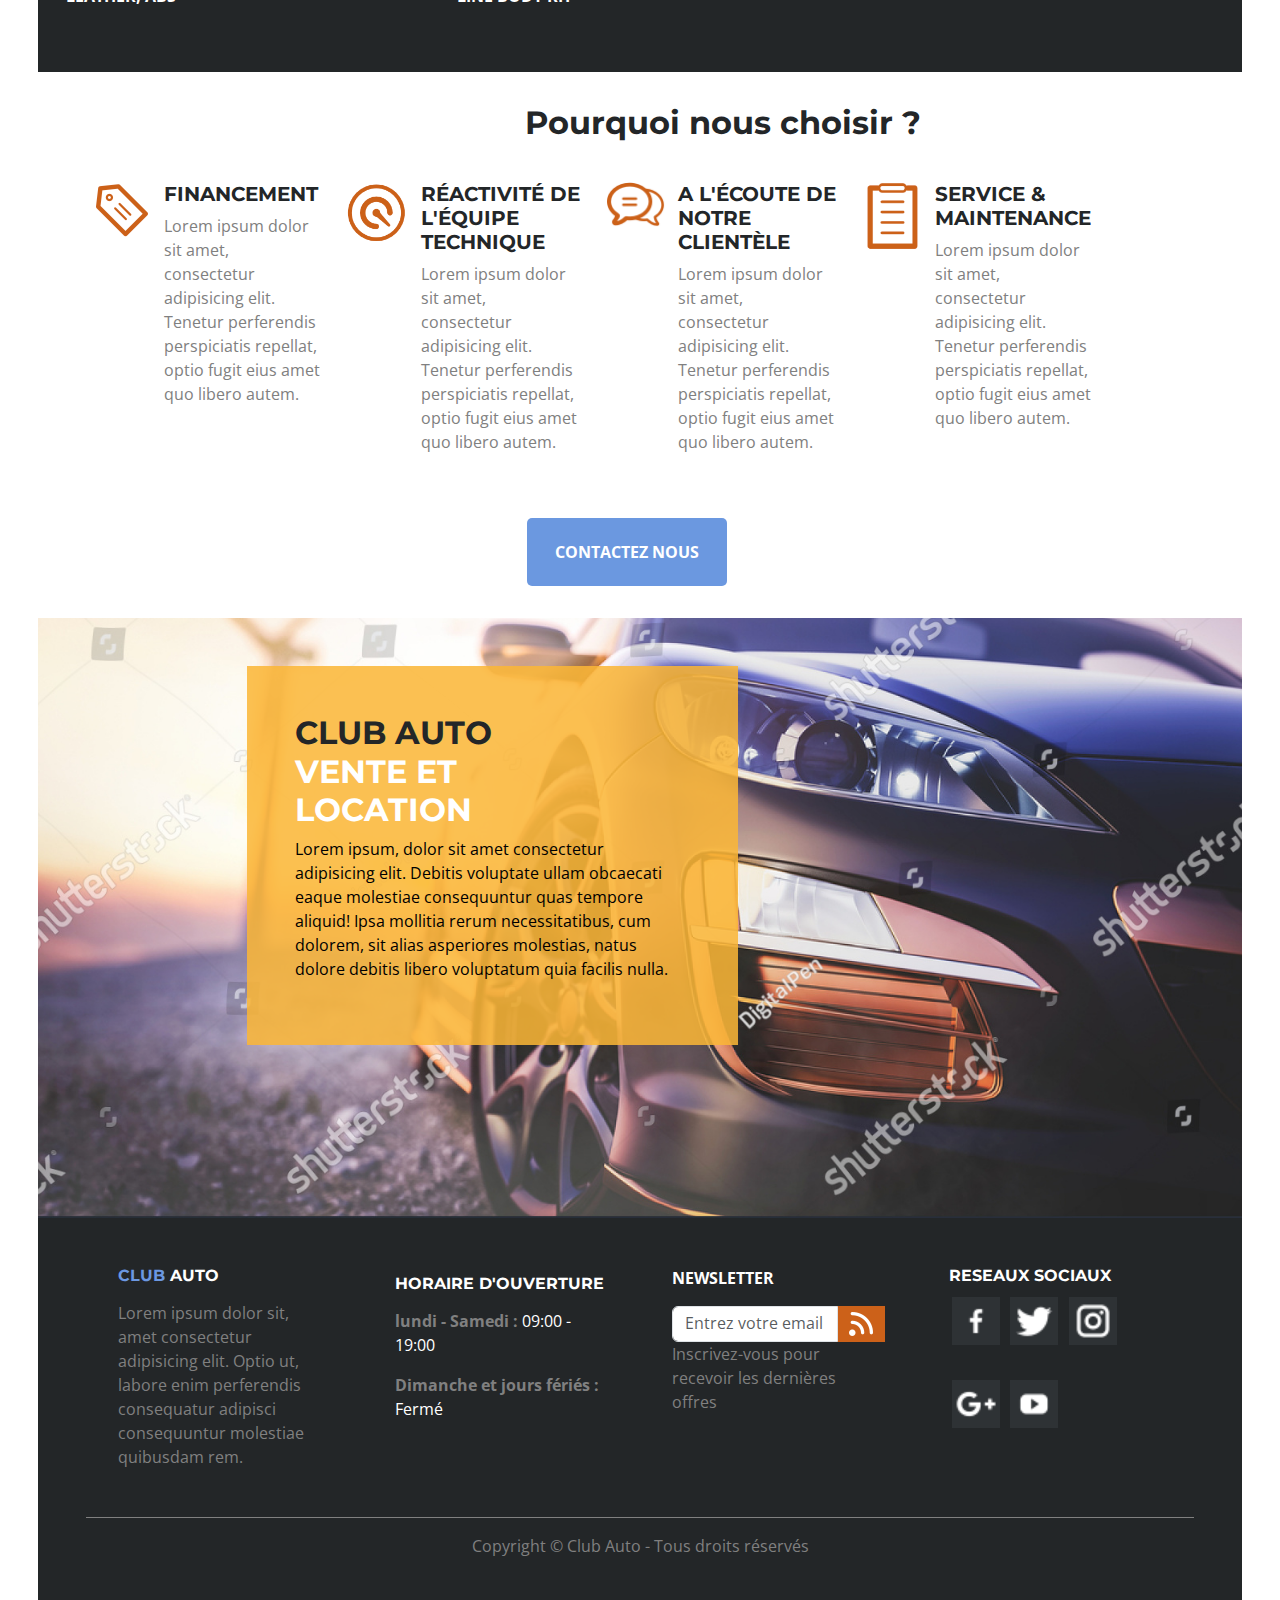
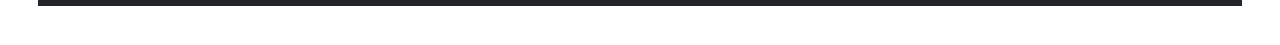
==== commit cc84ef96: "correction bouton smartphone + correction des legers defauts" ====
--- a/index.html
+++ b/index.html
@@ -8,6 +8,8 @@
         <link rel="stylesheet" href="/css/bootstrap.min.css">
         <link rel="stylesheet" href="/css/monCss.css">
         <script src="/js/bootstrap.bundle.min.js" defer></script>
+        <script src="/js/jquery-3.4.1.min.js"></script>
+        <script src="/js/menu.js"></script>
     </head>
     <body>
         <!--Début du header-->
@@ -45,23 +47,22 @@
                         <img src="/images/twitterIcon.png" alt="icone Twitter">
                     </div>
                 </div>
-            </div>
+                
+            </div>
+            <button id="menuToggle"><img src="/images/hamburger(1).png" alt="bouton hamburger"></button>
             <!--Fin block info-->
-            
+
             <!--Début barre de navigation-->
-            <div class="container-fluid">
-                <nav class="navbar navbar-expand-md pt-3 pb-3" style="justify-content: flex-end">
-                    <button type="button" class="navbar-toggler" data-bs-toggle="collapse" data-bs-target="#contenuNav">
-                        <span class="navbar-toggler-icon"></span>
-                    </button>
-                    <nav class="collapse navbar-collapse barreDeLien" id="contenuNav">
+            <div>
+                <nav class="navbar navbar-expand-md" style="justify-content: flex-end;">
+                    <div class="navbar-collapse barreDeLien">
                         <ul class="navbar-nav ms-auto">
-                            <li class="nav-item"><a class="nav-link" href="index.html" title="Page d'acceuil du site Club Auto"><strong>ACCUEIL</strong></a></li>
-                            <li class="nav-item"><a class="nav-link" href="Vente.html" title="Recherchez votre voiture à acheter"><strong>VENTE</strong></a></li>
-                            <li class="nav-item"><a class="nav-link" href="Location.html" title="Rechercher votre voiture à louer"><strong>LOCATION</strong></a></li>
-                            <li style="background-color: #CC6119;" class="nav-item"><a class="nav-link" href="Contact.html" title="Venez nous poser vos questions"><strong>CONTACT</strong></a></li>
+                            <li class="bgNav"><a class="nav-link" href="index.html" title="Page d'acceuil du site Club Auto"><strong>ACCUEIL</strong></a></li>
+                            <li><a class="nav-link" href="Vente.html" title="Recherchez votre voiture à acheter"><strong>VENTE</strong></a></li>
+                            <li><a class="nav-link" href="Location.html" title="Rechercher votre voiture à louer"><strong>LOCATION</strong></a></li>
+                            <li><a class="nav-link" href="Contact.html" title="Venez nous poser vos questions"><strong>CONTACT</strong></a></li>
                         </ul>
-                    </nav>
+                    </div>
                 </nav>
             </div>
             <!--Fin barre de navigation-->
@@ -70,10 +71,9 @@
 
         <!--Début du contenu principal-->        
         <main id="contenuPrincipal">
-            <div class="container-fluid ps-0 pe-0">
-                <div class="container-fluid ps-0 pe-0">
-                <img src="/images/vehicule1.jpg" alt="image d'un parc à voiture" class="d-none d-md-block img-fluid" style="width: 100%;" id="photoEnTete"/>
-                </div>
+            <div class="container-fluid ps-0 pe-0 imgCut">
+            
+                <img src="/images/vehicule1.jpg" alt="image d'un parc à voiture" class="d-none d-md-block img-fluid" style="width: 100%;" id="photoEnTete">
             </div>
             <section>
                 <h2 class="pt-3 pb-3"><strong>CLUB AUTO <span class="orange">LE MEILLEUR DE L'AUTOMOBILE</span></strong></h2>
@@ -134,7 +134,7 @@
                                     <p><strong>LEATHER, ABS</strong></p>
                                     </div>
                                     <button class="btn btn-primary">
-                                        <p class="m-0"><strong>5 500€</strong></p>
+                                        <span class="m-0"><strong>5 500€</strong></span>
                                     </button>
                                 </figcaption>
                             </figure>
@@ -148,7 +148,7 @@
                                         <P><STRONG>LINE BODY KIT</STRONG></P>
                                     </div>
                                     <button class="btn btn-primary">
-                                        <p class="m-0"><strong>5 500€</strong></p>
+                                        <span class="m-0"><strong>5 500€</strong></span>
                                     </button>
                                 </figcaption>
                             </figure>
@@ -160,8 +160,9 @@
                                     <p><strong>FORD EXPLORER 2015</strong></p>
                                     <p><strong>4WD</strong></p>
                                     <button class="btn btn-primary boutonDouble">
-                                        <p class="m-0"><del>9 000€</del></p>
-                                        <p><strong>8 200€</strong></p>
+                                        <span class="m-0"><del>9 000€</del></span><br>
+                                        <span><strong>8 200€</strong></span>
+                                    </button>
                                 </figcaption>
                             </figure>
                         </div>
--- a/css/monCss.css
+++ b/css/monCss.css
@@ -1,12 +1,20 @@
 @import url('https://fonts.googleapis.com/css2?family=Montserrat:ital,wght@0,100;0,200;0,300;0,400;0,500;0,600;0,700;0,800;0,900;1,100;1,200;1,300;1,400&family=Open+Sans:ital,wght@0,300;0,400;0,500;0,600;0,700;0,800;1,300;1,400&display=swap');
 
+.imgCut {
+    max-height: 900px;
+    overflow: hidden;
+}
 body {
     font-family: "open sans";
     padding: 3% 3%;
     margin: 0;
 }
 #menuToggle {
-    display: none;
+    width: 40px;
+    height: 40px;
+    border: none;
+    background-color: transparent;
+    padding-top: 1em;
 }
 img {
     max-width: 100%;
@@ -30,14 +38,7 @@
 .orange.titre {
     font-size: 1em;
 }
-#headerPrincipal {
-    background-color: #232628;
-    display: grid;
-    grid-template-columns: repeat(5, 1fr);
-    height: 86px;
-    font-family: montserrat;
-    color: #232628;
-}
+
 #headerPrincipal p, address {
     font-size: 0.7em;
 }
@@ -53,10 +54,13 @@
     padding: 5px;
 }
 .barreDeLien {
-    position: absolute;
-    width: 94%;
-    height: 5%;
-}
+    background-color:#232628;
+    display: none;
+}
+.bgNav {
+    background-color: #CC6119;
+}
+
 .barreDeLien ul {
     padding-right: 20em;
 }
@@ -109,7 +113,9 @@
     background-repeat: no-repeat;
     background-size: 15px 15px;
     padding-left: 2em;
-    padding-bottom: 10px; 
+    padding-bottom: 10px;
+    background-origin:padding-box;
+    background-position: 0 30%;
 }
 #colorPart {
     background: url(/images/vente-location.jpg) ;
@@ -406,13 +412,35 @@
     padding-bottom: 10px; 
     list-style: none;
 }
-
+#Header {
+    background-color: #232628;
+    display: grid;
+    grid-template-columns: 1fr 60px;
+    height: 86px;
+    font-family: montserrat;
+    color: #232628;
+}
 @media screen and (min-width: 768px){
     #contenuPrincipal section h2 {
         padding-left: 4em;
     }
+    #Header {
+        display: block;
+    }
+    #headerPrincipal {
+        background-color: #232628;
+        display: grid;
+        grid-template-columns: repeat(5, 1fr);
+        height: 86px;
+        font-family: montserrat;
+        color: #232628;
+    }
     #Header #headerPrincipal h1 {
         padding-left: 0em;
+    }
+    #Header div nav {
+        padding-top: 0;
+
     }
     #firstPart {
         max-width: 80%;
@@ -450,9 +478,15 @@
     #carPage {
         margin-left: 5%;
     }
+    #menuToggle {
+        display: none;
+    }
+    .barreDeLien {
+        background-color: #ffffff77;
+    }
 }
 @media screen and (min-width: 1786px){
     #headerPrincipal {
         padding: 0 0 0 11.5%;
     }
-}
+}